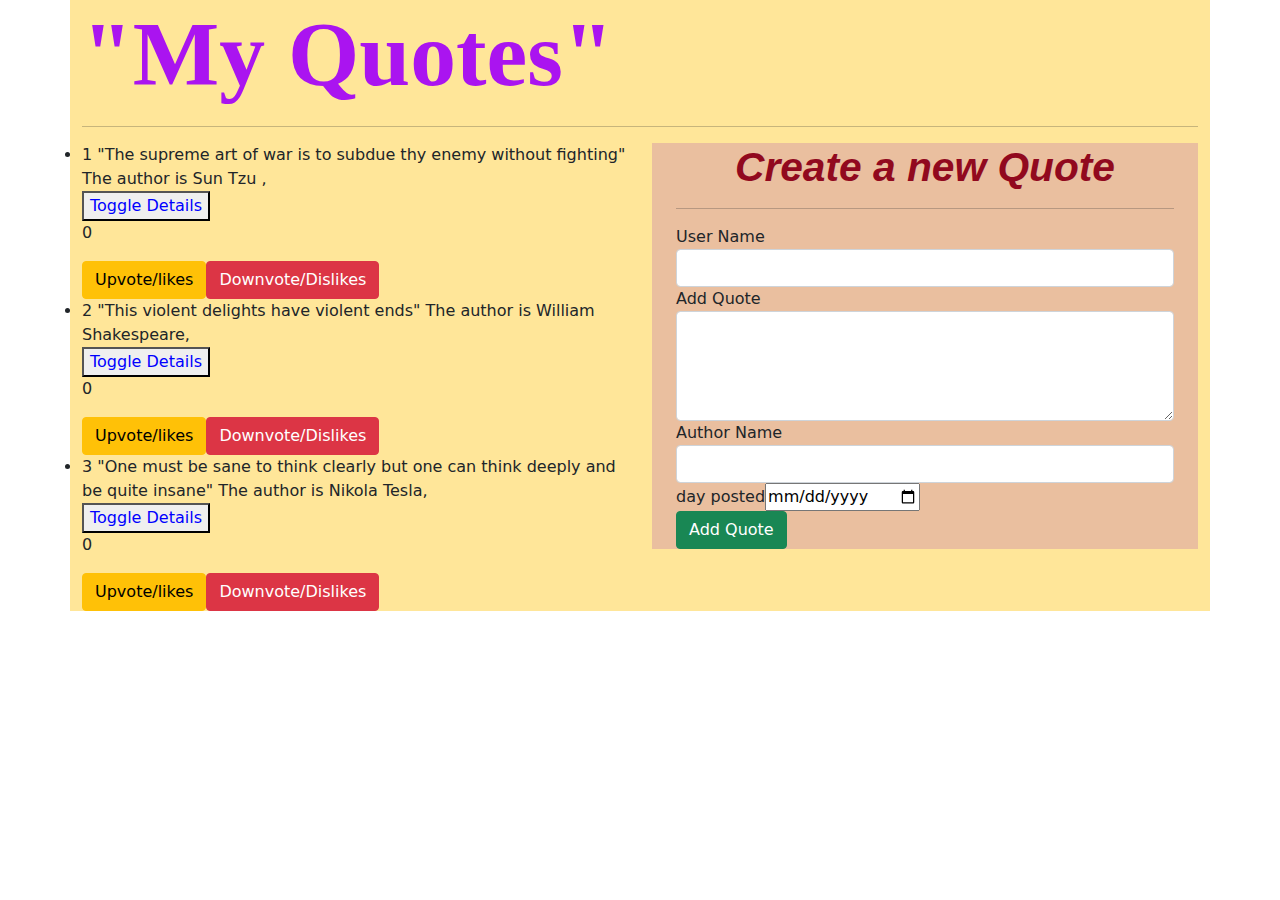
==== index.html @ 7415453a "Auto-generated commit [ci skip]" ====
<!DOCTYPE html><html lang="en"><head>
  <meta charset="utf-8">
  <title>Quotes</title>
  <base href="https://kahumbi.github.io/quotes/">
  <meta name="viewport" content="width=device-width, initial-scale=1">
  <link rel="icon" type="image/x-icon" href="favicon.ico">
<style>@charset "UTF-8";:root{--bs-blue:#0d6efd;--bs-indigo:#6610f2;--bs-purple:#6f42c1;--bs-pink:#d63384;--bs-red:#dc3545;--bs-orange:#fd7e14;--bs-yellow:#ffc107;--bs-green:#198754;--bs-teal:#20c997;--bs-cyan:#0dcaf0;--bs-white:#fff;--bs-gray:#6c757d;--bs-gray-dark:#343a40;--bs-gray-100:#f8f9fa;--bs-gray-200:#e9ecef;--bs-gray-300:#dee2e6;--bs-gray-400:#ced4da;--bs-gray-500:#adb5bd;--bs-gray-600:#6c757d;--bs-gray-700:#495057;--bs-gray-800:#343a40;--bs-gray-900:#212529;--bs-primary:#0d6efd;--bs-secondary:#6c757d;--bs-success:#198754;--bs-info:#0dcaf0;--bs-warning:#ffc107;--bs-danger:#dc3545;--bs-light:#f8f9fa;--bs-dark:#212529;--bs-primary-rgb:13, 110, 253;--bs-secondary-rgb:108, 117, 125;--bs-success-rgb:25, 135, 84;--bs-info-rgb:13, 202, 240;--bs-warning-rgb:255, 193, 7;--bs-danger-rgb:220, 53, 69;--bs-light-rgb:248, 249, 250;--bs-dark-rgb:33, 37, 41;--bs-white-rgb:255, 255, 255;--bs-black-rgb:0, 0, 0;--bs-body-color-rgb:33, 37, 41;--bs-body-bg-rgb:255, 255, 255;--bs-font-sans-serif:system-ui, -apple-system, "Segoe UI", Roboto, "Helvetica Neue", Arial, "Noto Sans", "Liberation Sans", sans-serif, "Apple Color Emoji", "Segoe UI Emoji", "Segoe UI Symbol", "Noto Color Emoji";--bs-font-monospace:SFMono-Regular, Menlo, Monaco, Consolas, "Liberation Mono", "Courier New", monospace;--bs-gradient:linear-gradient(180deg, rgba(255, 255, 255, .15), rgba(255, 255, 255, 0));--bs-body-font-family:var(--bs-font-sans-serif);--bs-body-font-size:1rem;--bs-body-font-weight:400;--bs-body-line-height:1.5;--bs-body-color:#212529;--bs-body-bg:#fff}*,*:before,*:after{box-sizing:border-box}@media (prefers-reduced-motion: no-preference){:root{scroll-behavior:smooth}}body{margin:0;font-family:var(--bs-body-font-family);font-size:var(--bs-body-font-size);font-weight:var(--bs-body-font-weight);line-height:var(--bs-body-line-height);color:var(--bs-body-color);text-align:var(--bs-body-text-align);background-color:var(--bs-body-bg);-webkit-text-size-adjust:100%;-webkit-tap-highlight-color:rgba(0,0,0,0)}</style><link rel="stylesheet" href="styles.f8e3132b35359c87.css" media="print" onload="this.media='all'"><noscript><link rel="stylesheet" href="styles.f8e3132b35359c87.css"></noscript></head>
<body>
  <app-root></app-root>
<script src="runtime.14b466b406fc6346.js" type="module"></script><script src="polyfills.1648eff4f7f8863d.js" type="module"></script><script src="main.7662142a7d25b098.js" type="module"></script>

</body></html>
---- styles.f8e3132b35359c87.css ----
@charset "UTF-8";/*!
 * Bootstrap v5.1.3 (https://getbootstrap.com/)
 * Copyright 2011-2021 The Bootstrap Authors
 * Copyright 2011-2021 Twitter, Inc.
 * Licensed under MIT (https://github.com/twbs/bootstrap/blob/main/LICENSE)
 */:root{--bs-blue: #0d6efd;--bs-indigo: #6610f2;--bs-purple: #6f42c1;--bs-pink: #d63384;--bs-red: #dc3545;--bs-orange: #fd7e14;--bs-yellow: #ffc107;--bs-green: #198754;--bs-teal: #20c997;--bs-cyan: #0dcaf0;--bs-white: #fff;--bs-gray: #6c757d;--bs-gray-dark: #343a40;--bs-gray-100: #f8f9fa;--bs-gray-200: #e9ecef;--bs-gray-300: #dee2e6;--bs-gray-400: #ced4da;--bs-gray-500: #adb5bd;--bs-gray-600: #6c757d;--bs-gray-700: #495057;--bs-gray-800: #343a40;--bs-gray-900: #212529;--bs-primary: #0d6efd;--bs-secondary: #6c757d;--bs-success: #198754;--bs-info: #0dcaf0;--bs-warning: #ffc107;--bs-danger: #dc3545;--bs-light: #f8f9fa;--bs-dark: #212529;--bs-primary-rgb: 13, 110, 253;--bs-secondary-rgb: 108, 117, 125;--bs-success-rgb: 25, 135, 84;--bs-info-rgb: 13, 202, 240;--bs-warning-rgb: 255, 193, 7;--bs-danger-rgb: 220, 53, 69;--bs-light-rgb: 248, 249, 250;--bs-dark-rgb: 33, 37, 41;--bs-white-rgb: 255, 255, 255;--bs-black-rgb: 0, 0, 0;--bs-body-color-rgb: 33, 37, 41;--bs-body-bg-rgb: 255, 255, 255;--bs-font-sans-serif: system-ui, -apple-system, "Segoe UI", Roboto, "Helvetica Neue", Arial, "Noto Sans", "Liberation Sans", sans-serif, "Apple Color Emoji", "Segoe UI Emoji", "Segoe UI Symbol", "Noto Color Emoji";--bs-font-monospace: SFMono-Regular, Menlo, Monaco, Consolas, "Liberation Mono", "Courier New", monospace;--bs-gradient: linear-gradient(180deg, rgba(255, 255, 255, .15), rgba(255, 255, 255, 0));--bs-body-font-family: var(--bs-font-sans-serif);--bs-body-font-size: 1rem;--bs-body-font-weight: 400;--bs-body-line-height: 1.5;--bs-body-color: #212529;--bs-body-bg: #fff}*,*:before,*:after{box-sizing:border-box}@media (prefers-reduced-motion: no-preference){:root{scroll-behavior:smooth}}body{margin:0;font-family:var(--bs-body-font-family);font-size:var(--bs-body-font-size);font-weight:var(--bs-body-font-weight);line-height:var(--bs-body-line-height);color:var(--bs-body-color);text-align:var(--bs-body-text-align);background-color:var(--bs-body-bg);-webkit-text-size-adjust:100%;-webkit-tap-highlight-color:rgba(0,0,0,0)}hr{margin:1rem 0;color:inherit;background-color:currentColor;border:0;opacity:.25}hr:not([size]){height:1px}h6,.h6,h5,.h5,h4,.h4,h3,.h3,h2,.h2,h1,.h1{margin-top:0;margin-bottom:.5rem;font-weight:500;line-height:1.2}h1,.h1{font-size:calc(1.375rem + 1.5vw)}@media (min-width: 1200px){h1,.h1{font-size:2.5rem}}h2,.h2{font-size:calc(1.325rem + .9vw)}@media (min-width: 1200px){h2,.h2{font-size:2rem}}h3,.h3{font-size:calc(1.3rem + .6vw)}@media (min-width: 1200px){h3,.h3{font-size:1.75rem}}h4,.h4{font-size:calc(1.275rem + .3vw)}@media (min-width: 1200px){h4,.h4{font-size:1.5rem}}h5,.h5{font-size:1.25rem}h6,.h6{font-size:1rem}p{margin-top:0;margin-bottom:1rem}abbr[title],abbr[data-bs-original-title]{-webkit-text-decoration:underline dotted;text-decoration:underline dotted;cursor:help;-webkit-text-decoration-skip-ink:none;text-decoration-skip-ink:none}address{margin-bottom:1rem;font-style:normal;line-height:inherit}ol,ul{padding-left:2rem}ol,ul,dl{margin-top:0;margin-bottom:1rem}ol ol,ul ul,ol ul,ul ol{margin-bottom:0}dt{font-weight:700}dd{margin-bottom:.5rem;margin-left:0}blockquote{margin:0 0 1rem}b,strong{font-weight:bolder}small,.small{font-size:.875em}mark,.mark{padding:.2em;background-color:#fcf8e3}sub,sup{position:relative;font-size:.75em;line-height:0;vertical-align:baseline}sub{bottom:-.25em}sup{top:-.5em}a{color:#0d6efd;text-decoration:underline}a:hover{color:#0a58ca}a:not([href]):not([class]),a:not([href]):not([class]):hover{color:inherit;text-decoration:none}pre,code,kbd,samp{font-family:var(--bs-font-monospace);font-size:1em;direction:ltr;unicode-bidi:bidi-override}pre{display:block;margin-top:0;margin-bottom:1rem;overflow:auto;font-size:.875em}pre code{font-size:inherit;color:inherit;word-break:normal}code{font-size:.875em;color:#d63384;word-wrap:break-word}a>code{color:inherit}kbd{padding:.2rem .4rem;font-size:.875em;color:#fff;background-color:#212529;border-radius:.2rem}kbd kbd{padding:0;font-size:1em;font-weight:700}figure{margin:0 0 1rem}img,svg{vertical-align:middle}table{caption-side:bottom;border-collapse:collapse}caption{padding-top:.5rem;padding-bottom:.5rem;color:#6c757d;text-align:left}th{text-align:inherit;text-align:-webkit-match-parent}thead,tbody,tfoot,tr,td,th{border-color:inherit;border-style:solid;border-width:0}label{display:inline-block}button{border-radius:0}button:focus:not(:focus-visible){outline:0}input,button,select,optgroup,textarea{margin:0;font-family:inherit;font-size:inherit;line-height:inherit}button,select{text-transform:none}[role=button]{cursor:pointer}select{word-wrap:normal}select:disabled{opacity:1}[list]::-webkit-calendar-picker-indicator{display:none}button,[type=button],[type=reset],[type=submit]{-webkit-appearance:button}button:not(:disabled),[type=button]:not(:disabled),[type=reset]:not(:disabled),[type=submit]:not(:disabled){cursor:pointer}::-moz-focus-inner{padding:0;border-style:none}textarea{resize:vertical}fieldset{min-width:0;padding:0;margin:0;border:0}legend{float:left;width:100%;padding:0;margin-bottom:.5rem;font-size:calc(1.275rem + .3vw);line-height:inherit}@media (min-width: 1200px){legend{font-size:1.5rem}}legend+*{clear:left}::-webkit-datetime-edit-fields-wrapper,::-webkit-datetime-edit-text,::-webkit-datetime-edit-minute,::-webkit-datetime-edit-hour-field,::-webkit-datetime-edit-day-field,::-webkit-datetime-edit-month-field,::-webkit-datetime-edit-year-field{padding:0}::-webkit-inner-spin-button{height:auto}[type=search]{outline-offset:-2px;-webkit-appearance:textfield}::-webkit-search-decoration{-webkit-appearance:none}::-webkit-color-swatch-wrapper{padding:0}::-webkit-file-upload-button{font:inherit}::file-selector-button{font:inherit}::-webkit-file-upload-button{font:inherit;-webkit-appearance:button}output{display:inline-block}iframe{border:0}summary{display:list-item;cursor:pointer}progress{vertical-align:baseline}[hidden]{display:none!important}.lead{font-size:1.25rem;font-weight:300}.display-1{font-size:calc(1.625rem + 4.5vw);font-weight:300;line-height:1.2}@media (min-width: 1200px){.display-1{font-size:5rem}}.display-2{font-size:calc(1.575rem + 3.9vw);font-weight:300;line-height:1.2}@media (min-width: 1200px){.display-2{font-size:4.5rem}}.display-3{font-size:calc(1.525rem + 3.3vw);font-weight:300;line-height:1.2}@media (min-width: 1200px){.display-3{font-size:4rem}}.display-4{font-size:calc(1.475rem + 2.7vw);font-weight:300;line-height:1.2}@media (min-width: 1200px){.display-4{font-size:3.5rem}}.display-5{font-size:calc(1.425rem + 2.1vw);font-weight:300;line-height:1.2}@media (min-width: 1200px){.display-5{font-size:3rem}}.display-6{font-size:calc(1.375rem + 1.5vw);font-weight:300;line-height:1.2}@media (min-width: 1200px){.display-6{font-size:2.5rem}}.list-unstyled,.list-inline{padding-left:0;list-style:none}.list-inline-item{display:inline-block}.list-inline-item:not(:last-child){margin-right:.5rem}.initialism{font-size:.875em;text-transform:uppercase}.blockquote{margin-bottom:1rem;font-size:1.25rem}.blockquote>:last-child{margin-bottom:0}.blockquote-footer{margin-top:-1rem;margin-bottom:1rem;font-size:.875em;color:#6c757d}.blockquote-footer:before{content:"\2014\a0"}.img-fluid{max-width:100%;height:auto}.img-thumbnail{padding:.25rem;background-color:#fff;border:1px solid #dee2e6;border-radius:.25rem;max-width:100%;height:auto}.figure{display:inline-block}.figure-img{margin-bottom:.5rem;line-height:1}.figure-caption{font-size:.875em;color:#6c757d}.container,.container-fluid,.container-xxl,.container-xl,.container-lg,.container-md,.container-sm{width:100%;padding-right:var(--bs-gutter-x, .75rem);padding-left:var(--bs-gutter-x, .75rem);margin-right:auto;margin-left:auto}@media (min-width: 576px){.container-sm,.container{max-width:540px}}@media (min-width: 768px){.container-md,.container-sm,.container{max-width:720px}}@media (min-width: 992px){.container-lg,.container-md,.container-sm,.container{max-width:960px}}@media (min-width: 1200px){.container-xl,.container-lg,.container-md,.container-sm,.container{max-width:1140px}}@media (min-width: 1400px){.container-xxl,.container-xl,.container-lg,.container-md,.container-sm,.container{max-width:1320px}}.row{--bs-gutter-x: 1.5rem;--bs-gutter-y: 0;display:flex;flex-wrap:wrap;margin-top:calc(-1 * var(--bs-gutter-y));margin-right:calc(-.5 * var(--bs-gutter-x));margin-left:calc(-.5 * var(--bs-gutter-x))}.row>*{flex-shrink:0;width:100%;max-width:100%;padding-right:calc(var(--bs-gutter-x) * .5);padding-left:calc(var(--bs-gutter-x) * .5);margin-top:var(--bs-gutter-y)}.col{flex:1 0 0%}.row-cols-auto>*{flex:0 0 auto;width:auto}.row-cols-1>*{flex:0 0 auto;width:100%}.row-cols-2>*{flex:0 0 auto;width:50%}.row-cols-3>*{flex:0 0 auto;width:33.3333333333%}.row-cols-4>*{flex:0 0 auto;width:25%}.row-cols-5>*{flex:0 0 auto;width:20%}.row-cols-6>*{flex:0 0 auto;width:16.6666666667%}.col-auto{flex:0 0 auto;width:auto}.col-1{flex:0 0 auto;width:8.33333333%}.col-2{flex:0 0 auto;width:16.66666667%}.col-3{flex:0 0 auto;width:25%}.col-4{flex:0 0 auto;width:33.33333333%}.col-5{flex:0 0 auto;width:41.66666667%}.col-6{flex:0 0 auto;width:50%}.col-7{flex:0 0 auto;width:58.33333333%}.col-8{flex:0 0 auto;width:66.66666667%}.col-9{flex:0 0 auto;width:75%}.col-10{flex:0 0 auto;width:83.33333333%}.col-11{flex:0 0 auto;width:91.66666667%}.col-12{flex:0 0 auto;width:100%}.offset-1{margin-left:8.33333333%}.offset-2{margin-left:16.66666667%}.offset-3{margin-left:25%}.offset-4{margin-left:33.33333333%}.offset-5{margin-left:41.66666667%}.offset-6{margin-left:50%}.offset-7{margin-left:58.33333333%}.offset-8{margin-left:66.66666667%}.offset-9{margin-left:75%}.offset-10{margin-left:83.33333333%}.offset-11{margin-left:91.66666667%}.g-0,.gx-0{--bs-gutter-x: 0}.g-0,.gy-0{--bs-gutter-y: 0}.g-1,.gx-1{--bs-gutter-x: .25rem}.g-1,.gy-1{--bs-gutter-y: .25rem}.g-2,.gx-2{--bs-gutter-x: .5rem}.g-2,.gy-2{--bs-gutter-y: .5rem}.g-3,.gx-3{--bs-gutter-x: 1rem}.g-3,.gy-3{--bs-gutter-y: 1rem}.g-4,.gx-4{--bs-gutter-x: 1.5rem}.g-4,.gy-4{--bs-gutter-y: 1.5rem}.g-5,.gx-5{--bs-gutter-x: 3rem}.g-5,.gy-5{--bs-gutter-y: 3rem}@media (min-width: 576px){.col-sm{flex:1 0 0%}.row-cols-sm-auto>*{flex:0 0 auto;width:auto}.row-cols-sm-1>*{flex:0 0 auto;width:100%}.row-cols-sm-2>*{flex:0 0 auto;width:50%}.row-cols-sm-3>*{flex:0 0 auto;width:33.3333333333%}.row-cols-sm-4>*{flex:0 0 auto;width:25%}.row-cols-sm-5>*{flex:0 0 auto;width:20%}.row-cols-sm-6>*{flex:0 0 auto;width:16.6666666667%}.col-sm-auto{flex:0 0 auto;width:auto}.col-sm-1{flex:0 0 auto;width:8.33333333%}.col-sm-2{flex:0 0 auto;width:16.66666667%}.col-sm-3{flex:0 0 auto;width:25%}.col-sm-4{flex:0 0 auto;width:33.33333333%}.col-sm-5{flex:0 0 auto;width:41.66666667%}.col-sm-6{flex:0 0 auto;width:50%}.col-sm-7{flex:0 0 auto;width:58.33333333%}.col-sm-8{flex:0 0 auto;width:66.66666667%}.col-sm-9{flex:0 0 auto;width:75%}.col-sm-10{flex:0 0 auto;width:83.33333333%}.col-sm-11{flex:0 0 auto;width:91.66666667%}.col-sm-12{flex:0 0 auto;width:100%}.offset-sm-0{margin-left:0}.offset-sm-1{margin-left:8.33333333%}.offset-sm-2{margin-left:16.66666667%}.offset-sm-3{margin-left:25%}.offset-sm-4{margin-left:33.33333333%}.offset-sm-5{margin-left:41.66666667%}.offset-sm-6{margin-left:50%}.offset-sm-7{margin-left:58.33333333%}.offset-sm-8{margin-left:66.66666667%}.offset-sm-9{margin-left:75%}.offset-sm-10{margin-left:83.33333333%}.offset-sm-11{margin-left:91.66666667%}.g-sm-0,.gx-sm-0{--bs-gutter-x: 0}.g-sm-0,.gy-sm-0{--bs-gutter-y: 0}.g-sm-1,.gx-sm-1{--bs-gutter-x: .25rem}.g-sm-1,.gy-sm-1{--bs-gutter-y: .25rem}.g-sm-2,.gx-sm-2{--bs-gutter-x: .5rem}.g-sm-2,.gy-sm-2{--bs-gutter-y: .5rem}.g-sm-3,.gx-sm-3{--bs-gutter-x: 1rem}.g-sm-3,.gy-sm-3{--bs-gutter-y: 1rem}.g-sm-4,.gx-sm-4{--bs-gutter-x: 1.5rem}.g-sm-4,.gy-sm-4{--bs-gutter-y: 1.5rem}.g-sm-5,.gx-sm-5{--bs-gutter-x: 3rem}.g-sm-5,.gy-sm-5{--bs-gutter-y: 3rem}}@media (min-width: 768px){.col-md{flex:1 0 0%}.row-cols-md-auto>*{flex:0 0 auto;width:auto}.row-cols-md-1>*{flex:0 0 auto;width:100%}.row-cols-md-2>*{flex:0 0 auto;width:50%}.row-cols-md-3>*{flex:0 0 auto;width:33.3333333333%}.row-cols-md-4>*{flex:0 0 auto;width:25%}.row-cols-md-5>*{flex:0 0 auto;width:20%}.row-cols-md-6>*{flex:0 0 auto;width:16.6666666667%}.col-md-auto{flex:0 0 auto;width:auto}.col-md-1{flex:0 0 auto;width:8.33333333%}.col-md-2{flex:0 0 auto;width:16.66666667%}.col-md-3{flex:0 0 auto;width:25%}.col-md-4{flex:0 0 auto;width:33.33333333%}.col-md-5{flex:0 0 auto;width:41.66666667%}.col-md-6{flex:0 0 auto;width:50%}.col-md-7{flex:0 0 auto;width:58.33333333%}.col-md-8{flex:0 0 auto;width:66.66666667%}.col-md-9{flex:0 0 auto;width:75%}.col-md-10{flex:0 0 auto;width:83.33333333%}.col-md-11{flex:0 0 auto;width:91.66666667%}.col-md-12{flex:0 0 auto;width:100%}.offset-md-0{margin-left:0}.offset-md-1{margin-left:8.33333333%}.offset-md-2{margin-left:16.66666667%}.offset-md-3{margin-left:25%}.offset-md-4{margin-left:33.33333333%}.offset-md-5{margin-left:41.66666667%}.offset-md-6{margin-left:50%}.offset-md-7{margin-left:58.33333333%}.offset-md-8{margin-left:66.66666667%}.offset-md-9{margin-left:75%}.offset-md-10{margin-left:83.33333333%}.offset-md-11{margin-left:91.66666667%}.g-md-0,.gx-md-0{--bs-gutter-x: 0}.g-md-0,.gy-md-0{--bs-gutter-y: 0}.g-md-1,.gx-md-1{--bs-gutter-x: .25rem}.g-md-1,.gy-md-1{--bs-gutter-y: .25rem}.g-md-2,.gx-md-2{--bs-gutter-x: .5rem}.g-md-2,.gy-md-2{--bs-gutter-y: .5rem}.g-md-3,.gx-md-3{--bs-gutter-x: 1rem}.g-md-3,.gy-md-3{--bs-gutter-y: 1rem}.g-md-4,.gx-md-4{--bs-gutter-x: 1.5rem}.g-md-4,.gy-md-4{--bs-gutter-y: 1.5rem}.g-md-5,.gx-md-5{--bs-gutter-x: 3rem}.g-md-5,.gy-md-5{--bs-gutter-y: 3rem}}@media (min-width: 992px){.col-lg{flex:1 0 0%}.row-cols-lg-auto>*{flex:0 0 auto;width:auto}.row-cols-lg-1>*{flex:0 0 auto;width:100%}.row-cols-lg-2>*{flex:0 0 auto;width:50%}.row-cols-lg-3>*{flex:0 0 auto;width:33.3333333333%}.row-cols-lg-4>*{flex:0 0 auto;width:25%}.row-cols-lg-5>*{flex:0 0 auto;width:20%}.row-cols-lg-6>*{flex:0 0 auto;width:16.6666666667%}.col-lg-auto{flex:0 0 auto;width:auto}.col-lg-1{flex:0 0 auto;width:8.33333333%}.col-lg-2{flex:0 0 auto;width:16.66666667%}.col-lg-3{flex:0 0 auto;width:25%}.col-lg-4{flex:0 0 auto;width:33.33333333%}.col-lg-5{flex:0 0 auto;width:41.66666667%}.col-lg-6{flex:0 0 auto;width:50%}.col-lg-7{flex:0 0 auto;width:58.33333333%}.col-lg-8{flex:0 0 auto;width:66.66666667%}.col-lg-9{flex:0 0 auto;width:75%}.col-lg-10{flex:0 0 auto;width:83.33333333%}.col-lg-11{flex:0 0 auto;width:91.66666667%}.col-lg-12{flex:0 0 auto;width:100%}.offset-lg-0{margin-left:0}.offset-lg-1{margin-left:8.33333333%}.offset-lg-2{margin-left:16.66666667%}.offset-lg-3{margin-left:25%}.offset-lg-4{margin-left:33.33333333%}.offset-lg-5{margin-left:41.66666667%}.offset-lg-6{margin-left:50%}.offset-lg-7{margin-left:58.33333333%}.offset-lg-8{margin-left:66.66666667%}.offset-lg-9{margin-left:75%}.offset-lg-10{margin-left:83.33333333%}.offset-lg-11{margin-left:91.66666667%}.g-lg-0,.gx-lg-0{--bs-gutter-x: 0}.g-lg-0,.gy-lg-0{--bs-gutter-y: 0}.g-lg-1,.gx-lg-1{--bs-gutter-x: .25rem}.g-lg-1,.gy-lg-1{--bs-gutter-y: .25rem}.g-lg-2,.gx-lg-2{--bs-gutter-x: .5rem}.g-lg-2,.gy-lg-2{--bs-gutter-y: .5rem}.g-lg-3,.gx-lg-3{--bs-gutter-x: 1rem}.g-lg-3,.gy-lg-3{--bs-gutter-y: 1rem}.g-lg-4,.gx-lg-4{--bs-gutter-x: 1.5rem}.g-lg-4,.gy-lg-4{--bs-gutter-y: 1.5rem}.g-lg-5,.gx-lg-5{--bs-gutter-x: 3rem}.g-lg-5,.gy-lg-5{--bs-gutter-y: 3rem}}@media (min-width: 1200px){.col-xl{flex:1 0 0%}.row-cols-xl-auto>*{flex:0 0 auto;width:auto}.row-cols-xl-1>*{flex:0 0 auto;width:100%}.row-cols-xl-2>*{flex:0 0 auto;width:50%}.row-cols-xl-3>*{flex:0 0 auto;width:33.3333333333%}.row-cols-xl-4>*{flex:0 0 auto;width:25%}.row-cols-xl-5>*{flex:0 0 auto;width:20%}.row-cols-xl-6>*{flex:0 0 auto;width:16.6666666667%}.col-xl-auto{flex:0 0 auto;width:auto}.col-xl-1{flex:0 0 auto;width:8.33333333%}.col-xl-2{flex:0 0 auto;width:16.66666667%}.col-xl-3{flex:0 0 auto;width:25%}.col-xl-4{flex:0 0 auto;width:33.33333333%}.col-xl-5{flex:0 0 auto;width:41.66666667%}.col-xl-6{flex:0 0 auto;width:50%}.col-xl-7{flex:0 0 auto;width:58.33333333%}.col-xl-8{flex:0 0 auto;width:66.66666667%}.col-xl-9{flex:0 0 auto;width:75%}.col-xl-10{flex:0 0 auto;width:83.33333333%}.col-xl-11{flex:0 0 auto;width:91.66666667%}.col-xl-12{flex:0 0 auto;width:100%}.offset-xl-0{margin-left:0}.offset-xl-1{margin-left:8.33333333%}.offset-xl-2{margin-left:16.66666667%}.offset-xl-3{margin-left:25%}.offset-xl-4{margin-left:33.33333333%}.offset-xl-5{margin-left:41.66666667%}.offset-xl-6{margin-left:50%}.offset-xl-7{margin-left:58.33333333%}.offset-xl-8{margin-left:66.66666667%}.offset-xl-9{margin-left:75%}.offset-xl-10{margin-left:83.33333333%}.offset-xl-11{margin-left:91.66666667%}.g-xl-0,.gx-xl-0{--bs-gutter-x: 0}.g-xl-0,.gy-xl-0{--bs-gutter-y: 0}.g-xl-1,.gx-xl-1{--bs-gutter-x: .25rem}.g-xl-1,.gy-xl-1{--bs-gutter-y: .25rem}.g-xl-2,.gx-xl-2{--bs-gutter-x: .5rem}.g-xl-2,.gy-xl-2{--bs-gutter-y: .5rem}.g-xl-3,.gx-xl-3{--bs-gutter-x: 1rem}.g-xl-3,.gy-xl-3{--bs-gutter-y: 1rem}.g-xl-4,.gx-xl-4{--bs-gutter-x: 1.5rem}.g-xl-4,.gy-xl-4{--bs-gutter-y: 1.5rem}.g-xl-5,.gx-xl-5{--bs-gutter-x: 3rem}.g-xl-5,.gy-xl-5{--bs-gutter-y: 3rem}}@media (min-width: 1400px){.col-xxl{flex:1 0 0%}.row-cols-xxl-auto>*{flex:0 0 auto;width:auto}.row-cols-xxl-1>*{flex:0 0 auto;width:100%}.row-cols-xxl-2>*{flex:0 0 auto;width:50%}.row-cols-xxl-3>*{flex:0 0 auto;width:33.3333333333%}.row-cols-xxl-4>*{flex:0 0 auto;width:25%}.row-cols-xxl-5>*{flex:0 0 auto;width:20%}.row-cols-xxl-6>*{flex:0 0 auto;width:16.6666666667%}.col-xxl-auto{flex:0 0 auto;width:auto}.col-xxl-1{flex:0 0 auto;width:8.33333333%}.col-xxl-2{flex:0 0 auto;width:16.66666667%}.col-xxl-3{flex:0 0 auto;width:25%}.col-xxl-4{flex:0 0 auto;width:33.33333333%}.col-xxl-5{flex:0 0 auto;width:41.66666667%}.col-xxl-6{flex:0 0 auto;width:50%}.col-xxl-7{flex:0 0 auto;width:58.33333333%}.col-xxl-8{flex:0 0 auto;width:66.66666667%}.col-xxl-9{flex:0 0 auto;width:75%}.col-xxl-10{flex:0 0 auto;width:83.33333333%}.col-xxl-11{flex:0 0 auto;width:91.66666667%}.col-xxl-12{flex:0 0 auto;width:100%}.offset-xxl-0{margin-left:0}.offset-xxl-1{margin-left:8.33333333%}.offset-xxl-2{margin-left:16.66666667%}.offset-xxl-3{margin-left:25%}.offset-xxl-4{margin-left:33.33333333%}.offset-xxl-5{margin-left:41.66666667%}.offset-xxl-6{margin-left:50%}.offset-xxl-7{margin-left:58.33333333%}.offset-xxl-8{margin-left:66.66666667%}.offset-xxl-9{margin-left:75%}.offset-xxl-10{margin-left:83.33333333%}.offset-xxl-11{margin-left:91.66666667%}.g-xxl-0,.gx-xxl-0{--bs-gutter-x: 0}.g-xxl-0,.gy-xxl-0{--bs-gutter-y: 0}.g-xxl-1,.gx-xxl-1{--bs-gutter-x: .25rem}.g-xxl-1,.gy-xxl-1{--bs-gutter-y: .25rem}.g-xxl-2,.gx-xxl-2{--bs-gutter-x: .5rem}.g-xxl-2,.gy-xxl-2{--bs-gutter-y: .5rem}.g-xxl-3,.gx-xxl-3{--bs-gutter-x: 1rem}.g-xxl-3,.gy-xxl-3{--bs-gutter-y: 1rem}.g-xxl-4,.gx-xxl-4{--bs-gutter-x: 1.5rem}.g-xxl-4,.gy-xxl-4{--bs-gutter-y: 1.5rem}.g-xxl-5,.gx-xxl-5{--bs-gutter-x: 3rem}.g-xxl-5,.gy-xxl-5{--bs-gutter-y: 3rem}}.table{--bs-table-bg: transparent;--bs-table-accent-bg: transparent;--bs-table-striped-color: #212529;--bs-table-striped-bg: rgba(0, 0, 0, .05);--bs-table-active-color: #212529;--bs-table-active-bg: rgba(0, 0, 0, .1);--bs-table-hover-color: #212529;--bs-table-hover-bg: rgba(0, 0, 0, .075);width:100%;margin-bottom:1rem;color:#212529;vertical-align:top;border-color:#dee2e6}.table>:not(caption)>*>*{padding:.5rem;background-color:var(--bs-table-bg);border-bottom-width:1px;box-shadow:inset 0 0 0 9999px var(--bs-table-accent-bg)}.table>tbody{vertical-align:inherit}.table>thead{vertical-align:bottom}.table>:not(:first-child){border-top:2px solid currentColor}.caption-top{caption-side:top}.table-sm>:not(caption)>*>*{padding:.25rem}.table-bordered>:not(caption)>*{border-width:1px 0}.table-bordered>:not(caption)>*>*{border-width:0 1px}.table-borderless>:not(caption)>*>*{border-bottom-width:0}.table-borderless>:not(:first-child){border-top-width:0}.table-striped>tbody>tr:nth-of-type(odd)>*{--bs-table-accent-bg: var(--bs-table-striped-bg);color:var(--bs-table-striped-color)}.table-active{--bs-table-accent-bg: var(--bs-table-active-bg);color:var(--bs-table-active-color)}.table-hover>tbody>tr:hover>*{--bs-table-accent-bg: var(--bs-table-hover-bg);color:var(--bs-table-hover-color)}.table-primary{--bs-table-bg: #cfe2ff;--bs-table-striped-bg: #c5d7f2;--bs-table-striped-color: #000;--bs-table-active-bg: #bacbe6;--bs-table-active-color: #000;--bs-table-hover-bg: #bfd1ec;--bs-table-hover-color: #000;color:#000;border-color:#bacbe6}.table-secondary{--bs-table-bg: #e2e3e5;--bs-table-striped-bg: #d7d8da;--bs-table-striped-color: #000;--bs-table-active-bg: #cbccce;--bs-table-active-color: #000;--bs-table-hover-bg: #d1d2d4;--bs-table-hover-color: #000;color:#000;border-color:#cbccce}.table-success{--bs-table-bg: #d1e7dd;--bs-table-striped-bg: #c7dbd2;--bs-table-striped-color: #000;--bs-table-active-bg: #bcd0c7;--bs-table-active-color: #000;--bs-table-hover-bg: #c1d6cc;--bs-table-hover-color: #000;color:#000;border-color:#bcd0c7}.table-info{--bs-table-bg: #cff4fc;--bs-table-striped-bg: #c5e8ef;--bs-table-striped-color: #000;--bs-table-active-bg: #badce3;--bs-table-active-color: #000;--bs-table-hover-bg: #bfe2e9;--bs-table-hover-color: #000;color:#000;border-color:#badce3}.table-warning{--bs-table-bg: #fff3cd;--bs-table-striped-bg: #f2e7c3;--bs-table-striped-color: #000;--bs-table-active-bg: #e6dbb9;--bs-table-active-color: #000;--bs-table-hover-bg: #ece1be;--bs-table-hover-color: #000;color:#000;border-color:#e6dbb9}.table-danger{--bs-table-bg: #f8d7da;--bs-table-striped-bg: #eccccf;--bs-table-striped-color: #000;--bs-table-active-bg: #dfc2c4;--bs-table-active-color: #000;--bs-table-hover-bg: #e5c7ca;--bs-table-hover-color: #000;color:#000;border-color:#dfc2c4}.table-light{--bs-table-bg: #f8f9fa;--bs-table-striped-bg: #ecedee;--bs-table-striped-color: #000;--bs-table-active-bg: #dfe0e1;--bs-table-active-color: #000;--bs-table-hover-bg: #e5e6e7;--bs-table-hover-color: #000;color:#000;border-color:#dfe0e1}.table-dark{--bs-table-bg: #212529;--bs-table-striped-bg: #2c3034;--bs-table-striped-color: #fff;--bs-table-active-bg: #373b3e;--bs-table-active-color: #fff;--bs-table-hover-bg: #323539;--bs-table-hover-color: #fff;color:#fff;border-color:#373b3e}.table-responsive{overflow-x:auto;-webkit-overflow-scrolling:touch}@media (max-width: 575.98px){.table-responsive-sm{overflow-x:auto;-webkit-overflow-scrolling:touch}}@media (max-width: 767.98px){.table-responsive-md{overflow-x:auto;-webkit-overflow-scrolling:touch}}@media (max-width: 991.98px){.table-responsive-lg{overflow-x:auto;-webkit-overflow-scrolling:touch}}@media (max-width: 1199.98px){.table-responsive-xl{overflow-x:auto;-webkit-overflow-scrolling:touch}}@media (max-width: 1399.98px){.table-responsive-xxl{overflow-x:auto;-webkit-overflow-scrolling:touch}}.form-label{margin-bottom:.5rem}.col-form-label{padding-top:calc(.375rem + 1px);padding-bottom:calc(.375rem + 1px);margin-bottom:0;font-size:inherit;line-height:1.5}.col-form-label-lg{padding-top:calc(.5rem + 1px);padding-bottom:calc(.5rem + 1px);font-size:1.25rem}.col-form-label-sm{padding-top:calc(.25rem + 1px);padding-bottom:calc(.25rem + 1px);font-size:.875rem}.form-text{margin-top:.25rem;font-size:.875em;color:#6c757d}.form-control{display:block;width:100%;padding:.375rem .75rem;font-size:1rem;font-weight:400;line-height:1.5;color:#212529;background-color:#fff;background-clip:padding-box;border:1px solid #ced4da;-webkit-appearance:none;appearance:none;border-radius:.25rem;transition:border-color .15s ease-in-out,box-shadow .15s ease-in-out}@media (prefers-reduced-motion: reduce){.form-control{transition:none}}.form-control[type=file]{overflow:hidden}.form-control[type=file]:not(:disabled):not([readonly]){cursor:pointer}.form-control:focus{color:#212529;background-color:#fff;border-color:#86b7fe;outline:0;box-shadow:0 0 0 .25rem #0d6efd40}.form-control::-webkit-date-and-time-value{height:1.5em}.form-control::placeholder{color:#6c757d;opacity:1}.form-control:disabled,.form-control[readonly]{background-color:#e9ecef;opacity:1}.form-control::-webkit-file-upload-button{padding:.375rem .75rem;margin:-.375rem -.75rem;margin-inline-end:.75rem;color:#212529;background-color:#e9ecef;pointer-events:none;border-color:inherit;border-style:solid;border-width:0;border-inline-end-width:1px;border-radius:0;-webkit-transition:color .15s ease-in-out,background-color .15s ease-in-out,border-color .15s ease-in-out,box-shadow .15s ease-in-out;transition:color .15s ease-in-out,background-color .15s ease-in-out,border-color .15s ease-in-out,box-shadow .15s ease-in-out}.form-control::file-selector-button{padding:.375rem .75rem;margin:-.375rem -.75rem;margin-inline-end:.75rem;color:#212529;background-color:#e9ecef;pointer-events:none;border-color:inherit;border-style:solid;border-width:0;border-inline-end-width:1px;border-radius:0;transition:color .15s ease-in-out,background-color .15s ease-in-out,border-color .15s ease-in-out,box-shadow .15s ease-in-out}@media (prefers-reduced-motion: reduce){.form-control::-webkit-file-upload-button{-webkit-transition:none;transition:none}.form-control::file-selector-button{transition:none}}.form-control:hover:not(:disabled):not([readonly])::-webkit-file-upload-button{background-color:#dde0e3}.form-control:hover:not(:disabled):not([readonly])::file-selector-button{background-color:#dde0e3}.form-control::-webkit-file-upload-button{padding:.375rem .75rem;margin:-.375rem -.75rem;margin-inline-end:.75rem;color:#212529;background-color:#e9ecef;pointer-events:none;border-color:inherit;border-style:solid;border-width:0;border-inline-end-width:1px;border-radius:0;-webkit-transition:color .15s ease-in-out,background-color .15s ease-in-out,border-color .15s ease-in-out,box-shadow .15s ease-in-out;transition:color .15s ease-in-out,background-color .15s ease-in-out,border-color .15s ease-in-out,box-shadow .15s ease-in-out}@media (prefers-reduced-motion: reduce){.form-control::-webkit-file-upload-button{-webkit-transition:none;transition:none}}.form-control:hover:not(:disabled):not([readonly])::-webkit-file-upload-button{background-color:#dde0e3}.form-control-plaintext{display:block;width:100%;padding:.375rem 0;margin-bottom:0;line-height:1.5;color:#212529;background-color:transparent;border:solid transparent;border-width:1px 0}.form-control-plaintext.form-control-sm,.form-control-plaintext.form-control-lg{padding-right:0;padding-left:0}.form-control-sm{min-height:calc(1.5em + .5rem + 2px);padding:.25rem .5rem;font-size:.875rem;border-radius:.2rem}.form-control-sm::-webkit-file-upload-button{padding:.25rem .5rem;margin:-.25rem -.5rem;margin-inline-end:.5rem}.form-control-sm::file-selector-button{padding:.25rem .5rem;margin:-.25rem -.5rem;margin-inline-end:.5rem}.form-control-sm::-webkit-file-upload-button{padding:.25rem .5rem;margin:-.25rem -.5rem;margin-inline-end:.5rem}.form-control-lg{min-height:calc(1.5em + 1rem + 2px);padding:.5rem 1rem;font-size:1.25rem;border-radius:.3rem}.form-control-lg::-webkit-file-upload-button{padding:.5rem 1rem;margin:-.5rem -1rem;margin-inline-end:1rem}.form-control-lg::file-selector-button{padding:.5rem 1rem;margin:-.5rem -1rem;margin-inline-end:1rem}.form-control-lg::-webkit-file-upload-button{padding:.5rem 1rem;margin:-.5rem -1rem;margin-inline-end:1rem}textarea.form-control{min-height:calc(1.5em + .75rem + 2px)}textarea.form-control-sm{min-height:calc(1.5em + .5rem + 2px)}textarea.form-control-lg{min-height:calc(1.5em + 1rem + 2px)}.form-control-color{width:3rem;height:auto;padding:.375rem}.form-control-color:not(:disabled):not([readonly]){cursor:pointer}.form-control-color::-moz-color-swatch{height:1.5em;border-radius:.25rem}.form-control-color::-webkit-color-swatch{height:1.5em;border-radius:.25rem}.form-select{display:block;width:100%;padding:.375rem 2.25rem .375rem .75rem;-moz-padding-start:calc(.75rem - 3px);font-size:1rem;font-weight:400;line-height:1.5;color:#212529;background-color:#fff;background-image:url("data:image/svg+xml,%3csvg xmlns='http://www.w3.org/2000/svg' viewBox='0 0 16 16'%3e%3cpath fill='none' stroke='%23343a40' stroke-linecap='round' stroke-linejoin='round' stroke-width='2' d='M2 5l6 6 6-6'/%3e%3c/svg%3e");background-repeat:no-repeat;background-position:right .75rem center;background-size:16px 12px;border:1px solid #ced4da;border-radius:.25rem;transition:border-color .15s ease-in-out,box-shadow .15s ease-in-out;-webkit-appearance:none;appearance:none}@media (prefers-reduced-motion: reduce){.form-select{transition:none}}.form-select:focus{border-color:#86b7fe;outline:0;box-shadow:0 0 0 .25rem #0d6efd40}.form-select[multiple],.form-select[size]:not([size="1"]){padding-right:.75rem;background-image:none}.form-select:disabled{background-color:#e9ecef}.form-select:-moz-focusring{color:transparent;text-shadow:0 0 0 #212529}.form-select-sm{padding-top:.25rem;padding-bottom:.25rem;padding-left:.5rem;font-size:.875rem;border-radius:.2rem}.form-select-lg{padding-top:.5rem;padding-bottom:.5rem;padding-left:1rem;font-size:1.25rem;border-radius:.3rem}.form-check{display:block;min-height:1.5rem;padding-left:1.5em;margin-bottom:.125rem}.form-check .form-check-input{float:left;margin-left:-1.5em}.form-check-input{width:1em;height:1em;margin-top:.25em;vertical-align:top;background-color:#fff;background-repeat:no-repeat;background-position:center;background-size:contain;border:1px solid rgba(0,0,0,.25);-webkit-appearance:none;appearance:none;-webkit-print-color-adjust:exact;color-adjust:exact}.form-check-input[type=checkbox]{border-radius:.25em}.form-check-input[type=radio]{border-radius:50%}.form-check-input:active{filter:brightness(90%)}.form-check-input:focus{border-color:#86b7fe;outline:0;box-shadow:0 0 0 .25rem #0d6efd40}.form-check-input:checked{background-color:#0d6efd;border-color:#0d6efd}.form-check-input:checked[type=checkbox]{background-image:url("data:image/svg+xml,%3csvg xmlns='http://www.w3.org/2000/svg' viewBox='0 0 20 20'%3e%3cpath fill='none' stroke='%23fff' stroke-linecap='round' stroke-linejoin='round' stroke-width='3' d='M6 10l3 3l6-6'/%3e%3c/svg%3e")}.form-check-input:checked[type=radio]{background-image:url("data:image/svg+xml,%3csvg xmlns='http://www.w3.org/2000/svg' viewBox='-4 -4 8 8'%3e%3ccircle r='2' fill='%23fff'/%3e%3c/svg%3e")}.form-check-input[type=checkbox]:indeterminate{background-color:#0d6efd;border-color:#0d6efd;background-image:url("data:image/svg+xml,%3csvg xmlns='http://www.w3.org/2000/svg' viewBox='0 0 20 20'%3e%3cpath fill='none' stroke='%23fff' stroke-linecap='round' stroke-linejoin='round' stroke-width='3' d='M6 10h8'/%3e%3c/svg%3e")}.form-check-input:disabled{pointer-events:none;filter:none;opacity:.5}.form-check-input[disabled]~.form-check-label,.form-check-input:disabled~.form-check-label{opacity:.5}.form-switch{padding-left:2.5em}.form-switch .form-check-input{width:2em;margin-left:-2.5em;background-image:url("data:image/svg+xml,%3csvg xmlns='http://www.w3.org/2000/svg' viewBox='-4 -4 8 8'%3e%3ccircle r='3' fill='rgba%280, 0, 0, 0.25%29'/%3e%3c/svg%3e");background-position:left center;border-radius:2em;transition:background-position .15s ease-in-out}@media (prefers-reduced-motion: reduce){.form-switch .form-check-input{transition:none}}.form-switch .form-check-input:focus{background-image:url("data:image/svg+xml,%3csvg xmlns='http://www.w3.org/2000/svg' viewBox='-4 -4 8 8'%3e%3ccircle r='3' fill='%2386b7fe'/%3e%3c/svg%3e")}.form-switch .form-check-input:checked{background-position:right center;background-image:url("data:image/svg+xml,%3csvg xmlns='http://www.w3.org/2000/svg' viewBox='-4 -4 8 8'%3e%3ccircle r='3' fill='%23fff'/%3e%3c/svg%3e")}.form-check-inline{display:inline-block;margin-right:1rem}.btn-check{position:absolute;clip:rect(0,0,0,0);pointer-events:none}.btn-check[disabled]+.btn,.btn-check:disabled+.btn{pointer-events:none;filter:none;opacity:.65}.form-range{width:100%;height:1.5rem;padding:0;background-color:transparent;-webkit-appearance:none;appearance:none}.form-range:focus{outline:0}.form-range:focus::-webkit-slider-thumb{box-shadow:0 0 0 1px #fff,0 0 0 .25rem #0d6efd40}.form-range:focus::-moz-range-thumb{box-shadow:0 0 0 1px #fff,0 0 0 .25rem #0d6efd40}.form-range::-moz-focus-outer{border:0}.form-range::-webkit-slider-thumb{width:1rem;height:1rem;margin-top:-.25rem;background-color:#0d6efd;border:0;border-radius:1rem;-webkit-transition:background-color .15s ease-in-out,border-color .15s ease-in-out,box-shadow .15s ease-in-out;transition:background-color .15s ease-in-out,border-color .15s ease-in-out,box-shadow .15s ease-in-out;-webkit-appearance:none;appearance:none}@media (prefers-reduced-motion: reduce){.form-range::-webkit-slider-thumb{-webkit-transition:none;transition:none}}.form-range::-webkit-slider-thumb:active{background-color:#b6d4fe}.form-range::-webkit-slider-runnable-track{width:100%;height:.5rem;color:transparent;cursor:pointer;background-color:#dee2e6;border-color:transparent;border-radius:1rem}.form-range::-moz-range-thumb{width:1rem;height:1rem;background-color:#0d6efd;border:0;border-radius:1rem;-moz-transition:background-color .15s ease-in-out,border-color .15s ease-in-out,box-shadow .15s ease-in-out;transition:background-color .15s ease-in-out,border-color .15s ease-in-out,box-shadow .15s ease-in-out;appearance:none}@media (prefers-reduced-motion: reduce){.form-range::-moz-range-thumb{-moz-transition:none;transition:none}}.form-range::-moz-range-thumb:active{background-color:#b6d4fe}.form-range::-moz-range-track{width:100%;height:.5rem;color:transparent;cursor:pointer;background-color:#dee2e6;border-color:transparent;border-radius:1rem}.form-range:disabled{pointer-events:none}.form-range:disabled::-webkit-slider-thumb{background-color:#adb5bd}.form-range:disabled::-moz-range-thumb{background-color:#adb5bd}.form-floating{position:relative}.form-floating>.form-control,.form-floating>.form-select{height:calc(3.5rem + 2px);line-height:1.25}.form-floating>label{position:absolute;top:0;left:0;height:100%;padding:1rem .75rem;pointer-events:none;border:1px solid transparent;transform-origin:0 0;transition:opacity .1s ease-in-out,transform .1s ease-in-out}@media (prefers-reduced-motion: reduce){.form-floating>label{transition:none}}.form-floating>.form-control{padding:1rem .75rem}.form-floating>.form-control::placeholder{color:transparent}.form-floating>.form-control:focus,.form-floating>.form-control:not(:placeholder-shown){padding-top:1.625rem;padding-bottom:.625rem}.form-floating>.form-control:-webkit-autofill{padding-top:1.625rem;padding-bottom:.625rem}.form-floating>.form-select{padding-top:1.625rem;padding-bottom:.625rem}.form-floating>.form-control:focus~label,.form-floating>.form-control:not(:placeholder-shown)~label,.form-floating>.form-select~label{opacity:.65;transform:scale(.85) translateY(-.5rem) translate(.15rem)}.form-floating>.form-control:-webkit-autofill~label{opacity:.65;transform:scale(.85) translateY(-.5rem) translate(.15rem)}.input-group{position:relative;display:flex;flex-wrap:wrap;align-items:stretch;width:100%}.input-group>.form-control,.input-group>.form-select{position:relative;flex:1 1 auto;width:1%;min-width:0}.input-group>.form-control:focus,.input-group>.form-select:focus{z-index:3}.input-group .btn{position:relative;z-index:2}.input-group .btn:focus{z-index:3}.input-group-text{display:flex;align-items:center;padding:.375rem .75rem;font-size:1rem;font-weight:400;line-height:1.5;color:#212529;text-align:center;white-space:nowrap;background-color:#e9ecef;border:1px solid #ced4da;border-radius:.25rem}.input-group-lg>.form-control,.input-group-lg>.form-select,.input-group-lg>.input-group-text,.input-group-lg>.btn{padding:.5rem 1rem;font-size:1.25rem;border-radius:.3rem}.input-group-sm>.form-control,.input-group-sm>.form-select,.input-group-sm>.input-group-text,.input-group-sm>.btn{padding:.25rem .5rem;font-size:.875rem;border-radius:.2rem}.input-group-lg>.form-select,.input-group-sm>.form-select{padding-right:3rem}.input-group:not(.has-validation)>:not(:last-child):not(.dropdown-toggle):not(.dropdown-menu),.input-group:not(.has-validation)>.dropdown-toggle:nth-last-child(n+3){border-top-right-radius:0;border-bottom-right-radius:0}.input-group.has-validation>:nth-last-child(n+3):not(.dropdown-toggle):not(.dropdown-menu),.input-group.has-validation>.dropdown-toggle:nth-last-child(n+4){border-top-right-radius:0;border-bottom-right-radius:0}.input-group>:not(:first-child):not(.dropdown-menu):not(.valid-tooltip):not(.valid-feedback):not(.invalid-tooltip):not(.invalid-feedback){margin-left:-1px;border-top-left-radius:0;border-bottom-left-radius:0}.valid-feedback{display:none;width:100%;margin-top:.25rem;font-size:.875em;color:#198754}.valid-tooltip{position:absolute;top:100%;z-index:5;display:none;max-width:100%;padding:.25rem .5rem;margin-top:.1rem;font-size:.875rem;color:#fff;background-color:#198754e6;border-radius:.25rem}.was-validated :valid~.valid-feedback,.was-validated :valid~.valid-tooltip,.is-valid~.valid-feedback,.is-valid~.valid-tooltip{display:block}.was-validated .form-control:valid,.form-control.is-valid{border-color:#198754;padding-right:calc(1.5em + .75rem);background-image:url("data:image/svg+xml,%3csvg xmlns='http://www.w3.org/2000/svg' viewBox='0 0 8 8'%3e%3cpath fill='%23198754' d='M2.3 6.73L.6 4.53c-.4-1.04.46-1.4 1.1-.8l1.1 1.4 3.4-3.8c.6-.63 1.6-.27 1.2.7l-4 4.6c-.43.5-.8.4-1.1.1z'/%3e%3c/svg%3e");background-repeat:no-repeat;background-position:right calc(.375em + .1875rem) center;background-size:calc(.75em + .375rem) calc(.75em + .375rem)}.was-validated .form-control:valid:focus,.form-control.is-valid:focus{border-color:#198754;box-shadow:0 0 0 .25rem #19875440}.was-validated textarea.form-control:valid,textarea.form-control.is-valid{padding-right:calc(1.5em + .75rem);background-position:top calc(.375em + .1875rem) right calc(.375em + .1875rem)}.was-validated .form-select:valid,.form-select.is-valid{border-color:#198754}.was-validated .form-select:valid:not([multiple]):not([size]),.was-validated .form-select:valid:not([multiple])[size="1"],.form-select.is-valid:not([multiple]):not([size]),.form-select.is-valid:not([multiple])[size="1"]{padding-right:4.125rem;background-image:url("data:image/svg+xml,%3csvg xmlns='http://www.w3.org/2000/svg' viewBox='0 0 16 16'%3e%3cpath fill='none' stroke='%23343a40' stroke-linecap='round' stroke-linejoin='round' stroke-width='2' d='M2 5l6 6 6-6'/%3e%3c/svg%3e"),url("data:image/svg+xml,%3csvg xmlns='http://www.w3.org/2000/svg' viewBox='0 0 8 8'%3e%3cpath fill='%23198754' d='M2.3 6.73L.6 4.53c-.4-1.04.46-1.4 1.1-.8l1.1 1.4 3.4-3.8c.6-.63 1.6-.27 1.2.7l-4 4.6c-.43.5-.8.4-1.1.1z'/%3e%3c/svg%3e");background-position:right .75rem center,center right 2.25rem;background-size:16px 12px,calc(.75em + .375rem) calc(.75em + .375rem)}.was-validated .form-select:valid:focus,.form-select.is-valid:focus{border-color:#198754;box-shadow:0 0 0 .25rem #19875440}.was-validated .form-check-input:valid,.form-check-input.is-valid{border-color:#198754}.was-validated .form-check-input:valid:checked,.form-check-input.is-valid:checked{background-color:#198754}.was-validated .form-check-input:valid:focus,.form-check-input.is-valid:focus{box-shadow:0 0 0 .25rem #19875440}.was-validated .form-check-input:valid~.form-check-label,.form-check-input.is-valid~.form-check-label{color:#198754}.form-check-inline .form-check-input~.valid-feedback{margin-left:.5em}.was-validated .input-group .form-control:valid,.input-group .form-control.is-valid,.was-validated .input-group .form-select:valid,.input-group .form-select.is-valid{z-index:1}.was-validated .input-group .form-control:valid:focus,.input-group .form-control.is-valid:focus,.was-validated .input-group .form-select:valid:focus,.input-group .form-select.is-valid:focus{z-index:3}.invalid-feedback{display:none;width:100%;margin-top:.25rem;font-size:.875em;color:#dc3545}.invalid-tooltip{position:absolute;top:100%;z-index:5;display:none;max-width:100%;padding:.25rem .5rem;margin-top:.1rem;font-size:.875rem;color:#fff;background-color:#dc3545e6;border-radius:.25rem}.was-validated :invalid~.invalid-feedback,.was-validated :invalid~.invalid-tooltip,.is-invalid~.invalid-feedback,.is-invalid~.invalid-tooltip{display:block}.was-validated .form-control:invalid,.form-control.is-invalid{border-color:#dc3545;padding-right:calc(1.5em + .75rem);background-image:url("data:image/svg+xml,%3csvg xmlns='http://www.w3.org/2000/svg' viewBox='0 0 12 12' width='12' height='12' fill='none' stroke='%23dc3545'%3e%3ccircle cx='6' cy='6' r='4.5'/%3e%3cpath stroke-linejoin='round' d='M5.8 3.6h.4L6 6.5z'/%3e%3ccircle cx='6' cy='8.2' r='.6' fill='%23dc3545' stroke='none'/%3e%3c/svg%3e");background-repeat:no-repeat;background-position:right calc(.375em + .1875rem) center;background-size:calc(.75em + .375rem) calc(.75em + .375rem)}.was-validated .form-control:invalid:focus,.form-control.is-invalid:focus{border-color:#dc3545;box-shadow:0 0 0 .25rem #dc354540}.was-validated textarea.form-control:invalid,textarea.form-control.is-invalid{padding-right:calc(1.5em + .75rem);background-position:top calc(.375em + .1875rem) right calc(.375em + .1875rem)}.was-validated .form-select:invalid,.form-select.is-invalid{border-color:#dc3545}.was-validated .form-select:invalid:not([multiple]):not([size]),.was-validated .form-select:invalid:not([multiple])[size="1"],.form-select.is-invalid:not([multiple]):not([size]),.form-select.is-invalid:not([multiple])[size="1"]{padding-right:4.125rem;background-image:url("data:image/svg+xml,%3csvg xmlns='http://www.w3.org/2000/svg' viewBox='0 0 16 16'%3e%3cpath fill='none' stroke='%23343a40' stroke-linecap='round' stroke-linejoin='round' stroke-width='2' d='M2 5l6 6 6-6'/%3e%3c/svg%3e"),url("data:image/svg+xml,%3csvg xmlns='http://www.w3.org/2000/svg' viewBox='0 0 12 12' width='12' height='12' fill='none' stroke='%23dc3545'%3e%3ccircle cx='6' cy='6' r='4.5'/%3e%3cpath stroke-linejoin='round' d='M5.8 3.6h.4L6 6.5z'/%3e%3ccircle cx='6' cy='8.2' r='.6' fill='%23dc3545' stroke='none'/%3e%3c/svg%3e");background-position:right .75rem center,center right 2.25rem;background-size:16px 12px,calc(.75em + .375rem) calc(.75em + .375rem)}.was-validated .form-select:invalid:focus,.form-select.is-invalid:focus{border-color:#dc3545;box-shadow:0 0 0 .25rem #dc354540}.was-validated .form-check-input:invalid,.form-check-input.is-invalid{border-color:#dc3545}.was-validated .form-check-input:invalid:checked,.form-check-input.is-invalid:checked{background-color:#dc3545}.was-validated .form-check-input:invalid:focus,.form-check-input.is-invalid:focus{box-shadow:0 0 0 .25rem #dc354540}.was-validated .form-check-input:invalid~.form-check-label,.form-check-input.is-invalid~.form-check-label{color:#dc3545}.form-check-inline .form-check-input~.invalid-feedback{margin-left:.5em}.was-validated .input-group .form-control:invalid,.input-group .form-control.is-invalid,.was-validated .input-group .form-select:invalid,.input-group .form-select.is-invalid{z-index:2}.was-validated .input-group .form-control:invalid:focus,.input-group .form-control.is-invalid:focus,.was-validated .input-group .form-select:invalid:focus,.input-group .form-select.is-invalid:focus{z-index:3}.btn{display:inline-block;font-weight:400;line-height:1.5;color:#212529;text-align:center;text-decoration:none;vertical-align:middle;cursor:pointer;-webkit-user-select:none;user-select:none;background-color:transparent;border:1px solid transparent;padding:.375rem .75rem;font-size:1rem;border-radius:.25rem;transition:color .15s ease-in-out,background-color .15s ease-in-out,border-color .15s ease-in-out,box-shadow .15s ease-in-out}@media (prefers-reduced-motion: reduce){.btn{transition:none}}.btn:hover{color:#212529}.btn-check:focus+.btn,.btn:focus{outline:0;box-shadow:0 0 0 .25rem #0d6efd40}.btn:disabled,.btn.disabled,fieldset:disabled .btn{pointer-events:none;opacity:.65}.btn-primary{color:#fff;background-color:#0d6efd;border-color:#0d6efd}.btn-primary:hover{color:#fff;background-color:#0b5ed7;border-color:#0a58ca}.btn-check:focus+.btn-primary,.btn-primary:focus{color:#fff;background-color:#0b5ed7;border-color:#0a58ca;box-shadow:0 0 0 .25rem #3184fd80}.btn-check:checked+.btn-primary,.btn-check:active+.btn-primary,.btn-primary:active,.btn-primary.active,.show>.btn-primary.dropdown-toggle{color:#fff;background-color:#0a58ca;border-color:#0a53be}.btn-check:checked+.btn-primary:focus,.btn-check:active+.btn-primary:focus,.btn-primary:active:focus,.btn-primary.active:focus,.show>.btn-primary.dropdown-toggle:focus{box-shadow:0 0 0 .25rem #3184fd80}.btn-primary:disabled,.btn-primary.disabled{color:#fff;background-color:#0d6efd;border-color:#0d6efd}.btn-secondary{color:#fff;background-color:#6c757d;border-color:#6c757d}.btn-secondary:hover{color:#fff;background-color:#5c636a;border-color:#565e64}.btn-check:focus+.btn-secondary,.btn-secondary:focus{color:#fff;background-color:#5c636a;border-color:#565e64;box-shadow:0 0 0 .25rem #828a9180}.btn-check:checked+.btn-secondary,.btn-check:active+.btn-secondary,.btn-secondary:active,.btn-secondary.active,.show>.btn-secondary.dropdown-toggle{color:#fff;background-color:#565e64;border-color:#51585e}.btn-check:checked+.btn-secondary:focus,.btn-check:active+.btn-secondary:focus,.btn-secondary:active:focus,.btn-secondary.active:focus,.show>.btn-secondary.dropdown-toggle:focus{box-shadow:0 0 0 .25rem #828a9180}.btn-secondary:disabled,.btn-secondary.disabled{color:#fff;background-color:#6c757d;border-color:#6c757d}.btn-success{color:#fff;background-color:#198754;border-color:#198754}.btn-success:hover{color:#fff;background-color:#157347;border-color:#146c43}.btn-check:focus+.btn-success,.btn-success:focus{color:#fff;background-color:#157347;border-color:#146c43;box-shadow:0 0 0 .25rem #3c996e80}.btn-check:checked+.btn-success,.btn-check:active+.btn-success,.btn-success:active,.btn-success.active,.show>.btn-success.dropdown-toggle{color:#fff;background-color:#146c43;border-color:#13653f}.btn-check:checked+.btn-success:focus,.btn-check:active+.btn-success:focus,.btn-success:active:focus,.btn-success.active:focus,.show>.btn-success.dropdown-toggle:focus{box-shadow:0 0 0 .25rem #3c996e80}.btn-success:disabled,.btn-success.disabled{color:#fff;background-color:#198754;border-color:#198754}.btn-info{color:#000;background-color:#0dcaf0;border-color:#0dcaf0}.btn-info:hover{color:#000;background-color:#31d2f2;border-color:#25cff2}.btn-check:focus+.btn-info,.btn-info:focus{color:#000;background-color:#31d2f2;border-color:#25cff2;box-shadow:0 0 0 .25rem #0baccc80}.btn-check:checked+.btn-info,.btn-check:active+.btn-info,.btn-info:active,.btn-info.active,.show>.btn-info.dropdown-toggle{color:#000;background-color:#3dd5f3;border-color:#25cff2}.btn-check:checked+.btn-info:focus,.btn-check:active+.btn-info:focus,.btn-info:active:focus,.btn-info.active:focus,.show>.btn-info.dropdown-toggle:focus{box-shadow:0 0 0 .25rem #0baccc80}.btn-info:disabled,.btn-info.disabled{color:#000;background-color:#0dcaf0;border-color:#0dcaf0}.btn-warning{color:#000;background-color:#ffc107;border-color:#ffc107}.btn-warning:hover{color:#000;background-color:#ffca2c;border-color:#ffc720}.btn-check:focus+.btn-warning,.btn-warning:focus{color:#000;background-color:#ffca2c;border-color:#ffc720;box-shadow:0 0 0 .25rem #d9a40680}.btn-check:checked+.btn-warning,.btn-check:active+.btn-warning,.btn-warning:active,.btn-warning.active,.show>.btn-warning.dropdown-toggle{color:#000;background-color:#ffcd39;border-color:#ffc720}.btn-check:checked+.btn-warning:focus,.btn-check:active+.btn-warning:focus,.btn-warning:active:focus,.btn-warning.active:focus,.show>.btn-warning.dropdown-toggle:focus{box-shadow:0 0 0 .25rem #d9a40680}.btn-warning:disabled,.btn-warning.disabled{color:#000;background-color:#ffc107;border-color:#ffc107}.btn-danger{color:#fff;background-color:#dc3545;border-color:#dc3545}.btn-danger:hover{color:#fff;background-color:#bb2d3b;border-color:#b02a37}.btn-check:focus+.btn-danger,.btn-danger:focus{color:#fff;background-color:#bb2d3b;border-color:#b02a37;box-shadow:0 0 0 .25rem #e1536180}.btn-check:checked+.btn-danger,.btn-check:active+.btn-danger,.btn-danger:active,.btn-danger.active,.show>.btn-danger.dropdown-toggle{color:#fff;background-color:#b02a37;border-color:#a52834}.btn-check:checked+.btn-danger:focus,.btn-check:active+.btn-danger:focus,.btn-danger:active:focus,.btn-danger.active:focus,.show>.btn-danger.dropdown-toggle:focus{box-shadow:0 0 0 .25rem #e1536180}.btn-danger:disabled,.btn-danger.disabled{color:#fff;background-color:#dc3545;border-color:#dc3545}.btn-light{color:#000;background-color:#f8f9fa;border-color:#f8f9fa}.btn-light:hover{color:#000;background-color:#f9fafb;border-color:#f9fafb}.btn-check:focus+.btn-light,.btn-light:focus{color:#000;background-color:#f9fafb;border-color:#f9fafb;box-shadow:0 0 0 .25rem #d3d4d580}.btn-check:checked+.btn-light,.btn-check:active+.btn-light,.btn-light:active,.btn-light.active,.show>.btn-light.dropdown-toggle{color:#000;background-color:#f9fafb;border-color:#f9fafb}.btn-check:checked+.btn-light:focus,.btn-check:active+.btn-light:focus,.btn-light:active:focus,.btn-light.active:focus,.show>.btn-light.dropdown-toggle:focus{box-shadow:0 0 0 .25rem #d3d4d580}.btn-light:disabled,.btn-light.disabled{color:#000;background-color:#f8f9fa;border-color:#f8f9fa}.btn-dark{color:#fff;background-color:#212529;border-color:#212529}.btn-dark:hover{color:#fff;background-color:#1c1f23;border-color:#1a1e21}.btn-check:focus+.btn-dark,.btn-dark:focus{color:#fff;background-color:#1c1f23;border-color:#1a1e21;box-shadow:0 0 0 .25rem #42464980}.btn-check:checked+.btn-dark,.btn-check:active+.btn-dark,.btn-dark:active,.btn-dark.active,.show>.btn-dark.dropdown-toggle{color:#fff;background-color:#1a1e21;border-color:#191c1f}.btn-check:checked+.btn-dark:focus,.btn-check:active+.btn-dark:focus,.btn-dark:active:focus,.btn-dark.active:focus,.show>.btn-dark.dropdown-toggle:focus{box-shadow:0 0 0 .25rem #42464980}.btn-dark:disabled,.btn-dark.disabled{color:#fff;background-color:#212529;border-color:#212529}.btn-outline-primary{color:#0d6efd;border-color:#0d6efd}.btn-outline-primary:hover{color:#fff;background-color:#0d6efd;border-color:#0d6efd}.btn-check:focus+.btn-outline-primary,.btn-outline-primary:focus{box-shadow:0 0 0 .25rem #0d6efd80}.btn-check:checked+.btn-outline-primary,.btn-check:active+.btn-outline-primary,.btn-outline-primary:active,.btn-outline-primary.active,.btn-outline-primary.dropdown-toggle.show{color:#fff;background-color:#0d6efd;border-color:#0d6efd}.btn-check:checked+.btn-outline-primary:focus,.btn-check:active+.btn-outline-primary:focus,.btn-outline-primary:active:focus,.btn-outline-primary.active:focus,.btn-outline-primary.dropdown-toggle.show:focus{box-shadow:0 0 0 .25rem #0d6efd80}.btn-outline-primary:disabled,.btn-outline-primary.disabled{color:#0d6efd;background-color:transparent}.btn-outline-secondary{color:#6c757d;border-color:#6c757d}.btn-outline-secondary:hover{color:#fff;background-color:#6c757d;border-color:#6c757d}.btn-check:focus+.btn-outline-secondary,.btn-outline-secondary:focus{box-shadow:0 0 0 .25rem #6c757d80}.btn-check:checked+.btn-outline-secondary,.btn-check:active+.btn-outline-secondary,.btn-outline-secondary:active,.btn-outline-secondary.active,.btn-outline-secondary.dropdown-toggle.show{color:#fff;background-color:#6c757d;border-color:#6c757d}.btn-check:checked+.btn-outline-secondary:focus,.btn-check:active+.btn-outline-secondary:focus,.btn-outline-secondary:active:focus,.btn-outline-secondary.active:focus,.btn-outline-secondary.dropdown-toggle.show:focus{box-shadow:0 0 0 .25rem #6c757d80}.btn-outline-secondary:disabled,.btn-outline-secondary.disabled{color:#6c757d;background-color:transparent}.btn-outline-success{color:#198754;border-color:#198754}.btn-outline-success:hover{color:#fff;background-color:#198754;border-color:#198754}.btn-check:focus+.btn-outline-success,.btn-outline-success:focus{box-shadow:0 0 0 .25rem #19875480}.btn-check:checked+.btn-outline-success,.btn-check:active+.btn-outline-success,.btn-outline-success:active,.btn-outline-success.active,.btn-outline-success.dropdown-toggle.show{color:#fff;background-color:#198754;border-color:#198754}.btn-check:checked+.btn-outline-success:focus,.btn-check:active+.btn-outline-success:focus,.btn-outline-success:active:focus,.btn-outline-success.active:focus,.btn-outline-success.dropdown-toggle.show:focus{box-shadow:0 0 0 .25rem #19875480}.btn-outline-success:disabled,.btn-outline-success.disabled{color:#198754;background-color:transparent}.btn-outline-info{color:#0dcaf0;border-color:#0dcaf0}.btn-outline-info:hover{color:#000;background-color:#0dcaf0;border-color:#0dcaf0}.btn-check:focus+.btn-outline-info,.btn-outline-info:focus{box-shadow:0 0 0 .25rem #0dcaf080}.btn-check:checked+.btn-outline-info,.btn-check:active+.btn-outline-info,.btn-outline-info:active,.btn-outline-info.active,.btn-outline-info.dropdown-toggle.show{color:#000;background-color:#0dcaf0;border-color:#0dcaf0}.btn-check:checked+.btn-outline-info:focus,.btn-check:active+.btn-outline-info:focus,.btn-outline-info:active:focus,.btn-outline-info.active:focus,.btn-outline-info.dropdown-toggle.show:focus{box-shadow:0 0 0 .25rem #0dcaf080}.btn-outline-info:disabled,.btn-outline-info.disabled{color:#0dcaf0;background-color:transparent}.btn-outline-warning{color:#ffc107;border-color:#ffc107}.btn-outline-warning:hover{color:#000;background-color:#ffc107;border-color:#ffc107}.btn-check:focus+.btn-outline-warning,.btn-outline-warning:focus{box-shadow:0 0 0 .25rem #ffc10780}.btn-check:checked+.btn-outline-warning,.btn-check:active+.btn-outline-warning,.btn-outline-warning:active,.btn-outline-warning.active,.btn-outline-warning.dropdown-toggle.show{color:#000;background-color:#ffc107;border-color:#ffc107}.btn-check:checked+.btn-outline-warning:focus,.btn-check:active+.btn-outline-warning:focus,.btn-outline-warning:active:focus,.btn-outline-warning.active:focus,.btn-outline-warning.dropdown-toggle.show:focus{box-shadow:0 0 0 .25rem #ffc10780}.btn-outline-warning:disabled,.btn-outline-warning.disabled{color:#ffc107;background-color:transparent}.btn-outline-danger{color:#dc3545;border-color:#dc3545}.btn-outline-danger:hover{color:#fff;background-color:#dc3545;border-color:#dc3545}.btn-check:focus+.btn-outline-danger,.btn-outline-danger:focus{box-shadow:0 0 0 .25rem #dc354580}.btn-check:checked+.btn-outline-danger,.btn-check:active+.btn-outline-danger,.btn-outline-danger:active,.btn-outline-danger.active,.btn-outline-danger.dropdown-toggle.show{color:#fff;background-color:#dc3545;border-color:#dc3545}.btn-check:checked+.btn-outline-danger:focus,.btn-check:active+.btn-outline-danger:focus,.btn-outline-danger:active:focus,.btn-outline-danger.active:focus,.btn-outline-danger.dropdown-toggle.show:focus{box-shadow:0 0 0 .25rem #dc354580}.btn-outline-danger:disabled,.btn-outline-danger.disabled{color:#dc3545;background-color:transparent}.btn-outline-light{color:#f8f9fa;border-color:#f8f9fa}.btn-outline-light:hover{color:#000;background-color:#f8f9fa;border-color:#f8f9fa}.btn-check:focus+.btn-outline-light,.btn-outline-light:focus{box-shadow:0 0 0 .25rem #f8f9fa80}.btn-check:checked+.btn-outline-light,.btn-check:active+.btn-outline-light,.btn-outline-light:active,.btn-outline-light.active,.btn-outline-light.dropdown-toggle.show{color:#000;background-color:#f8f9fa;border-color:#f8f9fa}.btn-check:checked+.btn-outline-light:focus,.btn-check:active+.btn-outline-light:focus,.btn-outline-light:active:focus,.btn-outline-light.active:focus,.btn-outline-light.dropdown-toggle.show:focus{box-shadow:0 0 0 .25rem #f8f9fa80}.btn-outline-light:disabled,.btn-outline-light.disabled{color:#f8f9fa;background-color:transparent}.btn-outline-dark{color:#212529;border-color:#212529}.btn-outline-dark:hover{color:#fff;background-color:#212529;border-color:#212529}.btn-check:focus+.btn-outline-dark,.btn-outline-dark:focus{box-shadow:0 0 0 .25rem #21252980}.btn-check:checked+.btn-outline-dark,.btn-check:active+.btn-outline-dark,.btn-outline-dark:active,.btn-outline-dark.active,.btn-outline-dark.dropdown-toggle.show{color:#fff;background-color:#212529;border-color:#212529}.btn-check:checked+.btn-outline-dark:focus,.btn-check:active+.btn-outline-dark:focus,.btn-outline-dark:active:focus,.btn-outline-dark.active:focus,.btn-outline-dark.dropdown-toggle.show:focus{box-shadow:0 0 0 .25rem #21252980}.btn-outline-dark:disabled,.btn-outline-dark.disabled{color:#212529;background-color:transparent}.btn-link{font-weight:400;color:#0d6efd;text-decoration:underline}.btn-link:hover{color:#0a58ca}.btn-link:disabled,.btn-link.disabled{color:#6c757d}.btn-lg,.btn-group-lg>.btn{padding:.5rem 1rem;font-size:1.25rem;border-radius:.3rem}.btn-sm,.btn-group-sm>.btn{padding:.25rem .5rem;font-size:.875rem;border-radius:.2rem}.fade{transition:opacity .15s linear}@media (prefers-reduced-motion: reduce){.fade{transition:none}}.fade:not(.show){opacity:0}.collapse:not(.show){display:none}.collapsing{height:0;overflow:hidden;transition:height .35s ease}@media (prefers-reduced-motion: reduce){.collapsing{transition:none}}.collapsing.collapse-horizontal{width:0;height:auto;transition:width .35s ease}@media (prefers-reduced-motion: reduce){.collapsing.collapse-horizontal{transition:none}}.dropup,.dropend,.dropdown,.dropstart{position:relative}.dropdown-toggle{white-space:nowrap}.dropdown-toggle:after{display:inline-block;margin-left:.255em;vertical-align:.255em;content:"";border-top:.3em solid;border-right:.3em solid transparent;border-bottom:0;border-left:.3em solid transparent}.dropdown-toggle:empty:after{margin-left:0}.dropdown-menu{position:absolute;z-index:1000;display:none;min-width:10rem;padding:.5rem 0;margin:0;font-size:1rem;color:#212529;text-align:left;list-style:none;background-color:#fff;background-clip:padding-box;border:1px solid rgba(0,0,0,.15);border-radius:.25rem}.dropdown-menu[data-bs-popper]{top:100%;left:0;margin-top:.125rem}.dropdown-menu-start{--bs-position: start}.dropdown-menu-start[data-bs-popper]{right:auto;left:0}.dropdown-menu-end{--bs-position: end}.dropdown-menu-end[data-bs-popper]{right:0;left:auto}@media (min-width: 576px){.dropdown-menu-sm-start{--bs-position: start}.dropdown-menu-sm-start[data-bs-popper]{right:auto;left:0}.dropdown-menu-sm-end{--bs-position: end}.dropdown-menu-sm-end[data-bs-popper]{right:0;left:auto}}@media (min-width: 768px){.dropdown-menu-md-start{--bs-position: start}.dropdown-menu-md-start[data-bs-popper]{right:auto;left:0}.dropdown-menu-md-end{--bs-position: end}.dropdown-menu-md-end[data-bs-popper]{right:0;left:auto}}@media (min-width: 992px){.dropdown-menu-lg-start{--bs-position: start}.dropdown-menu-lg-start[data-bs-popper]{right:auto;left:0}.dropdown-menu-lg-end{--bs-position: end}.dropdown-menu-lg-end[data-bs-popper]{right:0;left:auto}}@media (min-width: 1200px){.dropdown-menu-xl-start{--bs-position: start}.dropdown-menu-xl-start[data-bs-popper]{right:auto;left:0}.dropdown-menu-xl-end{--bs-position: end}.dropdown-menu-xl-end[data-bs-popper]{right:0;left:auto}}@media (min-width: 1400px){.dropdown-menu-xxl-start{--bs-position: start}.dropdown-menu-xxl-start[data-bs-popper]{right:auto;left:0}.dropdown-menu-xxl-end{--bs-position: end}.dropdown-menu-xxl-end[data-bs-popper]{right:0;left:auto}}.dropup .dropdown-menu[data-bs-popper]{top:auto;bottom:100%;margin-top:0;margin-bottom:.125rem}.dropup .dropdown-toggle:after{display:inline-block;margin-left:.255em;vertical-align:.255em;content:"";border-top:0;border-right:.3em solid transparent;border-bottom:.3em solid;border-left:.3em solid transparent}.dropup .dropdown-toggle:empty:after{margin-left:0}.dropend .dropdown-menu[data-bs-popper]{top:0;right:auto;left:100%;margin-top:0;margin-left:.125rem}.dropend .dropdown-toggle:after{display:inline-block;margin-left:.255em;vertical-align:.255em;content:"";border-top:.3em solid transparent;border-right:0;border-bottom:.3em solid transparent;border-left:.3em solid}.dropend .dropdown-toggle:empty:after{margin-left:0}.dropend .dropdown-toggle:after{vertical-align:0}.dropstart .dropdown-menu[data-bs-popper]{top:0;right:100%;left:auto;margin-top:0;margin-right:.125rem}.dropstart .dropdown-toggle:after{display:inline-block;margin-left:.255em;vertical-align:.255em;content:""}.dropstart .dropdown-toggle:after{display:none}.dropstart .dropdown-toggle:before{display:inline-block;margin-right:.255em;vertical-align:.255em;content:"";border-top:.3em solid transparent;border-right:.3em solid;border-bottom:.3em solid transparent}.dropstart .dropdown-toggle:empty:after{margin-left:0}.dropstart .dropdown-toggle:before{vertical-align:0}.dropdown-divider{height:0;margin:.5rem 0;overflow:hidden;border-top:1px solid rgba(0,0,0,.15)}.dropdown-item{display:block;width:100%;padding:.25rem 1rem;clear:both;font-weight:400;color:#212529;text-align:inherit;text-decoration:none;white-space:nowrap;background-color:transparent;border:0}.dropdown-item:hover,.dropdown-item:focus{color:#1e2125;background-color:#e9ecef}.dropdown-item.active,.dropdown-item:active{color:#fff;text-decoration:none;background-color:#0d6efd}.dropdown-item.disabled,.dropdown-item:disabled{color:#adb5bd;pointer-events:none;background-color:transparent}.dropdown-menu.show{display:block}.dropdown-header{display:block;padding:.5rem 1rem;margin-bottom:0;font-size:.875rem;color:#6c757d;white-space:nowrap}.dropdown-item-text{display:block;padding:.25rem 1rem;color:#212529}.dropdown-menu-dark{color:#dee2e6;background-color:#343a40;border-color:#00000026}.dropdown-menu-dark .dropdown-item{color:#dee2e6}.dropdown-menu-dark .dropdown-item:hover,.dropdown-menu-dark .dropdown-item:focus{color:#fff;background-color:#ffffff26}.dropdown-menu-dark .dropdown-item.active,.dropdown-menu-dark .dropdown-item:active{color:#fff;background-color:#0d6efd}.dropdown-menu-dark .dropdown-item.disabled,.dropdown-menu-dark .dropdown-item:disabled{color:#adb5bd}.dropdown-menu-dark .dropdown-divider{border-color:#00000026}.dropdown-menu-dark .dropdown-item-text{color:#dee2e6}.dropdown-menu-dark .dropdown-header{color:#adb5bd}.btn-group,.btn-group-vertical{position:relative;display:inline-flex;vertical-align:middle}.btn-group>.btn,.btn-group-vertical>.btn{position:relative;flex:1 1 auto}.btn-group>.btn-check:checked+.btn,.btn-group>.btn-check:focus+.btn,.btn-group>.btn:hover,.btn-group>.btn:focus,.btn-group>.btn:active,.btn-group>.btn.active,.btn-group-vertical>.btn-check:checked+.btn,.btn-group-vertical>.btn-check:focus+.btn,.btn-group-vertical>.btn:hover,.btn-group-vertical>.btn:focus,.btn-group-vertical>.btn:active,.btn-group-vertical>.btn.active{z-index:1}.btn-toolbar{display:flex;flex-wrap:wrap;justify-content:flex-start}.btn-toolbar .input-group{width:auto}.btn-group>.btn:not(:first-child),.btn-group>.btn-group:not(:first-child){margin-left:-1px}.btn-group>.btn:not(:last-child):not(.dropdown-toggle),.btn-group>.btn-group:not(:last-child)>.btn{border-top-right-radius:0;border-bottom-right-radius:0}.btn-group>.btn:nth-child(n+3),.btn-group>:not(.btn-check)+.btn,.btn-group>.btn-group:not(:first-child)>.btn{border-top-left-radius:0;border-bottom-left-radius:0}.dropdown-toggle-split{padding-right:.5625rem;padding-left:.5625rem}.dropdown-toggle-split:after,.dropup .dropdown-toggle-split:after,.dropend .dropdown-toggle-split:after{margin-left:0}.dropstart .dropdown-toggle-split:before{margin-right:0}.btn-sm+.dropdown-toggle-split,.btn-group-sm>.btn+.dropdown-toggle-split{padding-right:.375rem;padding-left:.375rem}.btn-lg+.dropdown-toggle-split,.btn-group-lg>.btn+.dropdown-toggle-split{padding-right:.75rem;padding-left:.75rem}.btn-group-vertical{flex-direction:column;align-items:flex-start;justify-content:center}.btn-group-vertical>.btn,.btn-group-vertical>.btn-group{width:100%}.btn-group-vertical>.btn:not(:first-child),.btn-group-vertical>.btn-group:not(:first-child){margin-top:-1px}.btn-group-vertical>.btn:not(:last-child):not(.dropdown-toggle),.btn-group-vertical>.btn-group:not(:last-child)>.btn{border-bottom-right-radius:0;border-bottom-left-radius:0}.btn-group-vertical>.btn~.btn,.btn-group-vertical>.btn-group:not(:first-child)>.btn{border-top-left-radius:0;border-top-right-radius:0}.nav{display:flex;flex-wrap:wrap;padding-left:0;margin-bottom:0;list-style:none}.nav-link{display:block;padding:.5rem 1rem;color:#0d6efd;text-decoration:none;transition:color .15s ease-in-out,background-color .15s ease-in-out,border-color .15s ease-in-out}@media (prefers-reduced-motion: reduce){.nav-link{transition:none}}.nav-link:hover,.nav-link:focus{color:#0a58ca}.nav-link.disabled{color:#6c757d;pointer-events:none;cursor:default}.nav-tabs{border-bottom:1px solid #dee2e6}.nav-tabs .nav-link{margin-bottom:-1px;background:none;border:1px solid transparent;border-top-left-radius:.25rem;border-top-right-radius:.25rem}.nav-tabs .nav-link:hover,.nav-tabs .nav-link:focus{border-color:#e9ecef #e9ecef #dee2e6;isolation:isolate}.nav-tabs .nav-link.disabled{color:#6c757d;background-color:transparent;border-color:transparent}.nav-tabs .nav-link.active,.nav-tabs .nav-item.show .nav-link{color:#495057;background-color:#fff;border-color:#dee2e6 #dee2e6 #fff}.nav-tabs .dropdown-menu{margin-top:-1px;border-top-left-radius:0;border-top-right-radius:0}.nav-pills .nav-link{background:none;border:0;border-radius:.25rem}.nav-pills .nav-link.active,.nav-pills .show>.nav-link{color:#fff;background-color:#0d6efd}.nav-fill>.nav-link,.nav-fill .nav-item{flex:1 1 auto;text-align:center}.nav-justified>.nav-link,.nav-justified .nav-item{flex-basis:0;flex-grow:1;text-align:center}.nav-fill .nav-item .nav-link,.nav-justified .nav-item .nav-link{width:100%}.tab-content>.tab-pane{display:none}.tab-content>.active{display:block}.navbar{position:relative;display:flex;flex-wrap:wrap;align-items:center;justify-content:space-between;padding-top:.5rem;padding-bottom:.5rem}.navbar>.container,.navbar>.container-fluid,.navbar>.container-sm,.navbar>.container-md,.navbar>.container-lg,.navbar>.container-xl,.navbar>.container-xxl{display:flex;flex-wrap:inherit;align-items:center;justify-content:space-between}.navbar-brand{padding-top:.3125rem;padding-bottom:.3125rem;margin-right:1rem;font-size:1.25rem;text-decoration:none;white-space:nowrap}.navbar-nav{display:flex;flex-direction:column;padding-left:0;margin-bottom:0;list-style:none}.navbar-nav .nav-link{padding-right:0;padding-left:0}.navbar-nav .dropdown-menu{position:static}.navbar-text{padding-top:.5rem;padding-bottom:.5rem}.navbar-collapse{flex-basis:100%;flex-grow:1;align-items:center}.navbar-toggler{padding:.25rem .75rem;font-size:1.25rem;line-height:1;background-color:transparent;border:1px solid transparent;border-radius:.25rem;transition:box-shadow .15s ease-in-out}@media (prefers-reduced-motion: reduce){.navbar-toggler{transition:none}}.navbar-toggler:hover{text-decoration:none}.navbar-toggler:focus{text-decoration:none;outline:0;box-shadow:0 0 0 .25rem}.navbar-toggler-icon{display:inline-block;width:1.5em;height:1.5em;vertical-align:middle;background-repeat:no-repeat;background-position:center;background-size:100%}.navbar-nav-scroll{max-height:var(--bs-scroll-height, 75vh);overflow-y:auto}@media (min-width: 576px){.navbar-expand-sm{flex-wrap:nowrap;justify-content:flex-start}.navbar-expand-sm .navbar-nav{flex-direction:row}.navbar-expand-sm .navbar-nav .dropdown-menu{position:absolute}.navbar-expand-sm .navbar-nav .nav-link{padding-right:.5rem;padding-left:.5rem}.navbar-expand-sm .navbar-nav-scroll{overflow:visible}.navbar-expand-sm .navbar-collapse{display:flex!important;flex-basis:auto}.navbar-expand-sm .navbar-toggler,.navbar-expand-sm .offcanvas-header{display:none}.navbar-expand-sm .offcanvas{position:inherit;bottom:0;z-index:1000;flex-grow:1;visibility:visible!important;background-color:transparent;border-right:0;border-left:0;transition:none;transform:none}.navbar-expand-sm .offcanvas-top,.navbar-expand-sm .offcanvas-bottom{height:auto;border-top:0;border-bottom:0}.navbar-expand-sm .offcanvas-body{display:flex;flex-grow:0;padding:0;overflow-y:visible}}@media (min-width: 768px){.navbar-expand-md{flex-wrap:nowrap;justify-content:flex-start}.navbar-expand-md .navbar-nav{flex-direction:row}.navbar-expand-md .navbar-nav .dropdown-menu{position:absolute}.navbar-expand-md .navbar-nav .nav-link{padding-right:.5rem;padding-left:.5rem}.navbar-expand-md .navbar-nav-scroll{overflow:visible}.navbar-expand-md .navbar-collapse{display:flex!important;flex-basis:auto}.navbar-expand-md .navbar-toggler,.navbar-expand-md .offcanvas-header{display:none}.navbar-expand-md .offcanvas{position:inherit;bottom:0;z-index:1000;flex-grow:1;visibility:visible!important;background-color:transparent;border-right:0;border-left:0;transition:none;transform:none}.navbar-expand-md .offcanvas-top,.navbar-expand-md .offcanvas-bottom{height:auto;border-top:0;border-bottom:0}.navbar-expand-md .offcanvas-body{display:flex;flex-grow:0;padding:0;overflow-y:visible}}@media (min-width: 992px){.navbar-expand-lg{flex-wrap:nowrap;justify-content:flex-start}.navbar-expand-lg .navbar-nav{flex-direction:row}.navbar-expand-lg .navbar-nav .dropdown-menu{position:absolute}.navbar-expand-lg .navbar-nav .nav-link{padding-right:.5rem;padding-left:.5rem}.navbar-expand-lg .navbar-nav-scroll{overflow:visible}.navbar-expand-lg .navbar-collapse{display:flex!important;flex-basis:auto}.navbar-expand-lg .navbar-toggler,.navbar-expand-lg .offcanvas-header{display:none}.navbar-expand-lg .offcanvas{position:inherit;bottom:0;z-index:1000;flex-grow:1;visibility:visible!important;background-color:transparent;border-right:0;border-left:0;transition:none;transform:none}.navbar-expand-lg .offcanvas-top,.navbar-expand-lg .offcanvas-bottom{height:auto;border-top:0;border-bottom:0}.navbar-expand-lg .offcanvas-body{display:flex;flex-grow:0;padding:0;overflow-y:visible}}@media (min-width: 1200px){.navbar-expand-xl{flex-wrap:nowrap;justify-content:flex-start}.navbar-expand-xl .navbar-nav{flex-direction:row}.navbar-expand-xl .navbar-nav .dropdown-menu{position:absolute}.navbar-expand-xl .navbar-nav .nav-link{padding-right:.5rem;padding-left:.5rem}.navbar-expand-xl .navbar-nav-scroll{overflow:visible}.navbar-expand-xl .navbar-collapse{display:flex!important;flex-basis:auto}.navbar-expand-xl .navbar-toggler,.navbar-expand-xl .offcanvas-header{display:none}.navbar-expand-xl .offcanvas{position:inherit;bottom:0;z-index:1000;flex-grow:1;visibility:visible!important;background-color:transparent;border-right:0;border-left:0;transition:none;transform:none}.navbar-expand-xl .offcanvas-top,.navbar-expand-xl .offcanvas-bottom{height:auto;border-top:0;border-bottom:0}.navbar-expand-xl .offcanvas-body{display:flex;flex-grow:0;padding:0;overflow-y:visible}}@media (min-width: 1400px){.navbar-expand-xxl{flex-wrap:nowrap;justify-content:flex-start}.navbar-expand-xxl .navbar-nav{flex-direction:row}.navbar-expand-xxl .navbar-nav .dropdown-menu{position:absolute}.navbar-expand-xxl .navbar-nav .nav-link{padding-right:.5rem;padding-left:.5rem}.navbar-expand-xxl .navbar-nav-scroll{overflow:visible}.navbar-expand-xxl .navbar-collapse{display:flex!important;flex-basis:auto}.navbar-expand-xxl .navbar-toggler,.navbar-expand-xxl .offcanvas-header{display:none}.navbar-expand-xxl .offcanvas{position:inherit;bottom:0;z-index:1000;flex-grow:1;visibility:visible!important;background-color:transparent;border-right:0;border-left:0;transition:none;transform:none}.navbar-expand-xxl .offcanvas-top,.navbar-expand-xxl .offcanvas-bottom{height:auto;border-top:0;border-bottom:0}.navbar-expand-xxl .offcanvas-body{display:flex;flex-grow:0;padding:0;overflow-y:visible}}.navbar-expand{flex-wrap:nowrap;justify-content:flex-start}.navbar-expand .navbar-nav{flex-direction:row}.navbar-expand .navbar-nav .dropdown-menu{position:absolute}.navbar-expand .navbar-nav .nav-link{padding-right:.5rem;padding-left:.5rem}.navbar-expand .navbar-nav-scroll{overflow:visible}.navbar-expand .navbar-collapse{display:flex!important;flex-basis:auto}.navbar-expand .navbar-toggler,.navbar-expand .offcanvas-header{display:none}.navbar-expand .offcanvas{position:inherit;bottom:0;z-index:1000;flex-grow:1;visibility:visible!important;background-color:transparent;border-right:0;border-left:0;transition:none;transform:none}.navbar-expand .offcanvas-top,.navbar-expand .offcanvas-bottom{height:auto;border-top:0;border-bottom:0}.navbar-expand .offcanvas-body{display:flex;flex-grow:0;padding:0;overflow-y:visible}.navbar-light .navbar-brand{color:#000000e6}.navbar-light .navbar-brand:hover,.navbar-light .navbar-brand:focus{color:#000000e6}.navbar-light .navbar-nav .nav-link{color:#0000008c}.navbar-light .navbar-nav .nav-link:hover,.navbar-light .navbar-nav .nav-link:focus{color:#000000b3}.navbar-light .navbar-nav .nav-link.disabled{color:#0000004d}.navbar-light .navbar-nav .show>.nav-link,.navbar-light .navbar-nav .nav-link.active{color:#000000e6}.navbar-light .navbar-toggler{color:#0000008c;border-color:#0000001a}.navbar-light .navbar-toggler-icon{background-image:url("data:image/svg+xml,%3csvg xmlns='http://www.w3.org/2000/svg' viewBox='0 0 30 30'%3e%3cpath stroke='rgba%280, 0, 0, 0.55%29' stroke-linecap='round' stroke-miterlimit='10' stroke-width='2' d='M4 7h22M4 15h22M4 23h22'/%3e%3c/svg%3e")}.navbar-light .navbar-text{color:#0000008c}.navbar-light .navbar-text a,.navbar-light .navbar-text a:hover,.navbar-light .navbar-text a:focus{color:#000000e6}.navbar-dark .navbar-brand{color:#fff}.navbar-dark .navbar-brand:hover,.navbar-dark .navbar-brand:focus{color:#fff}.navbar-dark .navbar-nav .nav-link{color:#ffffff8c}.navbar-dark .navbar-nav .nav-link:hover,.navbar-dark .navbar-nav .nav-link:focus{color:#ffffffbf}.navbar-dark .navbar-nav .nav-link.disabled{color:#ffffff40}.navbar-dark .navbar-nav .show>.nav-link,.navbar-dark .navbar-nav .nav-link.active{color:#fff}.navbar-dark .navbar-toggler{color:#ffffff8c;border-color:#ffffff1a}.navbar-dark .navbar-toggler-icon{background-image:url("data:image/svg+xml,%3csvg xmlns='http://www.w3.org/2000/svg' viewBox='0 0 30 30'%3e%3cpath stroke='rgba%28255, 255, 255, 0.55%29' stroke-linecap='round' stroke-miterlimit='10' stroke-width='2' d='M4 7h22M4 15h22M4 23h22'/%3e%3c/svg%3e")}.navbar-dark .navbar-text{color:#ffffff8c}.navbar-dark .navbar-text a,.navbar-dark .navbar-text a:hover,.navbar-dark .navbar-text a:focus{color:#fff}.card{position:relative;display:flex;flex-direction:column;min-width:0;word-wrap:break-word;background-color:#fff;background-clip:border-box;border:1px solid rgba(0,0,0,.125);border-radius:.25rem}.card>hr{margin-right:0;margin-left:0}.card>.list-group{border-top:inherit;border-bottom:inherit}.card>.list-group:first-child{border-top-width:0;border-top-left-radius:calc(.25rem - 1px);border-top-right-radius:calc(.25rem - 1px)}.card>.list-group:last-child{border-bottom-width:0;border-bottom-right-radius:calc(.25rem - 1px);border-bottom-left-radius:calc(.25rem - 1px)}.card>.card-header+.list-group,.card>.list-group+.card-footer{border-top:0}.card-body{flex:1 1 auto;padding:1rem}.card-title{margin-bottom:.5rem}.card-subtitle{margin-top:-.25rem;margin-bottom:0}.card-text:last-child{margin-bottom:0}.card-link+.card-link{margin-left:1rem}.card-header{padding:.5rem 1rem;margin-bottom:0;background-color:#00000008;border-bottom:1px solid rgba(0,0,0,.125)}.card-header:first-child{border-radius:calc(.25rem - 1px) calc(.25rem - 1px) 0 0}.card-footer{padding:.5rem 1rem;background-color:#00000008;border-top:1px solid rgba(0,0,0,.125)}.card-footer:last-child{border-radius:0 0 calc(.25rem - 1px) calc(.25rem - 1px)}.card-header-tabs{margin-right:-.5rem;margin-bottom:-.5rem;margin-left:-.5rem;border-bottom:0}.card-header-pills{margin-right:-.5rem;margin-left:-.5rem}.card-img-overlay{position:absolute;top:0;right:0;bottom:0;left:0;padding:1rem;border-radius:calc(.25rem - 1px)}.card-img,.card-img-top,.card-img-bottom{width:100%}.card-img,.card-img-top{border-top-left-radius:calc(.25rem - 1px);border-top-right-radius:calc(.25rem - 1px)}.card-img,.card-img-bottom{border-bottom-right-radius:calc(.25rem - 1px);border-bottom-left-radius:calc(.25rem - 1px)}.card-group>.card{margin-bottom:.75rem}@media (min-width: 576px){.card-group{display:flex;flex-flow:row wrap}.card-group>.card{flex:1 0 0%;margin-bottom:0}.card-group>.card+.card{margin-left:0;border-left:0}.card-group>.card:not(:last-child){border-top-right-radius:0;border-bottom-right-radius:0}.card-group>.card:not(:last-child) .card-img-top,.card-group>.card:not(:last-child) .card-header{border-top-right-radius:0}.card-group>.card:not(:last-child) .card-img-bottom,.card-group>.card:not(:last-child) .card-footer{border-bottom-right-radius:0}.card-group>.card:not(:first-child){border-top-left-radius:0;border-bottom-left-radius:0}.card-group>.card:not(:first-child) .card-img-top,.card-group>.card:not(:first-child) .card-header{border-top-left-radius:0}.card-group>.card:not(:first-child) .card-img-bottom,.card-group>.card:not(:first-child) .card-footer{border-bottom-left-radius:0}}.accordion-button{position:relative;display:flex;align-items:center;width:100%;padding:1rem 1.25rem;font-size:1rem;color:#212529;text-align:left;background-color:#fff;border:0;border-radius:0;overflow-anchor:none;transition:color .15s ease-in-out,background-color .15s ease-in-out,border-color .15s ease-in-out,box-shadow .15s ease-in-out,border-radius .15s ease}@media (prefers-reduced-motion: reduce){.accordion-button{transition:none}}.accordion-button:not(.collapsed){color:#0c63e4;background-color:#e7f1ff;box-shadow:inset 0 -1px #00000020}.accordion-button:not(.collapsed):after{background-image:url("data:image/svg+xml,%3csvg xmlns='http://www.w3.org/2000/svg' viewBox='0 0 16 16' fill='%230c63e4'%3e%3cpath fill-rule='evenodd' d='M1.646 4.646a.5.5 0 0 1 .708 0L8 10.293l5.646-5.647a.5.5 0 0 1 .708.708l-6 6a.5.5 0 0 1-.708 0l-6-6a.5.5 0 0 1 0-.708z'/%3e%3c/svg%3e");transform:rotate(-180deg)}.accordion-button:after{flex-shrink:0;width:1.25rem;height:1.25rem;margin-left:auto;content:"";background-image:url("data:image/svg+xml,%3csvg xmlns='http://www.w3.org/2000/svg' viewBox='0 0 16 16' fill='%23212529'%3e%3cpath fill-rule='evenodd' d='M1.646 4.646a.5.5 0 0 1 .708 0L8 10.293l5.646-5.647a.5.5 0 0 1 .708.708l-6 6a.5.5 0 0 1-.708 0l-6-6a.5.5 0 0 1 0-.708z'/%3e%3c/svg%3e");background-repeat:no-repeat;background-size:1.25rem;transition:transform .2s ease-in-out}@media (prefers-reduced-motion: reduce){.accordion-button:after{transition:none}}.accordion-button:hover{z-index:2}.accordion-button:focus{z-index:3;border-color:#86b7fe;outline:0;box-shadow:0 0 0 .25rem #0d6efd40}.accordion-header{margin-bottom:0}.accordion-item{background-color:#fff;border:1px solid rgba(0,0,0,.125)}.accordion-item:first-of-type{border-top-left-radius:.25rem;border-top-right-radius:.25rem}.accordion-item:first-of-type .accordion-button{border-top-left-radius:calc(.25rem - 1px);border-top-right-radius:calc(.25rem - 1px)}.accordion-item:not(:first-of-type){border-top:0}.accordion-item:last-of-type{border-bottom-right-radius:.25rem;border-bottom-left-radius:.25rem}.accordion-item:last-of-type .accordion-button.collapsed{border-bottom-right-radius:calc(.25rem - 1px);border-bottom-left-radius:calc(.25rem - 1px)}.accordion-item:last-of-type .accordion-collapse{border-bottom-right-radius:.25rem;border-bottom-left-radius:.25rem}.accordion-body{padding:1rem 1.25rem}.accordion-flush .accordion-collapse{border-width:0}.accordion-flush .accordion-item{border-right:0;border-left:0;border-radius:0}.accordion-flush .accordion-item:first-child{border-top:0}.accordion-flush .accordion-item:last-child{border-bottom:0}.accordion-flush .accordion-item .accordion-button{border-radius:0}.breadcrumb{display:flex;flex-wrap:wrap;padding:0;margin-bottom:1rem;list-style:none}.breadcrumb-item+.breadcrumb-item{padding-left:.5rem}.breadcrumb-item+.breadcrumb-item:before{float:left;padding-right:.5rem;color:#6c757d;content:var(--bs-breadcrumb-divider, "/")}.breadcrumb-item.active{color:#6c757d}.pagination{display:flex;padding-left:0;list-style:none}.page-link{position:relative;display:block;color:#0d6efd;text-decoration:none;background-color:#fff;border:1px solid #dee2e6;transition:color .15s ease-in-out,background-color .15s ease-in-out,border-color .15s ease-in-out,box-shadow .15s ease-in-out}@media (prefers-reduced-motion: reduce){.page-link{transition:none}}.page-link:hover{z-index:2;color:#0a58ca;background-color:#e9ecef;border-color:#dee2e6}.page-link:focus{z-index:3;color:#0a58ca;background-color:#e9ecef;outline:0;box-shadow:0 0 0 .25rem #0d6efd40}.page-item:not(:first-child) .page-link{margin-left:-1px}.page-item.active .page-link{z-index:3;color:#fff;background-color:#0d6efd;border-color:#0d6efd}.page-item.disabled .page-link{color:#6c757d;pointer-events:none;background-color:#fff;border-color:#dee2e6}.page-link{padding:.375rem .75rem}.page-item:first-child .page-link{border-top-left-radius:.25rem;border-bottom-left-radius:.25rem}.page-item:last-child .page-link{border-top-right-radius:.25rem;border-bottom-right-radius:.25rem}.pagination-lg .page-link{padding:.75rem 1.5rem;font-size:1.25rem}.pagination-lg .page-item:first-child .page-link{border-top-left-radius:.3rem;border-bottom-left-radius:.3rem}.pagination-lg .page-item:last-child .page-link{border-top-right-radius:.3rem;border-bottom-right-radius:.3rem}.pagination-sm .page-link{padding:.25rem .5rem;font-size:.875rem}.pagination-sm .page-item:first-child .page-link{border-top-left-radius:.2rem;border-bottom-left-radius:.2rem}.pagination-sm .page-item:last-child .page-link{border-top-right-radius:.2rem;border-bottom-right-radius:.2rem}.badge{display:inline-block;padding:.35em .65em;font-size:.75em;font-weight:700;line-height:1;color:#fff;text-align:center;white-space:nowrap;vertical-align:baseline;border-radius:.25rem}.badge:empty{display:none}.btn .badge{position:relative;top:-1px}.alert{position:relative;padding:1rem;margin-bottom:1rem;border:1px solid transparent;border-radius:.25rem}.alert-heading{color:inherit}.alert-link{font-weight:700}.alert-dismissible{padding-right:3rem}.alert-dismissible .btn-close{position:absolute;top:0;right:0;z-index:2;padding:1.25rem 1rem}.alert-primary{color:#084298;background-color:#cfe2ff;border-color:#b6d4fe}.alert-primary .alert-link{color:#06357a}.alert-secondary{color:#41464b;background-color:#e2e3e5;border-color:#d3d6d8}.alert-secondary .alert-link{color:#34383c}.alert-success{color:#0f5132;background-color:#d1e7dd;border-color:#badbcc}.alert-success .alert-link{color:#0c4128}.alert-info{color:#055160;background-color:#cff4fc;border-color:#b6effb}.alert-info .alert-link{color:#04414d}.alert-warning{color:#664d03;background-color:#fff3cd;border-color:#ffecb5}.alert-warning .alert-link{color:#523e02}.alert-danger{color:#842029;background-color:#f8d7da;border-color:#f5c2c7}.alert-danger .alert-link{color:#6a1a21}.alert-light{color:#636464;background-color:#fefefe;border-color:#fdfdfe}.alert-light .alert-link{color:#4f5050}.alert-dark{color:#141619;background-color:#d3d3d4;border-color:#bcbebf}.alert-dark .alert-link{color:#101214}@keyframes progress-bar-stripes{0%{background-position-x:1rem}}.progress{display:flex;height:1rem;overflow:hidden;font-size:.75rem;background-color:#e9ecef;border-radius:.25rem}.progress-bar{display:flex;flex-direction:column;justify-content:center;overflow:hidden;color:#fff;text-align:center;white-space:nowrap;background-color:#0d6efd;transition:width .6s ease}@media (prefers-reduced-motion: reduce){.progress-bar{transition:none}}.progress-bar-striped{background-image:linear-gradient(45deg,rgba(255,255,255,.15) 25%,transparent 25%,transparent 50%,rgba(255,255,255,.15) 50%,rgba(255,255,255,.15) 75%,transparent 75%,transparent);background-size:1rem 1rem}.progress-bar-animated{animation:1s linear infinite progress-bar-stripes}@media (prefers-reduced-motion: reduce){.progress-bar-animated{animation:none}}.list-group{display:flex;flex-direction:column;padding-left:0;margin-bottom:0;border-radius:.25rem}.list-group-numbered{list-style-type:none;counter-reset:section}.list-group-numbered>li:before{content:counters(section,".") ". ";counter-increment:section}.list-group-item-action{width:100%;color:#495057;text-align:inherit}.list-group-item-action:hover,.list-group-item-action:focus{z-index:1;color:#495057;text-decoration:none;background-color:#f8f9fa}.list-group-item-action:active{color:#212529;background-color:#e9ecef}.list-group-item{position:relative;display:block;padding:.5rem 1rem;color:#212529;text-decoration:none;background-color:#fff;border:1px solid rgba(0,0,0,.125)}.list-group-item:first-child{border-top-left-radius:inherit;border-top-right-radius:inherit}.list-group-item:last-child{border-bottom-right-radius:inherit;border-bottom-left-radius:inherit}.list-group-item.disabled,.list-group-item:disabled{color:#6c757d;pointer-events:none;background-color:#fff}.list-group-item.active{z-index:2;color:#fff;background-color:#0d6efd;border-color:#0d6efd}.list-group-item+.list-group-item{border-top-width:0}.list-group-item+.list-group-item.active{margin-top:-1px;border-top-width:1px}.list-group-horizontal{flex-direction:row}.list-group-horizontal>.list-group-item:first-child{border-bottom-left-radius:.25rem;border-top-right-radius:0}.list-group-horizontal>.list-group-item:last-child{border-top-right-radius:.25rem;border-bottom-left-radius:0}.list-group-horizontal>.list-group-item.active{margin-top:0}.list-group-horizontal>.list-group-item+.list-group-item{border-top-width:1px;border-left-width:0}.list-group-horizontal>.list-group-item+.list-group-item.active{margin-left:-1px;border-left-width:1px}@media (min-width: 576px){.list-group-horizontal-sm{flex-direction:row}.list-group-horizontal-sm>.list-group-item:first-child{border-bottom-left-radius:.25rem;border-top-right-radius:0}.list-group-horizontal-sm>.list-group-item:last-child{border-top-right-radius:.25rem;border-bottom-left-radius:0}.list-group-horizontal-sm>.list-group-item.active{margin-top:0}.list-group-horizontal-sm>.list-group-item+.list-group-item{border-top-width:1px;border-left-width:0}.list-group-horizontal-sm>.list-group-item+.list-group-item.active{margin-left:-1px;border-left-width:1px}}@media (min-width: 768px){.list-group-horizontal-md{flex-direction:row}.list-group-horizontal-md>.list-group-item:first-child{border-bottom-left-radius:.25rem;border-top-right-radius:0}.list-group-horizontal-md>.list-group-item:last-child{border-top-right-radius:.25rem;border-bottom-left-radius:0}.list-group-horizontal-md>.list-group-item.active{margin-top:0}.list-group-horizontal-md>.list-group-item+.list-group-item{border-top-width:1px;border-left-width:0}.list-group-horizontal-md>.list-group-item+.list-group-item.active{margin-left:-1px;border-left-width:1px}}@media (min-width: 992px){.list-group-horizontal-lg{flex-direction:row}.list-group-horizontal-lg>.list-group-item:first-child{border-bottom-left-radius:.25rem;border-top-right-radius:0}.list-group-horizontal-lg>.list-group-item:last-child{border-top-right-radius:.25rem;border-bottom-left-radius:0}.list-group-horizontal-lg>.list-group-item.active{margin-top:0}.list-group-horizontal-lg>.list-group-item+.list-group-item{border-top-width:1px;border-left-width:0}.list-group-horizontal-lg>.list-group-item+.list-group-item.active{margin-left:-1px;border-left-width:1px}}@media (min-width: 1200px){.list-group-horizontal-xl{flex-direction:row}.list-group-horizontal-xl>.list-group-item:first-child{border-bottom-left-radius:.25rem;border-top-right-radius:0}.list-group-horizontal-xl>.list-group-item:last-child{border-top-right-radius:.25rem;border-bottom-left-radius:0}.list-group-horizontal-xl>.list-group-item.active{margin-top:0}.list-group-horizontal-xl>.list-group-item+.list-group-item{border-top-width:1px;border-left-width:0}.list-group-horizontal-xl>.list-group-item+.list-group-item.active{margin-left:-1px;border-left-width:1px}}@media (min-width: 1400px){.list-group-horizontal-xxl{flex-direction:row}.list-group-horizontal-xxl>.list-group-item:first-child{border-bottom-left-radius:.25rem;border-top-right-radius:0}.list-group-horizontal-xxl>.list-group-item:last-child{border-top-right-radius:.25rem;border-bottom-left-radius:0}.list-group-horizontal-xxl>.list-group-item.active{margin-top:0}.list-group-horizontal-xxl>.list-group-item+.list-group-item{border-top-width:1px;border-left-width:0}.list-group-horizontal-xxl>.list-group-item+.list-group-item.active{margin-left:-1px;border-left-width:1px}}.list-group-flush{border-radius:0}.list-group-flush>.list-group-item{border-width:0 0 1px}.list-group-flush>.list-group-item:last-child{border-bottom-width:0}.list-group-item-primary{color:#084298;background-color:#cfe2ff}.list-group-item-primary.list-group-item-action:hover,.list-group-item-primary.list-group-item-action:focus{color:#084298;background-color:#bacbe6}.list-group-item-primary.list-group-item-action.active{color:#fff;background-color:#084298;border-color:#084298}.list-group-item-secondary{color:#41464b;background-color:#e2e3e5}.list-group-item-secondary.list-group-item-action:hover,.list-group-item-secondary.list-group-item-action:focus{color:#41464b;background-color:#cbccce}.list-group-item-secondary.list-group-item-action.active{color:#fff;background-color:#41464b;border-color:#41464b}.list-group-item-success{color:#0f5132;background-color:#d1e7dd}.list-group-item-success.list-group-item-action:hover,.list-group-item-success.list-group-item-action:focus{color:#0f5132;background-color:#bcd0c7}.list-group-item-success.list-group-item-action.active{color:#fff;background-color:#0f5132;border-color:#0f5132}.list-group-item-info{color:#055160;background-color:#cff4fc}.list-group-item-info.list-group-item-action:hover,.list-group-item-info.list-group-item-action:focus{color:#055160;background-color:#badce3}.list-group-item-info.list-group-item-action.active{color:#fff;background-color:#055160;border-color:#055160}.list-group-item-warning{color:#664d03;background-color:#fff3cd}.list-group-item-warning.list-group-item-action:hover,.list-group-item-warning.list-group-item-action:focus{color:#664d03;background-color:#e6dbb9}.list-group-item-warning.list-group-item-action.active{color:#fff;background-color:#664d03;border-color:#664d03}.list-group-item-danger{color:#842029;background-color:#f8d7da}.list-group-item-danger.list-group-item-action:hover,.list-group-item-danger.list-group-item-action:focus{color:#842029;background-color:#dfc2c4}.list-group-item-danger.list-group-item-action.active{color:#fff;background-color:#842029;border-color:#842029}.list-group-item-light{color:#636464;background-color:#fefefe}.list-group-item-light.list-group-item-action:hover,.list-group-item-light.list-group-item-action:focus{color:#636464;background-color:#e5e5e5}.list-group-item-light.list-group-item-action.active{color:#fff;background-color:#636464;border-color:#636464}.list-group-item-dark{color:#141619;background-color:#d3d3d4}.list-group-item-dark.list-group-item-action:hover,.list-group-item-dark.list-group-item-action:focus{color:#141619;background-color:#bebebf}.list-group-item-dark.list-group-item-action.active{color:#fff;background-color:#141619;border-color:#141619}.btn-close{box-sizing:content-box;width:1em;height:1em;padding:.25em;color:#000;background:transparent url("data:image/svg+xml,%3csvg xmlns='http://www.w3.org/2000/svg' viewBox='0 0 16 16' fill='%23000'%3e%3cpath d='M.293.293a1 1 0 011.414 0L8 6.586 14.293.293a1 1 0 111.414 1.414L9.414 8l6.293 6.293a1 1 0 01-1.414 1.414L8 9.414l-6.293 6.293a1 1 0 01-1.414-1.414L6.586 8 .293 1.707a1 1 0 010-1.414z'/%3e%3c/svg%3e") center/1em auto no-repeat;border:0;border-radius:.25rem;opacity:.5}.btn-close:hover{color:#000;text-decoration:none;opacity:.75}.btn-close:focus{outline:0;box-shadow:0 0 0 .25rem #0d6efd40;opacity:1}.btn-close:disabled,.btn-close.disabled{pointer-events:none;-webkit-user-select:none;user-select:none;opacity:.25}.btn-close-white{filter:invert(1) grayscale(100%) brightness(200%)}.toast{width:350px;max-width:100%;font-size:.875rem;pointer-events:auto;background-color:#ffffffd9;background-clip:padding-box;border:1px solid rgba(0,0,0,.1);box-shadow:0 .5rem 1rem #00000026;border-radius:.25rem}.toast.showing{opacity:0}.toast:not(.show){display:none}.toast-container{width:max-content;max-width:100%;pointer-events:none}.toast-container>:not(:last-child){margin-bottom:.75rem}.toast-header{display:flex;align-items:center;padding:.5rem .75rem;color:#6c757d;background-color:#ffffffd9;background-clip:padding-box;border-bottom:1px solid rgba(0,0,0,.05);border-top-left-radius:calc(.25rem - 1px);border-top-right-radius:calc(.25rem - 1px)}.toast-header .btn-close{margin-right:-.375rem;margin-left:.75rem}.toast-body{padding:.75rem;word-wrap:break-word}.modal{position:fixed;top:0;left:0;z-index:1055;display:none;width:100%;height:100%;overflow-x:hidden;overflow-y:auto;outline:0}.modal-dialog{position:relative;width:auto;margin:.5rem;pointer-events:none}.modal.fade .modal-dialog{transition:transform .3s ease-out;transform:translateY(-50px)}@media (prefers-reduced-motion: reduce){.modal.fade .modal-dialog{transition:none}}.modal.show .modal-dialog{transform:none}.modal.modal-static .modal-dialog{transform:scale(1.02)}.modal-dialog-scrollable{height:calc(100% - 1rem)}.modal-dialog-scrollable .modal-content{max-height:100%;overflow:hidden}.modal-dialog-scrollable .modal-body{overflow-y:auto}.modal-dialog-centered{display:flex;align-items:center;min-height:calc(100% - 1rem)}.modal-content{position:relative;display:flex;flex-direction:column;width:100%;pointer-events:auto;background-color:#fff;background-clip:padding-box;border:1px solid rgba(0,0,0,.2);border-radius:.3rem;outline:0}.modal-backdrop{position:fixed;top:0;left:0;z-index:1050;width:100vw;height:100vh;background-color:#000}.modal-backdrop.fade{opacity:0}.modal-backdrop.show{opacity:.5}.modal-header{display:flex;flex-shrink:0;align-items:center;justify-content:space-between;padding:1rem;border-bottom:1px solid #dee2e6;border-top-left-radius:calc(.3rem - 1px);border-top-right-radius:calc(.3rem - 1px)}.modal-header .btn-close{padding:.5rem;margin:-.5rem -.5rem -.5rem auto}.modal-title{margin-bottom:0;line-height:1.5}.modal-body{position:relative;flex:1 1 auto;padding:1rem}.modal-footer{display:flex;flex-wrap:wrap;flex-shrink:0;align-items:center;justify-content:flex-end;padding:.75rem;border-top:1px solid #dee2e6;border-bottom-right-radius:calc(.3rem - 1px);border-bottom-left-radius:calc(.3rem - 1px)}.modal-footer>*{margin:.25rem}@media (min-width: 576px){.modal-dialog{max-width:500px;margin:1.75rem auto}.modal-dialog-scrollable{height:calc(100% - 3.5rem)}.modal-dialog-centered{min-height:calc(100% - 3.5rem)}.modal-sm{max-width:300px}}@media (min-width: 992px){.modal-lg,.modal-xl{max-width:800px}}@media (min-width: 1200px){.modal-xl{max-width:1140px}}.modal-fullscreen{width:100vw;max-width:none;height:100%;margin:0}.modal-fullscreen .modal-content{height:100%;border:0;border-radius:0}.modal-fullscreen .modal-header{border-radius:0}.modal-fullscreen .modal-body{overflow-y:auto}.modal-fullscreen .modal-footer{border-radius:0}@media (max-width: 575.98px){.modal-fullscreen-sm-down{width:100vw;max-width:none;height:100%;margin:0}.modal-fullscreen-sm-down .modal-content{height:100%;border:0;border-radius:0}.modal-fullscreen-sm-down .modal-header{border-radius:0}.modal-fullscreen-sm-down .modal-body{overflow-y:auto}.modal-fullscreen-sm-down .modal-footer{border-radius:0}}@media (max-width: 767.98px){.modal-fullscreen-md-down{width:100vw;max-width:none;height:100%;margin:0}.modal-fullscreen-md-down .modal-content{height:100%;border:0;border-radius:0}.modal-fullscreen-md-down .modal-header{border-radius:0}.modal-fullscreen-md-down .modal-body{overflow-y:auto}.modal-fullscreen-md-down .modal-footer{border-radius:0}}@media (max-width: 991.98px){.modal-fullscreen-lg-down{width:100vw;max-width:none;height:100%;margin:0}.modal-fullscreen-lg-down .modal-content{height:100%;border:0;border-radius:0}.modal-fullscreen-lg-down .modal-header{border-radius:0}.modal-fullscreen-lg-down .modal-body{overflow-y:auto}.modal-fullscreen-lg-down .modal-footer{border-radius:0}}@media (max-width: 1199.98px){.modal-fullscreen-xl-down{width:100vw;max-width:none;height:100%;margin:0}.modal-fullscreen-xl-down .modal-content{height:100%;border:0;border-radius:0}.modal-fullscreen-xl-down .modal-header{border-radius:0}.modal-fullscreen-xl-down .modal-body{overflow-y:auto}.modal-fullscreen-xl-down .modal-footer{border-radius:0}}@media (max-width: 1399.98px){.modal-fullscreen-xxl-down{width:100vw;max-width:none;height:100%;margin:0}.modal-fullscreen-xxl-down .modal-content{height:100%;border:0;border-radius:0}.modal-fullscreen-xxl-down .modal-header{border-radius:0}.modal-fullscreen-xxl-down .modal-body{overflow-y:auto}.modal-fullscreen-xxl-down .modal-footer{border-radius:0}}.tooltip{position:absolute;z-index:1080;display:block;margin:0;font-family:var(--bs-font-sans-serif);font-style:normal;font-weight:400;line-height:1.5;text-align:left;text-align:start;text-decoration:none;text-shadow:none;text-transform:none;letter-spacing:normal;word-break:normal;word-spacing:normal;white-space:normal;line-break:auto;font-size:.875rem;word-wrap:break-word;opacity:0}.tooltip.show{opacity:.9}.tooltip .tooltip-arrow{position:absolute;display:block;width:.8rem;height:.4rem}.tooltip .tooltip-arrow:before{position:absolute;content:"";border-color:transparent;border-style:solid}.bs-tooltip-top,.bs-tooltip-auto[data-popper-placement^=top]{padding:.4rem 0}.bs-tooltip-top .tooltip-arrow,.bs-tooltip-auto[data-popper-placement^=top] .tooltip-arrow{bottom:0}.bs-tooltip-top .tooltip-arrow:before,.bs-tooltip-auto[data-popper-placement^=top] .tooltip-arrow:before{top:-1px;border-width:.4rem .4rem 0;border-top-color:#000}.bs-tooltip-end,.bs-tooltip-auto[data-popper-placement^=right]{padding:0 .4rem}.bs-tooltip-end .tooltip-arrow,.bs-tooltip-auto[data-popper-placement^=right] .tooltip-arrow{left:0;width:.4rem;height:.8rem}.bs-tooltip-end .tooltip-arrow:before,.bs-tooltip-auto[data-popper-placement^=right] .tooltip-arrow:before{right:-1px;border-width:.4rem .4rem .4rem 0;border-right-color:#000}.bs-tooltip-bottom,.bs-tooltip-auto[data-popper-placement^=bottom]{padding:.4rem 0}.bs-tooltip-bottom .tooltip-arrow,.bs-tooltip-auto[data-popper-placement^=bottom] .tooltip-arrow{top:0}.bs-tooltip-bottom .tooltip-arrow:before,.bs-tooltip-auto[data-popper-placement^=bottom] .tooltip-arrow:before{bottom:-1px;border-width:0 .4rem .4rem;border-bottom-color:#000}.bs-tooltip-start,.bs-tooltip-auto[data-popper-placement^=left]{padding:0 .4rem}.bs-tooltip-start .tooltip-arrow,.bs-tooltip-auto[data-popper-placement^=left] .tooltip-arrow{right:0;width:.4rem;height:.8rem}.bs-tooltip-start .tooltip-arrow:before,.bs-tooltip-auto[data-popper-placement^=left] .tooltip-arrow:before{left:-1px;border-width:.4rem 0 .4rem .4rem;border-left-color:#000}.tooltip-inner{max-width:200px;padding:.25rem .5rem;color:#fff;text-align:center;background-color:#000;border-radius:.25rem}.popover{position:absolute;top:0;left:0;z-index:1070;display:block;max-width:276px;font-family:var(--bs-font-sans-serif);font-style:normal;font-weight:400;line-height:1.5;text-align:left;text-align:start;text-decoration:none;text-shadow:none;text-transform:none;letter-spacing:normal;word-break:normal;word-spacing:normal;white-space:normal;line-break:auto;font-size:.875rem;word-wrap:break-word;background-color:#fff;background-clip:padding-box;border:1px solid rgba(0,0,0,.2);border-radius:.3rem}.popover .popover-arrow{position:absolute;display:block;width:1rem;height:.5rem}.popover .popover-arrow:before,.popover .popover-arrow:after{position:absolute;display:block;content:"";border-color:transparent;border-style:solid}.bs-popover-top>.popover-arrow,.bs-popover-auto[data-popper-placement^=top]>.popover-arrow{bottom:calc(-.5rem - 1px)}.bs-popover-top>.popover-arrow:before,.bs-popover-auto[data-popper-placement^=top]>.popover-arrow:before{bottom:0;border-width:.5rem .5rem 0;border-top-color:#00000040}.bs-popover-top>.popover-arrow:after,.bs-popover-auto[data-popper-placement^=top]>.popover-arrow:after{bottom:1px;border-width:.5rem .5rem 0;border-top-color:#fff}.bs-popover-end>.popover-arrow,.bs-popover-auto[data-popper-placement^=right]>.popover-arrow{left:calc(-.5rem - 1px);width:.5rem;height:1rem}.bs-popover-end>.popover-arrow:before,.bs-popover-auto[data-popper-placement^=right]>.popover-arrow:before{left:0;border-width:.5rem .5rem .5rem 0;border-right-color:#00000040}.bs-popover-end>.popover-arrow:after,.bs-popover-auto[data-popper-placement^=right]>.popover-arrow:after{left:1px;border-width:.5rem .5rem .5rem 0;border-right-color:#fff}.bs-popover-bottom>.popover-arrow,.bs-popover-auto[data-popper-placement^=bottom]>.popover-arrow{top:calc(-.5rem - 1px)}.bs-popover-bottom>.popover-arrow:before,.bs-popover-auto[data-popper-placement^=bottom]>.popover-arrow:before{top:0;border-width:0 .5rem .5rem .5rem;border-bottom-color:#00000040}.bs-popover-bottom>.popover-arrow:after,.bs-popover-auto[data-popper-placement^=bottom]>.popover-arrow:after{top:1px;border-width:0 .5rem .5rem .5rem;border-bottom-color:#fff}.bs-popover-bottom .popover-header:before,.bs-popover-auto[data-popper-placement^=bottom] .popover-header:before{position:absolute;top:0;left:50%;display:block;width:1rem;margin-left:-.5rem;content:"";border-bottom:1px solid #f0f0f0}.bs-popover-start>.popover-arrow,.bs-popover-auto[data-popper-placement^=left]>.popover-arrow{right:calc(-.5rem - 1px);width:.5rem;height:1rem}.bs-popover-start>.popover-arrow:before,.bs-popover-auto[data-popper-placement^=left]>.popover-arrow:before{right:0;border-width:.5rem 0 .5rem .5rem;border-left-color:#00000040}.bs-popover-start>.popover-arrow:after,.bs-popover-auto[data-popper-placement^=left]>.popover-arrow:after{right:1px;border-width:.5rem 0 .5rem .5rem;border-left-color:#fff}.popover-header{padding:.5rem 1rem;margin-bottom:0;font-size:1rem;background-color:#f0f0f0;border-bottom:1px solid rgba(0,0,0,.2);border-top-left-radius:calc(.3rem - 1px);border-top-right-radius:calc(.3rem - 1px)}.popover-header:empty{display:none}.popover-body{padding:1rem;color:#212529}.carousel{position:relative}.carousel.pointer-event{touch-action:pan-y}.carousel-inner{position:relative;width:100%;overflow:hidden}.carousel-inner:after{display:block;clear:both;content:""}.carousel-item{position:relative;display:none;float:left;width:100%;margin-right:-100%;-webkit-backface-visibility:hidden;backface-visibility:hidden;transition:transform .6s ease-in-out}@media (prefers-reduced-motion: reduce){.carousel-item{transition:none}}.carousel-item.active,.carousel-item-next,.carousel-item-prev{display:block}.carousel-item-next:not(.carousel-item-start),.active.carousel-item-end{transform:translate(100%)}.carousel-item-prev:not(.carousel-item-end),.active.carousel-item-start{transform:translate(-100%)}.carousel-fade .carousel-item{opacity:0;transition-property:opacity;transform:none}.carousel-fade .carousel-item.active,.carousel-fade .carousel-item-next.carousel-item-start,.carousel-fade .carousel-item-prev.carousel-item-end{z-index:1;opacity:1}.carousel-fade .active.carousel-item-start,.carousel-fade .active.carousel-item-end{z-index:0;opacity:0;transition:opacity 0s .6s}@media (prefers-reduced-motion: reduce){.carousel-fade .active.carousel-item-start,.carousel-fade .active.carousel-item-end{transition:none}}.carousel-control-prev,.carousel-control-next{position:absolute;top:0;bottom:0;z-index:1;display:flex;align-items:center;justify-content:center;width:15%;padding:0;color:#fff;text-align:center;background:none;border:0;opacity:.5;transition:opacity .15s ease}@media (prefers-reduced-motion: reduce){.carousel-control-prev,.carousel-control-next{transition:none}}.carousel-control-prev:hover,.carousel-control-prev:focus,.carousel-control-next:hover,.carousel-control-next:focus{color:#fff;text-decoration:none;outline:0;opacity:.9}.carousel-control-prev{left:0}.carousel-control-next{right:0}.carousel-control-prev-icon,.carousel-control-next-icon{display:inline-block;width:2rem;height:2rem;background-repeat:no-repeat;background-position:50%;background-size:100% 100%}.carousel-control-prev-icon{background-image:url("data:image/svg+xml,%3csvg xmlns='http://www.w3.org/2000/svg' viewBox='0 0 16 16' fill='%23fff'%3e%3cpath d='M11.354 1.646a.5.5 0 0 1 0 .708L5.707 8l5.647 5.646a.5.5 0 0 1-.708.708l-6-6a.5.5 0 0 1 0-.708l6-6a.5.5 0 0 1 .708 0z'/%3e%3c/svg%3e")}.carousel-control-next-icon{background-image:url("data:image/svg+xml,%3csvg xmlns='http://www.w3.org/2000/svg' viewBox='0 0 16 16' fill='%23fff'%3e%3cpath d='M4.646 1.646a.5.5 0 0 1 .708 0l6 6a.5.5 0 0 1 0 .708l-6 6a.5.5 0 0 1-.708-.708L10.293 8 4.646 2.354a.5.5 0 0 1 0-.708z'/%3e%3c/svg%3e")}.carousel-indicators{position:absolute;right:0;bottom:0;left:0;z-index:2;display:flex;justify-content:center;padding:0;margin-right:15%;margin-bottom:1rem;margin-left:15%;list-style:none}.carousel-indicators [data-bs-target]{box-sizing:content-box;flex:0 1 auto;width:30px;height:3px;padding:0;margin-right:3px;margin-left:3px;text-indent:-999px;cursor:pointer;background-color:#fff;background-clip:padding-box;border:0;border-top:10px solid transparent;border-bottom:10px solid transparent;opacity:.5;transition:opacity .6s ease}@media (prefers-reduced-motion: reduce){.carousel-indicators [data-bs-target]{transition:none}}.carousel-indicators .active{opacity:1}.carousel-caption{position:absolute;right:15%;bottom:1.25rem;left:15%;padding-top:1.25rem;padding-bottom:1.25rem;color:#fff;text-align:center}.carousel-dark .carousel-control-prev-icon,.carousel-dark .carousel-control-next-icon{filter:invert(1) grayscale(100)}.carousel-dark .carousel-indicators [data-bs-target]{background-color:#000}.carousel-dark .carousel-caption{color:#000}@keyframes spinner-border{to{transform:rotate(360deg)}}.spinner-border{display:inline-block;width:2rem;height:2rem;vertical-align:-.125em;border:.25em solid currentColor;border-right-color:transparent;border-radius:50%;animation:.75s linear infinite spinner-border}.spinner-border-sm{width:1rem;height:1rem;border-width:.2em}@keyframes spinner-grow{0%{transform:scale(0)}50%{opacity:1;transform:none}}.spinner-grow{display:inline-block;width:2rem;height:2rem;vertical-align:-.125em;background-color:currentColor;border-radius:50%;opacity:0;animation:.75s linear infinite spinner-grow}.spinner-grow-sm{width:1rem;height:1rem}@media (prefers-reduced-motion: reduce){.spinner-border,.spinner-grow{animation-duration:1.5s}}.offcanvas{position:fixed;bottom:0;z-index:1045;display:flex;flex-direction:column;max-width:100%;visibility:hidden;background-color:#fff;background-clip:padding-box;outline:0;transition:transform .3s ease-in-out}@media (prefers-reduced-motion: reduce){.offcanvas{transition:none}}.offcanvas-backdrop{position:fixed;top:0;left:0;z-index:1040;width:100vw;height:100vh;background-color:#000}.offcanvas-backdrop.fade{opacity:0}.offcanvas-backdrop.show{opacity:.5}.offcanvas-header{display:flex;align-items:center;justify-content:space-between;padding:1rem}.offcanvas-header .btn-close{padding:.5rem;margin-top:-.5rem;margin-right:-.5rem;margin-bottom:-.5rem}.offcanvas-title{margin-bottom:0;line-height:1.5}.offcanvas-body{flex-grow:1;padding:1rem;overflow-y:auto}.offcanvas-start{top:0;left:0;width:400px;border-right:1px solid rgba(0,0,0,.2);transform:translate(-100%)}.offcanvas-end{top:0;right:0;width:400px;border-left:1px solid rgba(0,0,0,.2);transform:translate(100%)}.offcanvas-top{top:0;right:0;left:0;height:30vh;max-height:100%;border-bottom:1px solid rgba(0,0,0,.2);transform:translateY(-100%)}.offcanvas-bottom{right:0;left:0;height:30vh;max-height:100%;border-top:1px solid rgba(0,0,0,.2);transform:translateY(100%)}.offcanvas.show{transform:none}.placeholder{display:inline-block;min-height:1em;vertical-align:middle;cursor:wait;background-color:currentColor;opacity:.5}.placeholder.btn:before{display:inline-block;content:""}.placeholder-xs{min-height:.6em}.placeholder-sm{min-height:.8em}.placeholder-lg{min-height:1.2em}.placeholder-glow .placeholder{animation:placeholder-glow 2s ease-in-out infinite}@keyframes placeholder-glow{50%{opacity:.2}}.placeholder-wave{-webkit-mask-image:linear-gradient(130deg,#000 55%,rgba(0,0,0,.8) 75%,#000 95%);mask-image:linear-gradient(130deg,#000 55%,rgba(0,0,0,.8) 75%,#000 95%);-webkit-mask-size:200% 100%;mask-size:200% 100%;animation:placeholder-wave 2s linear infinite}@keyframes placeholder-wave{to{-webkit-mask-position:-200% 0%;mask-position:-200% 0%}}.clearfix:after{display:block;clear:both;content:""}.link-primary{color:#0d6efd}.link-primary:hover,.link-primary:focus{color:#0a58ca}.link-secondary{color:#6c757d}.link-secondary:hover,.link-secondary:focus{color:#565e64}.link-success{color:#198754}.link-success:hover,.link-success:focus{color:#146c43}.link-info{color:#0dcaf0}.link-info:hover,.link-info:focus{color:#3dd5f3}.link-warning{color:#ffc107}.link-warning:hover,.link-warning:focus{color:#ffcd39}.link-danger{color:#dc3545}.link-danger:hover,.link-danger:focus{color:#b02a37}.link-light{color:#f8f9fa}.link-light:hover,.link-light:focus{color:#f9fafb}.link-dark{color:#212529}.link-dark:hover,.link-dark:focus{color:#1a1e21}.ratio{position:relative;width:100%}.ratio:before{display:block;padding-top:var(--bs-aspect-ratio);content:""}.ratio>*{position:absolute;top:0;left:0;width:100%;height:100%}.ratio-1x1{--bs-aspect-ratio: 100%}.ratio-4x3{--bs-aspect-ratio: 75%}.ratio-16x9{--bs-aspect-ratio: 56.25%}.ratio-21x9{--bs-aspect-ratio: 42.8571428571%}.fixed-top{position:fixed;top:0;right:0;left:0;z-index:1030}.fixed-bottom{position:fixed;right:0;bottom:0;left:0;z-index:1030}.sticky-top{position:sticky;top:0;z-index:1020}@media (min-width: 576px){.sticky-sm-top{position:sticky;top:0;z-index:1020}}@media (min-width: 768px){.sticky-md-top{position:sticky;top:0;z-index:1020}}@media (min-width: 992px){.sticky-lg-top{position:sticky;top:0;z-index:1020}}@media (min-width: 1200px){.sticky-xl-top{position:sticky;top:0;z-index:1020}}@media (min-width: 1400px){.sticky-xxl-top{position:sticky;top:0;z-index:1020}}.hstack{display:flex;flex-direction:row;align-items:center;align-self:stretch}.vstack{display:flex;flex:1 1 auto;flex-direction:column;align-self:stretch}.visually-hidden,.visually-hidden-focusable:not(:focus):not(:focus-within){position:absolute!important;width:1px!important;height:1px!important;padding:0!important;margin:-1px!important;overflow:hidden!important;clip:rect(0,0,0,0)!important;white-space:nowrap!important;border:0!important}.stretched-link:after{position:absolute;top:0;right:0;bottom:0;left:0;z-index:1;content:""}.text-truncate{overflow:hidden;text-overflow:ellipsis;white-space:nowrap}.vr{display:inline-block;align-self:stretch;width:1px;min-height:1em;background-color:currentColor;opacity:.25}.align-baseline{vertical-align:baseline!important}.align-top{vertical-align:top!important}.align-middle{vertical-align:middle!important}.align-bottom{vertical-align:bottom!important}.align-text-bottom{vertical-align:text-bottom!important}.align-text-top{vertical-align:text-top!important}.float-start{float:left!important}.float-end{float:right!important}.float-none{float:none!important}.opacity-0{opacity:0!important}.opacity-25{opacity:.25!important}.opacity-50{opacity:.5!important}.opacity-75{opacity:.75!important}.opacity-100{opacity:1!important}.overflow-auto{overflow:auto!important}.overflow-hidden{overflow:hidden!important}.overflow-visible{overflow:visible!important}.overflow-scroll{overflow:scroll!important}.d-inline{display:inline!important}.d-inline-block{display:inline-block!important}.d-block{display:block!important}.d-grid{display:grid!important}.d-table{display:table!important}.d-table-row{display:table-row!important}.d-table-cell{display:table-cell!important}.d-flex{display:flex!important}.d-inline-flex{display:inline-flex!important}.d-none{display:none!important}.shadow{box-shadow:0 .5rem 1rem #00000026!important}.shadow-sm{box-shadow:0 .125rem .25rem #00000013!important}.shadow-lg{box-shadow:0 1rem 3rem #0000002d!important}.shadow-none{box-shadow:none!important}.position-static{position:static!important}.position-relative{position:relative!important}.position-absolute{position:absolute!important}.position-fixed{position:fixed!important}.position-sticky{position:sticky!important}.top-0{top:0!important}.top-50{top:50%!important}.top-100{top:100%!important}.bottom-0{bottom:0!important}.bottom-50{bottom:50%!important}.bottom-100{bottom:100%!important}.start-0{left:0!important}.start-50{left:50%!important}.start-100{left:100%!important}.end-0{right:0!important}.end-50{right:50%!important}.end-100{right:100%!important}.translate-middle{transform:translate(-50%,-50%)!important}.translate-middle-x{transform:translate(-50%)!important}.translate-middle-y{transform:translateY(-50%)!important}.border{border:1px solid #dee2e6!important}.border-0{border:0!important}.border-top{border-top:1px solid #dee2e6!important}.border-top-0{border-top:0!important}.border-end{border-right:1px solid #dee2e6!important}.border-end-0{border-right:0!important}.border-bottom{border-bottom:1px solid #dee2e6!important}.border-bottom-0{border-bottom:0!important}.border-start{border-left:1px solid #dee2e6!important}.border-start-0{border-left:0!important}.border-primary{border-color:#0d6efd!important}.border-secondary{border-color:#6c757d!important}.border-success{border-color:#198754!important}.border-info{border-color:#0dcaf0!important}.border-warning{border-color:#ffc107!important}.border-danger{border-color:#dc3545!important}.border-light{border-color:#f8f9fa!important}.border-dark{border-color:#212529!important}.border-white{border-color:#fff!important}.border-1{border-width:1px!important}.border-2{border-width:2px!important}.border-3{border-width:3px!important}.border-4{border-width:4px!important}.border-5{border-width:5px!important}.w-25{width:25%!important}.w-50{width:50%!important}.w-75{width:75%!important}.w-100{width:100%!important}.w-auto{width:auto!important}.mw-100{max-width:100%!important}.vw-100{width:100vw!important}.min-vw-100{min-width:100vw!important}.h-25{height:25%!important}.h-50{height:50%!important}.h-75{height:75%!important}.h-100{height:100%!important}.h-auto{height:auto!important}.mh-100{max-height:100%!important}.vh-100{height:100vh!important}.min-vh-100{min-height:100vh!important}.flex-fill{flex:1 1 auto!important}.flex-row{flex-direction:row!important}.flex-column{flex-direction:column!important}.flex-row-reverse{flex-direction:row-reverse!important}.flex-column-reverse{flex-direction:column-reverse!important}.flex-grow-0{flex-grow:0!important}.flex-grow-1{flex-grow:1!important}.flex-shrink-0{flex-shrink:0!important}.flex-shrink-1{flex-shrink:1!important}.flex-wrap{flex-wrap:wrap!important}.flex-nowrap{flex-wrap:nowrap!important}.flex-wrap-reverse{flex-wrap:wrap-reverse!important}.gap-0{gap:0!important}.gap-1{gap:.25rem!important}.gap-2{gap:.5rem!important}.gap-3{gap:1rem!important}.gap-4{gap:1.5rem!important}.gap-5{gap:3rem!important}.justify-content-start{justify-content:flex-start!important}.justify-content-end{justify-content:flex-end!important}.justify-content-center{justify-content:center!important}.justify-content-between{justify-content:space-between!important}.justify-content-around{justify-content:space-around!important}.justify-content-evenly{justify-content:space-evenly!important}.align-items-start{align-items:flex-start!important}.align-items-end{align-items:flex-end!important}.align-items-center{align-items:center!important}.align-items-baseline{align-items:baseline!important}.align-items-stretch{align-items:stretch!important}.align-content-start{align-content:flex-start!important}.align-content-end{align-content:flex-end!important}.align-content-center{align-content:center!important}.align-content-between{align-content:space-between!important}.align-content-around{align-content:space-around!important}.align-content-stretch{align-content:stretch!important}.align-self-auto{align-self:auto!important}.align-self-start{align-self:flex-start!important}.align-self-end{align-self:flex-end!important}.align-self-center{align-self:center!important}.align-self-baseline{align-self:baseline!important}.align-self-stretch{align-self:stretch!important}.order-first{order:-1!important}.order-0{order:0!important}.order-1{order:1!important}.order-2{order:2!important}.order-3{order:3!important}.order-4{order:4!important}.order-5{order:5!important}.order-last{order:6!important}.m-0{margin:0!important}.m-1{margin:.25rem!important}.m-2{margin:.5rem!important}.m-3{margin:1rem!important}.m-4{margin:1.5rem!important}.m-5{margin:3rem!important}.m-auto{margin:auto!important}.mx-0{margin-right:0!important;margin-left:0!important}.mx-1{margin-right:.25rem!important;margin-left:.25rem!important}.mx-2{margin-right:.5rem!important;margin-left:.5rem!important}.mx-3{margin-right:1rem!important;margin-left:1rem!important}.mx-4{margin-right:1.5rem!important;margin-left:1.5rem!important}.mx-5{margin-right:3rem!important;margin-left:3rem!important}.mx-auto{margin-right:auto!important;margin-left:auto!important}.my-0{margin-top:0!important;margin-bottom:0!important}.my-1{margin-top:.25rem!important;margin-bottom:.25rem!important}.my-2{margin-top:.5rem!important;margin-bottom:.5rem!important}.my-3{margin-top:1rem!important;margin-bottom:1rem!important}.my-4{margin-top:1.5rem!important;margin-bottom:1.5rem!important}.my-5{margin-top:3rem!important;margin-bottom:3rem!important}.my-auto{margin-top:auto!important;margin-bottom:auto!important}.mt-0{margin-top:0!important}.mt-1{margin-top:.25rem!important}.mt-2{margin-top:.5rem!important}.mt-3{margin-top:1rem!important}.mt-4{margin-top:1.5rem!important}.mt-5{margin-top:3rem!important}.mt-auto{margin-top:auto!important}.me-0{margin-right:0!important}.me-1{margin-right:.25rem!important}.me-2{margin-right:.5rem!important}.me-3{margin-right:1rem!important}.me-4{margin-right:1.5rem!important}.me-5{margin-right:3rem!important}.me-auto{margin-right:auto!important}.mb-0{margin-bottom:0!important}.mb-1{margin-bottom:.25rem!important}.mb-2{margin-bottom:.5rem!important}.mb-3{margin-bottom:1rem!important}.mb-4{margin-bottom:1.5rem!important}.mb-5{margin-bottom:3rem!important}.mb-auto{margin-bottom:auto!important}.ms-0{margin-left:0!important}.ms-1{margin-left:.25rem!important}.ms-2{margin-left:.5rem!important}.ms-3{margin-left:1rem!important}.ms-4{margin-left:1.5rem!important}.ms-5{margin-left:3rem!important}.ms-auto{margin-left:auto!important}.p-0{padding:0!important}.p-1{padding:.25rem!important}.p-2{padding:.5rem!important}.p-3{padding:1rem!important}.p-4{padding:1.5rem!important}.p-5{padding:3rem!important}.px-0{padding-right:0!important;padding-left:0!important}.px-1{padding-right:.25rem!important;padding-left:.25rem!important}.px-2{padding-right:.5rem!important;padding-left:.5rem!important}.px-3{padding-right:1rem!important;padding-left:1rem!important}.px-4{padding-right:1.5rem!important;padding-left:1.5rem!important}.px-5{padding-right:3rem!important;padding-left:3rem!important}.py-0{padding-top:0!important;padding-bottom:0!important}.py-1{padding-top:.25rem!important;padding-bottom:.25rem!important}.py-2{padding-top:.5rem!important;padding-bottom:.5rem!important}.py-3{padding-top:1rem!important;padding-bottom:1rem!important}.py-4{padding-top:1.5rem!important;padding-bottom:1.5rem!important}.py-5{padding-top:3rem!important;padding-bottom:3rem!important}.pt-0{padding-top:0!important}.pt-1{padding-top:.25rem!important}.pt-2{padding-top:.5rem!important}.pt-3{padding-top:1rem!important}.pt-4{padding-top:1.5rem!important}.pt-5{padding-top:3rem!important}.pe-0{padding-right:0!important}.pe-1{padding-right:.25rem!important}.pe-2{padding-right:.5rem!important}.pe-3{padding-right:1rem!important}.pe-4{padding-right:1.5rem!important}.pe-5{padding-right:3rem!important}.pb-0{padding-bottom:0!important}.pb-1{padding-bottom:.25rem!important}.pb-2{padding-bottom:.5rem!important}.pb-3{padding-bottom:1rem!important}.pb-4{padding-bottom:1.5rem!important}.pb-5{padding-bottom:3rem!important}.ps-0{padding-left:0!important}.ps-1{padding-left:.25rem!important}.ps-2{padding-left:.5rem!important}.ps-3{padding-left:1rem!important}.ps-4{padding-left:1.5rem!important}.ps-5{padding-left:3rem!important}.font-monospace{font-family:var(--bs-font-monospace)!important}.fs-1{font-size:calc(1.375rem + 1.5vw)!important}.fs-2{font-size:calc(1.325rem + .9vw)!important}.fs-3{font-size:calc(1.3rem + .6vw)!important}.fs-4{font-size:calc(1.275rem + .3vw)!important}.fs-5{font-size:1.25rem!important}.fs-6{font-size:1rem!important}.fst-italic{font-style:italic!important}.fst-normal{font-style:normal!important}.fw-light{font-weight:300!important}.fw-lighter{font-weight:lighter!important}.fw-normal{font-weight:400!important}.fw-bold{font-weight:700!important}.fw-bolder{font-weight:bolder!important}.lh-1{line-height:1!important}.lh-sm{line-height:1.25!important}.lh-base{line-height:1.5!important}.lh-lg{line-height:2!important}.text-start{text-align:left!important}.text-end{text-align:right!important}.text-center{text-align:center!important}.text-decoration-none{text-decoration:none!important}.text-decoration-underline{text-decoration:underline!important}.text-decoration-line-through{text-decoration:line-through!important}.text-lowercase{text-transform:lowercase!important}.text-uppercase{text-transform:uppercase!important}.text-capitalize{text-transform:capitalize!important}.text-wrap{white-space:normal!important}.text-nowrap{white-space:nowrap!important}.text-break{word-wrap:break-word!important;word-break:break-word!important}.text-primary{--bs-text-opacity: 1;color:rgba(var(--bs-primary-rgb),var(--bs-text-opacity))!important}.text-secondary{--bs-text-opacity: 1;color:rgba(var(--bs-secondary-rgb),var(--bs-text-opacity))!important}.text-success{--bs-text-opacity: 1;color:rgba(var(--bs-success-rgb),var(--bs-text-opacity))!important}.text-info{--bs-text-opacity: 1;color:rgba(var(--bs-info-rgb),var(--bs-text-opacity))!important}.text-warning{--bs-text-opacity: 1;color:rgba(var(--bs-warning-rgb),var(--bs-text-opacity))!important}.text-danger{--bs-text-opacity: 1;color:rgba(var(--bs-danger-rgb),var(--bs-text-opacity))!important}.text-light{--bs-text-opacity: 1;color:rgba(var(--bs-light-rgb),var(--bs-text-opacity))!important}.text-dark{--bs-text-opacity: 1;color:rgba(var(--bs-dark-rgb),var(--bs-text-opacity))!important}.text-black{--bs-text-opacity: 1;color:rgba(var(--bs-black-rgb),var(--bs-text-opacity))!important}.text-white{--bs-text-opacity: 1;color:rgba(var(--bs-white-rgb),var(--bs-text-opacity))!important}.text-body{--bs-text-opacity: 1;color:rgba(var(--bs-body-color-rgb),var(--bs-text-opacity))!important}.text-muted{--bs-text-opacity: 1;color:#6c757d!important}.text-black-50{--bs-text-opacity: 1;color:#00000080!important}.text-white-50{--bs-text-opacity: 1;color:#ffffff80!important}.text-reset{--bs-text-opacity: 1;color:inherit!important}.text-opacity-25{--bs-text-opacity: .25}.text-opacity-50{--bs-text-opacity: .5}.text-opacity-75{--bs-text-opacity: .75}.text-opacity-100{--bs-text-opacity: 1}.bg-primary{--bs-bg-opacity: 1;background-color:rgba(var(--bs-primary-rgb),var(--bs-bg-opacity))!important}.bg-secondary{--bs-bg-opacity: 1;background-color:rgba(var(--bs-secondary-rgb),var(--bs-bg-opacity))!important}.bg-success{--bs-bg-opacity: 1;background-color:rgba(var(--bs-success-rgb),var(--bs-bg-opacity))!important}.bg-info{--bs-bg-opacity: 1;background-color:rgba(var(--bs-info-rgb),var(--bs-bg-opacity))!important}.bg-warning{--bs-bg-opacity: 1;background-color:rgba(var(--bs-warning-rgb),var(--bs-bg-opacity))!important}.bg-danger{--bs-bg-opacity: 1;background-color:rgba(var(--bs-danger-rgb),var(--bs-bg-opacity))!important}.bg-light{--bs-bg-opacity: 1;background-color:rgba(var(--bs-light-rgb),var(--bs-bg-opacity))!important}.bg-dark{--bs-bg-opacity: 1;background-color:rgba(var(--bs-dark-rgb),var(--bs-bg-opacity))!important}.bg-black{--bs-bg-opacity: 1;background-color:rgba(var(--bs-black-rgb),var(--bs-bg-opacity))!important}.bg-white{--bs-bg-opacity: 1;background-color:rgba(var(--bs-white-rgb),var(--bs-bg-opacity))!important}.bg-body{--bs-bg-opacity: 1;background-color:rgba(var(--bs-body-bg-rgb),var(--bs-bg-opacity))!important}.bg-transparent{--bs-bg-opacity: 1;background-color:transparent!important}.bg-opacity-10{--bs-bg-opacity: .1}.bg-opacity-25{--bs-bg-opacity: .25}.bg-opacity-50{--bs-bg-opacity: .5}.bg-opacity-75{--bs-bg-opacity: .75}.bg-opacity-100{--bs-bg-opacity: 1}.bg-gradient{background-image:var(--bs-gradient)!important}.user-select-all{-webkit-user-select:all!important;user-select:all!important}.user-select-auto{-webkit-user-select:auto!important;user-select:auto!important}.user-select-none{-webkit-user-select:none!important;user-select:none!important}.pe-none{pointer-events:none!important}.pe-auto{pointer-events:auto!important}.rounded{border-radius:.25rem!important}.rounded-0{border-radius:0!important}.rounded-1{border-radius:.2rem!important}.rounded-2{border-radius:.25rem!important}.rounded-3{border-radius:.3rem!important}.rounded-circle{border-radius:50%!important}.rounded-pill{border-radius:50rem!important}.rounded-top{border-top-left-radius:.25rem!important;border-top-right-radius:.25rem!important}.rounded-end{border-top-right-radius:.25rem!important;border-bottom-right-radius:.25rem!important}.rounded-bottom{border-bottom-right-radius:.25rem!important;border-bottom-left-radius:.25rem!important}.rounded-start{border-bottom-left-radius:.25rem!important;border-top-left-radius:.25rem!important}.visible{visibility:visible!important}.invisible{visibility:hidden!important}@media (min-width: 576px){.float-sm-start{float:left!important}.float-sm-end{float:right!important}.float-sm-none{float:none!important}.d-sm-inline{display:inline!important}.d-sm-inline-block{display:inline-block!important}.d-sm-block{display:block!important}.d-sm-grid{display:grid!important}.d-sm-table{display:table!important}.d-sm-table-row{display:table-row!important}.d-sm-table-cell{display:table-cell!important}.d-sm-flex{display:flex!important}.d-sm-inline-flex{display:inline-flex!important}.d-sm-none{display:none!important}.flex-sm-fill{flex:1 1 auto!important}.flex-sm-row{flex-direction:row!important}.flex-sm-column{flex-direction:column!important}.flex-sm-row-reverse{flex-direction:row-reverse!important}.flex-sm-column-reverse{flex-direction:column-reverse!important}.flex-sm-grow-0{flex-grow:0!important}.flex-sm-grow-1{flex-grow:1!important}.flex-sm-shrink-0{flex-shrink:0!important}.flex-sm-shrink-1{flex-shrink:1!important}.flex-sm-wrap{flex-wrap:wrap!important}.flex-sm-nowrap{flex-wrap:nowrap!important}.flex-sm-wrap-reverse{flex-wrap:wrap-reverse!important}.gap-sm-0{gap:0!important}.gap-sm-1{gap:.25rem!important}.gap-sm-2{gap:.5rem!important}.gap-sm-3{gap:1rem!important}.gap-sm-4{gap:1.5rem!important}.gap-sm-5{gap:3rem!important}.justify-content-sm-start{justify-content:flex-start!important}.justify-content-sm-end{justify-content:flex-end!important}.justify-content-sm-center{justify-content:center!important}.justify-content-sm-between{justify-content:space-between!important}.justify-content-sm-around{justify-content:space-around!important}.justify-content-sm-evenly{justify-content:space-evenly!important}.align-items-sm-start{align-items:flex-start!important}.align-items-sm-end{align-items:flex-end!important}.align-items-sm-center{align-items:center!important}.align-items-sm-baseline{align-items:baseline!important}.align-items-sm-stretch{align-items:stretch!important}.align-content-sm-start{align-content:flex-start!important}.align-content-sm-end{align-content:flex-end!important}.align-content-sm-center{align-content:center!important}.align-content-sm-between{align-content:space-between!important}.align-content-sm-around{align-content:space-around!important}.align-content-sm-stretch{align-content:stretch!important}.align-self-sm-auto{align-self:auto!important}.align-self-sm-start{align-self:flex-start!important}.align-self-sm-end{align-self:flex-end!important}.align-self-sm-center{align-self:center!important}.align-self-sm-baseline{align-self:baseline!important}.align-self-sm-stretch{align-self:stretch!important}.order-sm-first{order:-1!important}.order-sm-0{order:0!important}.order-sm-1{order:1!important}.order-sm-2{order:2!important}.order-sm-3{order:3!important}.order-sm-4{order:4!important}.order-sm-5{order:5!important}.order-sm-last{order:6!important}.m-sm-0{margin:0!important}.m-sm-1{margin:.25rem!important}.m-sm-2{margin:.5rem!important}.m-sm-3{margin:1rem!important}.m-sm-4{margin:1.5rem!important}.m-sm-5{margin:3rem!important}.m-sm-auto{margin:auto!important}.mx-sm-0{margin-right:0!important;margin-left:0!important}.mx-sm-1{margin-right:.25rem!important;margin-left:.25rem!important}.mx-sm-2{margin-right:.5rem!important;margin-left:.5rem!important}.mx-sm-3{margin-right:1rem!important;margin-left:1rem!important}.mx-sm-4{margin-right:1.5rem!important;margin-left:1.5rem!important}.mx-sm-5{margin-right:3rem!important;margin-left:3rem!important}.mx-sm-auto{margin-right:auto!important;margin-left:auto!important}.my-sm-0{margin-top:0!important;margin-bottom:0!important}.my-sm-1{margin-top:.25rem!important;margin-bottom:.25rem!important}.my-sm-2{margin-top:.5rem!important;margin-bottom:.5rem!important}.my-sm-3{margin-top:1rem!important;margin-bottom:1rem!important}.my-sm-4{margin-top:1.5rem!important;margin-bottom:1.5rem!important}.my-sm-5{margin-top:3rem!important;margin-bottom:3rem!important}.my-sm-auto{margin-top:auto!important;margin-bottom:auto!important}.mt-sm-0{margin-top:0!important}.mt-sm-1{margin-top:.25rem!important}.mt-sm-2{margin-top:.5rem!important}.mt-sm-3{margin-top:1rem!important}.mt-sm-4{margin-top:1.5rem!important}.mt-sm-5{margin-top:3rem!important}.mt-sm-auto{margin-top:auto!important}.me-sm-0{margin-right:0!important}.me-sm-1{margin-right:.25rem!important}.me-sm-2{margin-right:.5rem!important}.me-sm-3{margin-right:1rem!important}.me-sm-4{margin-right:1.5rem!important}.me-sm-5{margin-right:3rem!important}.me-sm-auto{margin-right:auto!important}.mb-sm-0{margin-bottom:0!important}.mb-sm-1{margin-bottom:.25rem!important}.mb-sm-2{margin-bottom:.5rem!important}.mb-sm-3{margin-bottom:1rem!important}.mb-sm-4{margin-bottom:1.5rem!important}.mb-sm-5{margin-bottom:3rem!important}.mb-sm-auto{margin-bottom:auto!important}.ms-sm-0{margin-left:0!important}.ms-sm-1{margin-left:.25rem!important}.ms-sm-2{margin-left:.5rem!important}.ms-sm-3{margin-left:1rem!important}.ms-sm-4{margin-left:1.5rem!important}.ms-sm-5{margin-left:3rem!important}.ms-sm-auto{margin-left:auto!important}.p-sm-0{padding:0!important}.p-sm-1{padding:.25rem!important}.p-sm-2{padding:.5rem!important}.p-sm-3{padding:1rem!important}.p-sm-4{padding:1.5rem!important}.p-sm-5{padding:3rem!important}.px-sm-0{padding-right:0!important;padding-left:0!important}.px-sm-1{padding-right:.25rem!important;padding-left:.25rem!important}.px-sm-2{padding-right:.5rem!important;padding-left:.5rem!important}.px-sm-3{padding-right:1rem!important;padding-left:1rem!important}.px-sm-4{padding-right:1.5rem!important;padding-left:1.5rem!important}.px-sm-5{padding-right:3rem!important;padding-left:3rem!important}.py-sm-0{padding-top:0!important;padding-bottom:0!important}.py-sm-1{padding-top:.25rem!important;padding-bottom:.25rem!important}.py-sm-2{padding-top:.5rem!important;padding-bottom:.5rem!important}.py-sm-3{padding-top:1rem!important;padding-bottom:1rem!important}.py-sm-4{padding-top:1.5rem!important;padding-bottom:1.5rem!important}.py-sm-5{padding-top:3rem!important;padding-bottom:3rem!important}.pt-sm-0{padding-top:0!important}.pt-sm-1{padding-top:.25rem!important}.pt-sm-2{padding-top:.5rem!important}.pt-sm-3{padding-top:1rem!important}.pt-sm-4{padding-top:1.5rem!important}.pt-sm-5{padding-top:3rem!important}.pe-sm-0{padding-right:0!important}.pe-sm-1{padding-right:.25rem!important}.pe-sm-2{padding-right:.5rem!important}.pe-sm-3{padding-right:1rem!important}.pe-sm-4{padding-right:1.5rem!important}.pe-sm-5{padding-right:3rem!important}.pb-sm-0{padding-bottom:0!important}.pb-sm-1{padding-bottom:.25rem!important}.pb-sm-2{padding-bottom:.5rem!important}.pb-sm-3{padding-bottom:1rem!important}.pb-sm-4{padding-bottom:1.5rem!important}.pb-sm-5{padding-bottom:3rem!important}.ps-sm-0{padding-left:0!important}.ps-sm-1{padding-left:.25rem!important}.ps-sm-2{padding-left:.5rem!important}.ps-sm-3{padding-left:1rem!important}.ps-sm-4{padding-left:1.5rem!important}.ps-sm-5{padding-left:3rem!important}.text-sm-start{text-align:left!important}.text-sm-end{text-align:right!important}.text-sm-center{text-align:center!important}}@media (min-width: 768px){.float-md-start{float:left!important}.float-md-end{float:right!important}.float-md-none{float:none!important}.d-md-inline{display:inline!important}.d-md-inline-block{display:inline-block!important}.d-md-block{display:block!important}.d-md-grid{display:grid!important}.d-md-table{display:table!important}.d-md-table-row{display:table-row!important}.d-md-table-cell{display:table-cell!important}.d-md-flex{display:flex!important}.d-md-inline-flex{display:inline-flex!important}.d-md-none{display:none!important}.flex-md-fill{flex:1 1 auto!important}.flex-md-row{flex-direction:row!important}.flex-md-column{flex-direction:column!important}.flex-md-row-reverse{flex-direction:row-reverse!important}.flex-md-column-reverse{flex-direction:column-reverse!important}.flex-md-grow-0{flex-grow:0!important}.flex-md-grow-1{flex-grow:1!important}.flex-md-shrink-0{flex-shrink:0!important}.flex-md-shrink-1{flex-shrink:1!important}.flex-md-wrap{flex-wrap:wrap!important}.flex-md-nowrap{flex-wrap:nowrap!important}.flex-md-wrap-reverse{flex-wrap:wrap-reverse!important}.gap-md-0{gap:0!important}.gap-md-1{gap:.25rem!important}.gap-md-2{gap:.5rem!important}.gap-md-3{gap:1rem!important}.gap-md-4{gap:1.5rem!important}.gap-md-5{gap:3rem!important}.justify-content-md-start{justify-content:flex-start!important}.justify-content-md-end{justify-content:flex-end!important}.justify-content-md-center{justify-content:center!important}.justify-content-md-between{justify-content:space-between!important}.justify-content-md-around{justify-content:space-around!important}.justify-content-md-evenly{justify-content:space-evenly!important}.align-items-md-start{align-items:flex-start!important}.align-items-md-end{align-items:flex-end!important}.align-items-md-center{align-items:center!important}.align-items-md-baseline{align-items:baseline!important}.align-items-md-stretch{align-items:stretch!important}.align-content-md-start{align-content:flex-start!important}.align-content-md-end{align-content:flex-end!important}.align-content-md-center{align-content:center!important}.align-content-md-between{align-content:space-between!important}.align-content-md-around{align-content:space-around!important}.align-content-md-stretch{align-content:stretch!important}.align-self-md-auto{align-self:auto!important}.align-self-md-start{align-self:flex-start!important}.align-self-md-end{align-self:flex-end!important}.align-self-md-center{align-self:center!important}.align-self-md-baseline{align-self:baseline!important}.align-self-md-stretch{align-self:stretch!important}.order-md-first{order:-1!important}.order-md-0{order:0!important}.order-md-1{order:1!important}.order-md-2{order:2!important}.order-md-3{order:3!important}.order-md-4{order:4!important}.order-md-5{order:5!important}.order-md-last{order:6!important}.m-md-0{margin:0!important}.m-md-1{margin:.25rem!important}.m-md-2{margin:.5rem!important}.m-md-3{margin:1rem!important}.m-md-4{margin:1.5rem!important}.m-md-5{margin:3rem!important}.m-md-auto{margin:auto!important}.mx-md-0{margin-right:0!important;margin-left:0!important}.mx-md-1{margin-right:.25rem!important;margin-left:.25rem!important}.mx-md-2{margin-right:.5rem!important;margin-left:.5rem!important}.mx-md-3{margin-right:1rem!important;margin-left:1rem!important}.mx-md-4{margin-right:1.5rem!important;margin-left:1.5rem!important}.mx-md-5{margin-right:3rem!important;margin-left:3rem!important}.mx-md-auto{margin-right:auto!important;margin-left:auto!important}.my-md-0{margin-top:0!important;margin-bottom:0!important}.my-md-1{margin-top:.25rem!important;margin-bottom:.25rem!important}.my-md-2{margin-top:.5rem!important;margin-bottom:.5rem!important}.my-md-3{margin-top:1rem!important;margin-bottom:1rem!important}.my-md-4{margin-top:1.5rem!important;margin-bottom:1.5rem!important}.my-md-5{margin-top:3rem!important;margin-bottom:3rem!important}.my-md-auto{margin-top:auto!important;margin-bottom:auto!important}.mt-md-0{margin-top:0!important}.mt-md-1{margin-top:.25rem!important}.mt-md-2{margin-top:.5rem!important}.mt-md-3{margin-top:1rem!important}.mt-md-4{margin-top:1.5rem!important}.mt-md-5{margin-top:3rem!important}.mt-md-auto{margin-top:auto!important}.me-md-0{margin-right:0!important}.me-md-1{margin-right:.25rem!important}.me-md-2{margin-right:.5rem!important}.me-md-3{margin-right:1rem!important}.me-md-4{margin-right:1.5rem!important}.me-md-5{margin-right:3rem!important}.me-md-auto{margin-right:auto!important}.mb-md-0{margin-bottom:0!important}.mb-md-1{margin-bottom:.25rem!important}.mb-md-2{margin-bottom:.5rem!important}.mb-md-3{margin-bottom:1rem!important}.mb-md-4{margin-bottom:1.5rem!important}.mb-md-5{margin-bottom:3rem!important}.mb-md-auto{margin-bottom:auto!important}.ms-md-0{margin-left:0!important}.ms-md-1{margin-left:.25rem!important}.ms-md-2{margin-left:.5rem!important}.ms-md-3{margin-left:1rem!important}.ms-md-4{margin-left:1.5rem!important}.ms-md-5{margin-left:3rem!important}.ms-md-auto{margin-left:auto!important}.p-md-0{padding:0!important}.p-md-1{padding:.25rem!important}.p-md-2{padding:.5rem!important}.p-md-3{padding:1rem!important}.p-md-4{padding:1.5rem!important}.p-md-5{padding:3rem!important}.px-md-0{padding-right:0!important;padding-left:0!important}.px-md-1{padding-right:.25rem!important;padding-left:.25rem!important}.px-md-2{padding-right:.5rem!important;padding-left:.5rem!important}.px-md-3{padding-right:1rem!important;padding-left:1rem!important}.px-md-4{padding-right:1.5rem!important;padding-left:1.5rem!important}.px-md-5{padding-right:3rem!important;padding-left:3rem!important}.py-md-0{padding-top:0!important;padding-bottom:0!important}.py-md-1{padding-top:.25rem!important;padding-bottom:.25rem!important}.py-md-2{padding-top:.5rem!important;padding-bottom:.5rem!important}.py-md-3{padding-top:1rem!important;padding-bottom:1rem!important}.py-md-4{padding-top:1.5rem!important;padding-bottom:1.5rem!important}.py-md-5{padding-top:3rem!important;padding-bottom:3rem!important}.pt-md-0{padding-top:0!important}.pt-md-1{padding-top:.25rem!important}.pt-md-2{padding-top:.5rem!important}.pt-md-3{padding-top:1rem!important}.pt-md-4{padding-top:1.5rem!important}.pt-md-5{padding-top:3rem!important}.pe-md-0{padding-right:0!important}.pe-md-1{padding-right:.25rem!important}.pe-md-2{padding-right:.5rem!important}.pe-md-3{padding-right:1rem!important}.pe-md-4{padding-right:1.5rem!important}.pe-md-5{padding-right:3rem!important}.pb-md-0{padding-bottom:0!important}.pb-md-1{padding-bottom:.25rem!important}.pb-md-2{padding-bottom:.5rem!important}.pb-md-3{padding-bottom:1rem!important}.pb-md-4{padding-bottom:1.5rem!important}.pb-md-5{padding-bottom:3rem!important}.ps-md-0{padding-left:0!important}.ps-md-1{padding-left:.25rem!important}.ps-md-2{padding-left:.5rem!important}.ps-md-3{padding-left:1rem!important}.ps-md-4{padding-left:1.5rem!important}.ps-md-5{padding-left:3rem!important}.text-md-start{text-align:left!important}.text-md-end{text-align:right!important}.text-md-center{text-align:center!important}}@media (min-width: 992px){.float-lg-start{float:left!important}.float-lg-end{float:right!important}.float-lg-none{float:none!important}.d-lg-inline{display:inline!important}.d-lg-inline-block{display:inline-block!important}.d-lg-block{display:block!important}.d-lg-grid{display:grid!important}.d-lg-table{display:table!important}.d-lg-table-row{display:table-row!important}.d-lg-table-cell{display:table-cell!important}.d-lg-flex{display:flex!important}.d-lg-inline-flex{display:inline-flex!important}.d-lg-none{display:none!important}.flex-lg-fill{flex:1 1 auto!important}.flex-lg-row{flex-direction:row!important}.flex-lg-column{flex-direction:column!important}.flex-lg-row-reverse{flex-direction:row-reverse!important}.flex-lg-column-reverse{flex-direction:column-reverse!important}.flex-lg-grow-0{flex-grow:0!important}.flex-lg-grow-1{flex-grow:1!important}.flex-lg-shrink-0{flex-shrink:0!important}.flex-lg-shrink-1{flex-shrink:1!important}.flex-lg-wrap{flex-wrap:wrap!important}.flex-lg-nowrap{flex-wrap:nowrap!important}.flex-lg-wrap-reverse{flex-wrap:wrap-reverse!important}.gap-lg-0{gap:0!important}.gap-lg-1{gap:.25rem!important}.gap-lg-2{gap:.5rem!important}.gap-lg-3{gap:1rem!important}.gap-lg-4{gap:1.5rem!important}.gap-lg-5{gap:3rem!important}.justify-content-lg-start{justify-content:flex-start!important}.justify-content-lg-end{justify-content:flex-end!important}.justify-content-lg-center{justify-content:center!important}.justify-content-lg-between{justify-content:space-between!important}.justify-content-lg-around{justify-content:space-around!important}.justify-content-lg-evenly{justify-content:space-evenly!important}.align-items-lg-start{align-items:flex-start!important}.align-items-lg-end{align-items:flex-end!important}.align-items-lg-center{align-items:center!important}.align-items-lg-baseline{align-items:baseline!important}.align-items-lg-stretch{align-items:stretch!important}.align-content-lg-start{align-content:flex-start!important}.align-content-lg-end{align-content:flex-end!important}.align-content-lg-center{align-content:center!important}.align-content-lg-between{align-content:space-between!important}.align-content-lg-around{align-content:space-around!important}.align-content-lg-stretch{align-content:stretch!important}.align-self-lg-auto{align-self:auto!important}.align-self-lg-start{align-self:flex-start!important}.align-self-lg-end{align-self:flex-end!important}.align-self-lg-center{align-self:center!important}.align-self-lg-baseline{align-self:baseline!important}.align-self-lg-stretch{align-self:stretch!important}.order-lg-first{order:-1!important}.order-lg-0{order:0!important}.order-lg-1{order:1!important}.order-lg-2{order:2!important}.order-lg-3{order:3!important}.order-lg-4{order:4!important}.order-lg-5{order:5!important}.order-lg-last{order:6!important}.m-lg-0{margin:0!important}.m-lg-1{margin:.25rem!important}.m-lg-2{margin:.5rem!important}.m-lg-3{margin:1rem!important}.m-lg-4{margin:1.5rem!important}.m-lg-5{margin:3rem!important}.m-lg-auto{margin:auto!important}.mx-lg-0{margin-right:0!important;margin-left:0!important}.mx-lg-1{margin-right:.25rem!important;margin-left:.25rem!important}.mx-lg-2{margin-right:.5rem!important;margin-left:.5rem!important}.mx-lg-3{margin-right:1rem!important;margin-left:1rem!important}.mx-lg-4{margin-right:1.5rem!important;margin-left:1.5rem!important}.mx-lg-5{margin-right:3rem!important;margin-left:3rem!important}.mx-lg-auto{margin-right:auto!important;margin-left:auto!important}.my-lg-0{margin-top:0!important;margin-bottom:0!important}.my-lg-1{margin-top:.25rem!important;margin-bottom:.25rem!important}.my-lg-2{margin-top:.5rem!important;margin-bottom:.5rem!important}.my-lg-3{margin-top:1rem!important;margin-bottom:1rem!important}.my-lg-4{margin-top:1.5rem!important;margin-bottom:1.5rem!important}.my-lg-5{margin-top:3rem!important;margin-bottom:3rem!important}.my-lg-auto{margin-top:auto!important;margin-bottom:auto!important}.mt-lg-0{margin-top:0!important}.mt-lg-1{margin-top:.25rem!important}.mt-lg-2{margin-top:.5rem!important}.mt-lg-3{margin-top:1rem!important}.mt-lg-4{margin-top:1.5rem!important}.mt-lg-5{margin-top:3rem!important}.mt-lg-auto{margin-top:auto!important}.me-lg-0{margin-right:0!important}.me-lg-1{margin-right:.25rem!important}.me-lg-2{margin-right:.5rem!important}.me-lg-3{margin-right:1rem!important}.me-lg-4{margin-right:1.5rem!important}.me-lg-5{margin-right:3rem!important}.me-lg-auto{margin-right:auto!important}.mb-lg-0{margin-bottom:0!important}.mb-lg-1{margin-bottom:.25rem!important}.mb-lg-2{margin-bottom:.5rem!important}.mb-lg-3{margin-bottom:1rem!important}.mb-lg-4{margin-bottom:1.5rem!important}.mb-lg-5{margin-bottom:3rem!important}.mb-lg-auto{margin-bottom:auto!important}.ms-lg-0{margin-left:0!important}.ms-lg-1{margin-left:.25rem!important}.ms-lg-2{margin-left:.5rem!important}.ms-lg-3{margin-left:1rem!important}.ms-lg-4{margin-left:1.5rem!important}.ms-lg-5{margin-left:3rem!important}.ms-lg-auto{margin-left:auto!important}.p-lg-0{padding:0!important}.p-lg-1{padding:.25rem!important}.p-lg-2{padding:.5rem!important}.p-lg-3{padding:1rem!important}.p-lg-4{padding:1.5rem!important}.p-lg-5{padding:3rem!important}.px-lg-0{padding-right:0!important;padding-left:0!important}.px-lg-1{padding-right:.25rem!important;padding-left:.25rem!important}.px-lg-2{padding-right:.5rem!important;padding-left:.5rem!important}.px-lg-3{padding-right:1rem!important;padding-left:1rem!important}.px-lg-4{padding-right:1.5rem!important;padding-left:1.5rem!important}.px-lg-5{padding-right:3rem!important;padding-left:3rem!important}.py-lg-0{padding-top:0!important;padding-bottom:0!important}.py-lg-1{padding-top:.25rem!important;padding-bottom:.25rem!important}.py-lg-2{padding-top:.5rem!important;padding-bottom:.5rem!important}.py-lg-3{padding-top:1rem!important;padding-bottom:1rem!important}.py-lg-4{padding-top:1.5rem!important;padding-bottom:1.5rem!important}.py-lg-5{padding-top:3rem!important;padding-bottom:3rem!important}.pt-lg-0{padding-top:0!important}.pt-lg-1{padding-top:.25rem!important}.pt-lg-2{padding-top:.5rem!important}.pt-lg-3{padding-top:1rem!important}.pt-lg-4{padding-top:1.5rem!important}.pt-lg-5{padding-top:3rem!important}.pe-lg-0{padding-right:0!important}.pe-lg-1{padding-right:.25rem!important}.pe-lg-2{padding-right:.5rem!important}.pe-lg-3{padding-right:1rem!important}.pe-lg-4{padding-right:1.5rem!important}.pe-lg-5{padding-right:3rem!important}.pb-lg-0{padding-bottom:0!important}.pb-lg-1{padding-bottom:.25rem!important}.pb-lg-2{padding-bottom:.5rem!important}.pb-lg-3{padding-bottom:1rem!important}.pb-lg-4{padding-bottom:1.5rem!important}.pb-lg-5{padding-bottom:3rem!important}.ps-lg-0{padding-left:0!important}.ps-lg-1{padding-left:.25rem!important}.ps-lg-2{padding-left:.5rem!important}.ps-lg-3{padding-left:1rem!important}.ps-lg-4{padding-left:1.5rem!important}.ps-lg-5{padding-left:3rem!important}.text-lg-start{text-align:left!important}.text-lg-end{text-align:right!important}.text-lg-center{text-align:center!important}}@media (min-width: 1200px){.float-xl-start{float:left!important}.float-xl-end{float:right!important}.float-xl-none{float:none!important}.d-xl-inline{display:inline!important}.d-xl-inline-block{display:inline-block!important}.d-xl-block{display:block!important}.d-xl-grid{display:grid!important}.d-xl-table{display:table!important}.d-xl-table-row{display:table-row!important}.d-xl-table-cell{display:table-cell!important}.d-xl-flex{display:flex!important}.d-xl-inline-flex{display:inline-flex!important}.d-xl-none{display:none!important}.flex-xl-fill{flex:1 1 auto!important}.flex-xl-row{flex-direction:row!important}.flex-xl-column{flex-direction:column!important}.flex-xl-row-reverse{flex-direction:row-reverse!important}.flex-xl-column-reverse{flex-direction:column-reverse!important}.flex-xl-grow-0{flex-grow:0!important}.flex-xl-grow-1{flex-grow:1!important}.flex-xl-shrink-0{flex-shrink:0!important}.flex-xl-shrink-1{flex-shrink:1!important}.flex-xl-wrap{flex-wrap:wrap!important}.flex-xl-nowrap{flex-wrap:nowrap!important}.flex-xl-wrap-reverse{flex-wrap:wrap-reverse!important}.gap-xl-0{gap:0!important}.gap-xl-1{gap:.25rem!important}.gap-xl-2{gap:.5rem!important}.gap-xl-3{gap:1rem!important}.gap-xl-4{gap:1.5rem!important}.gap-xl-5{gap:3rem!important}.justify-content-xl-start{justify-content:flex-start!important}.justify-content-xl-end{justify-content:flex-end!important}.justify-content-xl-center{justify-content:center!important}.justify-content-xl-between{justify-content:space-between!important}.justify-content-xl-around{justify-content:space-around!important}.justify-content-xl-evenly{justify-content:space-evenly!important}.align-items-xl-start{align-items:flex-start!important}.align-items-xl-end{align-items:flex-end!important}.align-items-xl-center{align-items:center!important}.align-items-xl-baseline{align-items:baseline!important}.align-items-xl-stretch{align-items:stretch!important}.align-content-xl-start{align-content:flex-start!important}.align-content-xl-end{align-content:flex-end!important}.align-content-xl-center{align-content:center!important}.align-content-xl-between{align-content:space-between!important}.align-content-xl-around{align-content:space-around!important}.align-content-xl-stretch{align-content:stretch!important}.align-self-xl-auto{align-self:auto!important}.align-self-xl-start{align-self:flex-start!important}.align-self-xl-end{align-self:flex-end!important}.align-self-xl-center{align-self:center!important}.align-self-xl-baseline{align-self:baseline!important}.align-self-xl-stretch{align-self:stretch!important}.order-xl-first{order:-1!important}.order-xl-0{order:0!important}.order-xl-1{order:1!important}.order-xl-2{order:2!important}.order-xl-3{order:3!important}.order-xl-4{order:4!important}.order-xl-5{order:5!important}.order-xl-last{order:6!important}.m-xl-0{margin:0!important}.m-xl-1{margin:.25rem!important}.m-xl-2{margin:.5rem!important}.m-xl-3{margin:1rem!important}.m-xl-4{margin:1.5rem!important}.m-xl-5{margin:3rem!important}.m-xl-auto{margin:auto!important}.mx-xl-0{margin-right:0!important;margin-left:0!important}.mx-xl-1{margin-right:.25rem!important;margin-left:.25rem!important}.mx-xl-2{margin-right:.5rem!important;margin-left:.5rem!important}.mx-xl-3{margin-right:1rem!important;margin-left:1rem!important}.mx-xl-4{margin-right:1.5rem!important;margin-left:1.5rem!important}.mx-xl-5{margin-right:3rem!important;margin-left:3rem!important}.mx-xl-auto{margin-right:auto!important;margin-left:auto!important}.my-xl-0{margin-top:0!important;margin-bottom:0!important}.my-xl-1{margin-top:.25rem!important;margin-bottom:.25rem!important}.my-xl-2{margin-top:.5rem!important;margin-bottom:.5rem!important}.my-xl-3{margin-top:1rem!important;margin-bottom:1rem!important}.my-xl-4{margin-top:1.5rem!important;margin-bottom:1.5rem!important}.my-xl-5{margin-top:3rem!important;margin-bottom:3rem!important}.my-xl-auto{margin-top:auto!important;margin-bottom:auto!important}.mt-xl-0{margin-top:0!important}.mt-xl-1{margin-top:.25rem!important}.mt-xl-2{margin-top:.5rem!important}.mt-xl-3{margin-top:1rem!important}.mt-xl-4{margin-top:1.5rem!important}.mt-xl-5{margin-top:3rem!important}.mt-xl-auto{margin-top:auto!important}.me-xl-0{margin-right:0!important}.me-xl-1{margin-right:.25rem!important}.me-xl-2{margin-right:.5rem!important}.me-xl-3{margin-right:1rem!important}.me-xl-4{margin-right:1.5rem!important}.me-xl-5{margin-right:3rem!important}.me-xl-auto{margin-right:auto!important}.mb-xl-0{margin-bottom:0!important}.mb-xl-1{margin-bottom:.25rem!important}.mb-xl-2{margin-bottom:.5rem!important}.mb-xl-3{margin-bottom:1rem!important}.mb-xl-4{margin-bottom:1.5rem!important}.mb-xl-5{margin-bottom:3rem!important}.mb-xl-auto{margin-bottom:auto!important}.ms-xl-0{margin-left:0!important}.ms-xl-1{margin-left:.25rem!important}.ms-xl-2{margin-left:.5rem!important}.ms-xl-3{margin-left:1rem!important}.ms-xl-4{margin-left:1.5rem!important}.ms-xl-5{margin-left:3rem!important}.ms-xl-auto{margin-left:auto!important}.p-xl-0{padding:0!important}.p-xl-1{padding:.25rem!important}.p-xl-2{padding:.5rem!important}.p-xl-3{padding:1rem!important}.p-xl-4{padding:1.5rem!important}.p-xl-5{padding:3rem!important}.px-xl-0{padding-right:0!important;padding-left:0!important}.px-xl-1{padding-right:.25rem!important;padding-left:.25rem!important}.px-xl-2{padding-right:.5rem!important;padding-left:.5rem!important}.px-xl-3{padding-right:1rem!important;padding-left:1rem!important}.px-xl-4{padding-right:1.5rem!important;padding-left:1.5rem!important}.px-xl-5{padding-right:3rem!important;padding-left:3rem!important}.py-xl-0{padding-top:0!important;padding-bottom:0!important}.py-xl-1{padding-top:.25rem!important;padding-bottom:.25rem!important}.py-xl-2{padding-top:.5rem!important;padding-bottom:.5rem!important}.py-xl-3{padding-top:1rem!important;padding-bottom:1rem!important}.py-xl-4{padding-top:1.5rem!important;padding-bottom:1.5rem!important}.py-xl-5{padding-top:3rem!important;padding-bottom:3rem!important}.pt-xl-0{padding-top:0!important}.pt-xl-1{padding-top:.25rem!important}.pt-xl-2{padding-top:.5rem!important}.pt-xl-3{padding-top:1rem!important}.pt-xl-4{padding-top:1.5rem!important}.pt-xl-5{padding-top:3rem!important}.pe-xl-0{padding-right:0!important}.pe-xl-1{padding-right:.25rem!important}.pe-xl-2{padding-right:.5rem!important}.pe-xl-3{padding-right:1rem!important}.pe-xl-4{padding-right:1.5rem!important}.pe-xl-5{padding-right:3rem!important}.pb-xl-0{padding-bottom:0!important}.pb-xl-1{padding-bottom:.25rem!important}.pb-xl-2{padding-bottom:.5rem!important}.pb-xl-3{padding-bottom:1rem!important}.pb-xl-4{padding-bottom:1.5rem!important}.pb-xl-5{padding-bottom:3rem!important}.ps-xl-0{padding-left:0!important}.ps-xl-1{padding-left:.25rem!important}.ps-xl-2{padding-left:.5rem!important}.ps-xl-3{padding-left:1rem!important}.ps-xl-4{padding-left:1.5rem!important}.ps-xl-5{padding-left:3rem!important}.text-xl-start{text-align:left!important}.text-xl-end{text-align:right!important}.text-xl-center{text-align:center!important}}@media (min-width: 1400px){.float-xxl-start{float:left!important}.float-xxl-end{float:right!important}.float-xxl-none{float:none!important}.d-xxl-inline{display:inline!important}.d-xxl-inline-block{display:inline-block!important}.d-xxl-block{display:block!important}.d-xxl-grid{display:grid!important}.d-xxl-table{display:table!important}.d-xxl-table-row{display:table-row!important}.d-xxl-table-cell{display:table-cell!important}.d-xxl-flex{display:flex!important}.d-xxl-inline-flex{display:inline-flex!important}.d-xxl-none{display:none!important}.flex-xxl-fill{flex:1 1 auto!important}.flex-xxl-row{flex-direction:row!important}.flex-xxl-column{flex-direction:column!important}.flex-xxl-row-reverse{flex-direction:row-reverse!important}.flex-xxl-column-reverse{flex-direction:column-reverse!important}.flex-xxl-grow-0{flex-grow:0!important}.flex-xxl-grow-1{flex-grow:1!important}.flex-xxl-shrink-0{flex-shrink:0!important}.flex-xxl-shrink-1{flex-shrink:1!important}.flex-xxl-wrap{flex-wrap:wrap!important}.flex-xxl-nowrap{flex-wrap:nowrap!important}.flex-xxl-wrap-reverse{flex-wrap:wrap-reverse!important}.gap-xxl-0{gap:0!important}.gap-xxl-1{gap:.25rem!important}.gap-xxl-2{gap:.5rem!important}.gap-xxl-3{gap:1rem!important}.gap-xxl-4{gap:1.5rem!important}.gap-xxl-5{gap:3rem!important}.justify-content-xxl-start{justify-content:flex-start!important}.justify-content-xxl-end{justify-content:flex-end!important}.justify-content-xxl-center{justify-content:center!important}.justify-content-xxl-between{justify-content:space-between!important}.justify-content-xxl-around{justify-content:space-around!important}.justify-content-xxl-evenly{justify-content:space-evenly!important}.align-items-xxl-start{align-items:flex-start!important}.align-items-xxl-end{align-items:flex-end!important}.align-items-xxl-center{align-items:center!important}.align-items-xxl-baseline{align-items:baseline!important}.align-items-xxl-stretch{align-items:stretch!important}.align-content-xxl-start{align-content:flex-start!important}.align-content-xxl-end{align-content:flex-end!important}.align-content-xxl-center{align-content:center!important}.align-content-xxl-between{align-content:space-between!important}.align-content-xxl-around{align-content:space-around!important}.align-content-xxl-stretch{align-content:stretch!important}.align-self-xxl-auto{align-self:auto!important}.align-self-xxl-start{align-self:flex-start!important}.align-self-xxl-end{align-self:flex-end!important}.align-self-xxl-center{align-self:center!important}.align-self-xxl-baseline{align-self:baseline!important}.align-self-xxl-stretch{align-self:stretch!important}.order-xxl-first{order:-1!important}.order-xxl-0{order:0!important}.order-xxl-1{order:1!important}.order-xxl-2{order:2!important}.order-xxl-3{order:3!important}.order-xxl-4{order:4!important}.order-xxl-5{order:5!important}.order-xxl-last{order:6!important}.m-xxl-0{margin:0!important}.m-xxl-1{margin:.25rem!important}.m-xxl-2{margin:.5rem!important}.m-xxl-3{margin:1rem!important}.m-xxl-4{margin:1.5rem!important}.m-xxl-5{margin:3rem!important}.m-xxl-auto{margin:auto!important}.mx-xxl-0{margin-right:0!important;margin-left:0!important}.mx-xxl-1{margin-right:.25rem!important;margin-left:.25rem!important}.mx-xxl-2{margin-right:.5rem!important;margin-left:.5rem!important}.mx-xxl-3{margin-right:1rem!important;margin-left:1rem!important}.mx-xxl-4{margin-right:1.5rem!important;margin-left:1.5rem!important}.mx-xxl-5{margin-right:3rem!important;margin-left:3rem!important}.mx-xxl-auto{margin-right:auto!important;margin-left:auto!important}.my-xxl-0{margin-top:0!important;margin-bottom:0!important}.my-xxl-1{margin-top:.25rem!important;margin-bottom:.25rem!important}.my-xxl-2{margin-top:.5rem!important;margin-bottom:.5rem!important}.my-xxl-3{margin-top:1rem!important;margin-bottom:1rem!important}.my-xxl-4{margin-top:1.5rem!important;margin-bottom:1.5rem!important}.my-xxl-5{margin-top:3rem!important;margin-bottom:3rem!important}.my-xxl-auto{margin-top:auto!important;margin-bottom:auto!important}.mt-xxl-0{margin-top:0!important}.mt-xxl-1{margin-top:.25rem!important}.mt-xxl-2{margin-top:.5rem!important}.mt-xxl-3{margin-top:1rem!important}.mt-xxl-4{margin-top:1.5rem!important}.mt-xxl-5{margin-top:3rem!important}.mt-xxl-auto{margin-top:auto!important}.me-xxl-0{margin-right:0!important}.me-xxl-1{margin-right:.25rem!important}.me-xxl-2{margin-right:.5rem!important}.me-xxl-3{margin-right:1rem!important}.me-xxl-4{margin-right:1.5rem!important}.me-xxl-5{margin-right:3rem!important}.me-xxl-auto{margin-right:auto!important}.mb-xxl-0{margin-bottom:0!important}.mb-xxl-1{margin-bottom:.25rem!important}.mb-xxl-2{margin-bottom:.5rem!important}.mb-xxl-3{margin-bottom:1rem!important}.mb-xxl-4{margin-bottom:1.5rem!important}.mb-xxl-5{margin-bottom:3rem!important}.mb-xxl-auto{margin-bottom:auto!important}.ms-xxl-0{margin-left:0!important}.ms-xxl-1{margin-left:.25rem!important}.ms-xxl-2{margin-left:.5rem!important}.ms-xxl-3{margin-left:1rem!important}.ms-xxl-4{margin-left:1.5rem!important}.ms-xxl-5{margin-left:3rem!important}.ms-xxl-auto{margin-left:auto!important}.p-xxl-0{padding:0!important}.p-xxl-1{padding:.25rem!important}.p-xxl-2{padding:.5rem!important}.p-xxl-3{padding:1rem!important}.p-xxl-4{padding:1.5rem!important}.p-xxl-5{padding:3rem!important}.px-xxl-0{padding-right:0!important;padding-left:0!important}.px-xxl-1{padding-right:.25rem!important;padding-left:.25rem!important}.px-xxl-2{padding-right:.5rem!important;padding-left:.5rem!important}.px-xxl-3{padding-right:1rem!important;padding-left:1rem!important}.px-xxl-4{padding-right:1.5rem!important;padding-left:1.5rem!important}.px-xxl-5{padding-right:3rem!important;padding-left:3rem!important}.py-xxl-0{padding-top:0!important;padding-bottom:0!important}.py-xxl-1{padding-top:.25rem!important;padding-bottom:.25rem!important}.py-xxl-2{padding-top:.5rem!important;padding-bottom:.5rem!important}.py-xxl-3{padding-top:1rem!important;padding-bottom:1rem!important}.py-xxl-4{padding-top:1.5rem!important;padding-bottom:1.5rem!important}.py-xxl-5{padding-top:3rem!important;padding-bottom:3rem!important}.pt-xxl-0{padding-top:0!important}.pt-xxl-1{padding-top:.25rem!important}.pt-xxl-2{padding-top:.5rem!important}.pt-xxl-3{padding-top:1rem!important}.pt-xxl-4{padding-top:1.5rem!important}.pt-xxl-5{padding-top:3rem!important}.pe-xxl-0{padding-right:0!important}.pe-xxl-1{padding-right:.25rem!important}.pe-xxl-2{padding-right:.5rem!important}.pe-xxl-3{padding-right:1rem!important}.pe-xxl-4{padding-right:1.5rem!important}.pe-xxl-5{padding-right:3rem!important}.pb-xxl-0{padding-bottom:0!important}.pb-xxl-1{padding-bottom:.25rem!important}.pb-xxl-2{padding-bottom:.5rem!important}.pb-xxl-3{padding-bottom:1rem!important}.pb-xxl-4{padding-bottom:1.5rem!important}.pb-xxl-5{padding-bottom:3rem!important}.ps-xxl-0{padding-left:0!important}.ps-xxl-1{padding-left:.25rem!important}.ps-xxl-2{padding-left:.5rem!important}.ps-xxl-3{padding-left:1rem!important}.ps-xxl-4{padding-left:1.5rem!important}.ps-xxl-5{padding-left:3rem!important}.text-xxl-start{text-align:left!important}.text-xxl-end{text-align:right!important}.text-xxl-center{text-align:center!important}}@media (min-width: 1200px){.fs-1{font-size:2.5rem!important}.fs-2{font-size:2rem!important}.fs-3{font-size:1.75rem!important}.fs-4{font-size:1.5rem!important}}@media print{.d-print-inline{display:inline!important}.d-print-inline-block{display:inline-block!important}.d-print-block{display:block!important}.d-print-grid{display:grid!important}.d-print-table{display:table!important}.d-print-table-row{display:table-row!important}.d-print-table-cell{display:table-cell!important}.d-print-flex{display:flex!important}.d-print-inline-flex{display:inline-flex!important}.d-print-none{display:none!important}}
---- styles.f8e3132b35359c87.css ----
@charset "UTF-8";/*!
 * Bootstrap v5.1.3 (https://getbootstrap.com/)
 * Copyright 2011-2021 The Bootstrap Authors
 * Copyright 2011-2021 Twitter, Inc.
 * Licensed under MIT (https://github.com/twbs/bootstrap/blob/main/LICENSE)
 */:root{--bs-blue: #0d6efd;--bs-indigo: #6610f2;--bs-purple: #6f42c1;--bs-pink: #d63384;--bs-red: #dc3545;--bs-orange: #fd7e14;--bs-yellow: #ffc107;--bs-green: #198754;--bs-teal: #20c997;--bs-cyan: #0dcaf0;--bs-white: #fff;--bs-gray: #6c757d;--bs-gray-dark: #343a40;--bs-gray-100: #f8f9fa;--bs-gray-200: #e9ecef;--bs-gray-300: #dee2e6;--bs-gray-400: #ced4da;--bs-gray-500: #adb5bd;--bs-gray-600: #6c757d;--bs-gray-700: #495057;--bs-gray-800: #343a40;--bs-gray-900: #212529;--bs-primary: #0d6efd;--bs-secondary: #6c757d;--bs-success: #198754;--bs-info: #0dcaf0;--bs-warning: #ffc107;--bs-danger: #dc3545;--bs-light: #f8f9fa;--bs-dark: #212529;--bs-primary-rgb: 13, 110, 253;--bs-secondary-rgb: 108, 117, 125;--bs-success-rgb: 25, 135, 84;--bs-info-rgb: 13, 202, 240;--bs-warning-rgb: 255, 193, 7;--bs-danger-rgb: 220, 53, 69;--bs-light-rgb: 248, 249, 250;--bs-dark-rgb: 33, 37, 41;--bs-white-rgb: 255, 255, 255;--bs-black-rgb: 0, 0, 0;--bs-body-color-rgb: 33, 37, 41;--bs-body-bg-rgb: 255, 255, 255;--bs-font-sans-serif: system-ui, -apple-system, "Segoe UI", Roboto, "Helvetica Neue", Arial, "Noto Sans", "Liberation Sans", sans-serif, "Apple Color Emoji", "Segoe UI Emoji", "Segoe UI Symbol", "Noto Color Emoji";--bs-font-monospace: SFMono-Regular, Menlo, Monaco, Consolas, "Liberation Mono", "Courier New", monospace;--bs-gradient: linear-gradient(180deg, rgba(255, 255, 255, .15), rgba(255, 255, 255, 0));--bs-body-font-family: var(--bs-font-sans-serif);--bs-body-font-size: 1rem;--bs-body-font-weight: 400;--bs-body-line-height: 1.5;--bs-body-color: #212529;--bs-body-bg: #fff}*,*:before,*:after{box-sizing:border-box}@media (prefers-reduced-motion: no-preference){:root{scroll-behavior:smooth}}body{margin:0;font-family:var(--bs-body-font-family);font-size:var(--bs-body-font-size);font-weight:var(--bs-body-font-weight);line-height:var(--bs-body-line-height);color:var(--bs-body-color);text-align:var(--bs-body-text-align);background-color:var(--bs-body-bg);-webkit-text-size-adjust:100%;-webkit-tap-highlight-color:rgba(0,0,0,0)}hr{margin:1rem 0;color:inherit;background-color:currentColor;border:0;opacity:.25}hr:not([size]){height:1px}h6,.h6,h5,.h5,h4,.h4,h3,.h3,h2,.h2,h1,.h1{margin-top:0;margin-bottom:.5rem;font-weight:500;line-height:1.2}h1,.h1{font-size:calc(1.375rem + 1.5vw)}@media (min-width: 1200px){h1,.h1{font-size:2.5rem}}h2,.h2{font-size:calc(1.325rem + .9vw)}@media (min-width: 1200px){h2,.h2{font-size:2rem}}h3,.h3{font-size:calc(1.3rem + .6vw)}@media (min-width: 1200px){h3,.h3{font-size:1.75rem}}h4,.h4{font-size:calc(1.275rem + .3vw)}@media (min-width: 1200px){h4,.h4{font-size:1.5rem}}h5,.h5{font-size:1.25rem}h6,.h6{font-size:1rem}p{margin-top:0;margin-bottom:1rem}abbr[title],abbr[data-bs-original-title]{-webkit-text-decoration:underline dotted;text-decoration:underline dotted;cursor:help;-webkit-text-decoration-skip-ink:none;text-decoration-skip-ink:none}address{margin-bottom:1rem;font-style:normal;line-height:inherit}ol,ul{padding-left:2rem}ol,ul,dl{margin-top:0;margin-bottom:1rem}ol ol,ul ul,ol ul,ul ol{margin-bottom:0}dt{font-weight:700}dd{margin-bottom:.5rem;margin-left:0}blockquote{margin:0 0 1rem}b,strong{font-weight:bolder}small,.small{font-size:.875em}mark,.mark{padding:.2em;background-color:#fcf8e3}sub,sup{position:relative;font-size:.75em;line-height:0;vertical-align:baseline}sub{bottom:-.25em}sup{top:-.5em}a{color:#0d6efd;text-decoration:underline}a:hover{color:#0a58ca}a:not([href]):not([class]),a:not([href]):not([class]):hover{color:inherit;text-decoration:none}pre,code,kbd,samp{font-family:var(--bs-font-monospace);font-size:1em;direction:ltr;unicode-bidi:bidi-override}pre{display:block;margin-top:0;margin-bottom:1rem;overflow:auto;font-size:.875em}pre code{font-size:inherit;color:inherit;word-break:normal}code{font-size:.875em;color:#d63384;word-wrap:break-word}a>code{color:inherit}kbd{padding:.2rem .4rem;font-size:.875em;color:#fff;background-color:#212529;border-radius:.2rem}kbd kbd{padding:0;font-size:1em;font-weight:700}figure{margin:0 0 1rem}img,svg{vertical-align:middle}table{caption-side:bottom;border-collapse:collapse}caption{padding-top:.5rem;padding-bottom:.5rem;color:#6c757d;text-align:left}th{text-align:inherit;text-align:-webkit-match-parent}thead,tbody,tfoot,tr,td,th{border-color:inherit;border-style:solid;border-width:0}label{display:inline-block}button{border-radius:0}button:focus:not(:focus-visible){outline:0}input,button,select,optgroup,textarea{margin:0;font-family:inherit;font-size:inherit;line-height:inherit}button,select{text-transform:none}[role=button]{cursor:pointer}select{word-wrap:normal}select:disabled{opacity:1}[list]::-webkit-calendar-picker-indicator{display:none}button,[type=button],[type=reset],[type=submit]{-webkit-appearance:button}button:not(:disabled),[type=button]:not(:disabled),[type=reset]:not(:disabled),[type=submit]:not(:disabled){cursor:pointer}::-moz-focus-inner{padding:0;border-style:none}textarea{resize:vertical}fieldset{min-width:0;padding:0;margin:0;border:0}legend{float:left;width:100%;padding:0;margin-bottom:.5rem;font-size:calc(1.275rem + .3vw);line-height:inherit}@media (min-width: 1200px){legend{font-size:1.5rem}}legend+*{clear:left}::-webkit-datetime-edit-fields-wrapper,::-webkit-datetime-edit-text,::-webkit-datetime-edit-minute,::-webkit-datetime-edit-hour-field,::-webkit-datetime-edit-day-field,::-webkit-datetime-edit-month-field,::-webkit-datetime-edit-year-field{padding:0}::-webkit-inner-spin-button{height:auto}[type=search]{outline-offset:-2px;-webkit-appearance:textfield}::-webkit-search-decoration{-webkit-appearance:none}::-webkit-color-swatch-wrapper{padding:0}::-webkit-file-upload-button{font:inherit}::file-selector-button{font:inherit}::-webkit-file-upload-button{font:inherit;-webkit-appearance:button}output{display:inline-block}iframe{border:0}summary{display:list-item;cursor:pointer}progress{vertical-align:baseline}[hidden]{display:none!important}.lead{font-size:1.25rem;font-weight:300}.display-1{font-size:calc(1.625rem + 4.5vw);font-weight:300;line-height:1.2}@media (min-width: 1200px){.display-1{font-size:5rem}}.display-2{font-size:calc(1.575rem + 3.9vw);font-weight:300;line-height:1.2}@media (min-width: 1200px){.display-2{font-size:4.5rem}}.display-3{font-size:calc(1.525rem + 3.3vw);font-weight:300;line-height:1.2}@media (min-width: 1200px){.display-3{font-size:4rem}}.display-4{font-size:calc(1.475rem + 2.7vw);font-weight:300;line-height:1.2}@media (min-width: 1200px){.display-4{font-size:3.5rem}}.display-5{font-size:calc(1.425rem + 2.1vw);font-weight:300;line-height:1.2}@media (min-width: 1200px){.display-5{font-size:3rem}}.display-6{font-size:calc(1.375rem + 1.5vw);font-weight:300;line-height:1.2}@media (min-width: 1200px){.display-6{font-size:2.5rem}}.list-unstyled,.list-inline{padding-left:0;list-style:none}.list-inline-item{display:inline-block}.list-inline-item:not(:last-child){margin-right:.5rem}.initialism{font-size:.875em;text-transform:uppercase}.blockquote{margin-bottom:1rem;font-size:1.25rem}.blockquote>:last-child{margin-bottom:0}.blockquote-footer{margin-top:-1rem;margin-bottom:1rem;font-size:.875em;color:#6c757d}.blockquote-footer:before{content:"\2014\a0"}.img-fluid{max-width:100%;height:auto}.img-thumbnail{padding:.25rem;background-color:#fff;border:1px solid #dee2e6;border-radius:.25rem;max-width:100%;height:auto}.figure{display:inline-block}.figure-img{margin-bottom:.5rem;line-height:1}.figure-caption{font-size:.875em;color:#6c757d}.container,.container-fluid,.container-xxl,.container-xl,.container-lg,.container-md,.container-sm{width:100%;padding-right:var(--bs-gutter-x, .75rem);padding-left:var(--bs-gutter-x, .75rem);margin-right:auto;margin-left:auto}@media (min-width: 576px){.container-sm,.container{max-width:540px}}@media (min-width: 768px){.container-md,.container-sm,.container{max-width:720px}}@media (min-width: 992px){.container-lg,.container-md,.container-sm,.container{max-width:960px}}@media (min-width: 1200px){.container-xl,.container-lg,.container-md,.container-sm,.container{max-width:1140px}}@media (min-width: 1400px){.container-xxl,.container-xl,.container-lg,.container-md,.container-sm,.container{max-width:1320px}}.row{--bs-gutter-x: 1.5rem;--bs-gutter-y: 0;display:flex;flex-wrap:wrap;margin-top:calc(-1 * var(--bs-gutter-y));margin-right:calc(-.5 * var(--bs-gutter-x));margin-left:calc(-.5 * var(--bs-gutter-x))}.row>*{flex-shrink:0;width:100%;max-width:100%;padding-right:calc(var(--bs-gutter-x) * .5);padding-left:calc(var(--bs-gutter-x) * .5);margin-top:var(--bs-gutter-y)}.col{flex:1 0 0%}.row-cols-auto>*{flex:0 0 auto;width:auto}.row-cols-1>*{flex:0 0 auto;width:100%}.row-cols-2>*{flex:0 0 auto;width:50%}.row-cols-3>*{flex:0 0 auto;width:33.3333333333%}.row-cols-4>*{flex:0 0 auto;width:25%}.row-cols-5>*{flex:0 0 auto;width:20%}.row-cols-6>*{flex:0 0 auto;width:16.6666666667%}.col-auto{flex:0 0 auto;width:auto}.col-1{flex:0 0 auto;width:8.33333333%}.col-2{flex:0 0 auto;width:16.66666667%}.col-3{flex:0 0 auto;width:25%}.col-4{flex:0 0 auto;width:33.33333333%}.col-5{flex:0 0 auto;width:41.66666667%}.col-6{flex:0 0 auto;width:50%}.col-7{flex:0 0 auto;width:58.33333333%}.col-8{flex:0 0 auto;width:66.66666667%}.col-9{flex:0 0 auto;width:75%}.col-10{flex:0 0 auto;width:83.33333333%}.col-11{flex:0 0 auto;width:91.66666667%}.col-12{flex:0 0 auto;width:100%}.offset-1{margin-left:8.33333333%}.offset-2{margin-left:16.66666667%}.offset-3{margin-left:25%}.offset-4{margin-left:33.33333333%}.offset-5{margin-left:41.66666667%}.offset-6{margin-left:50%}.offset-7{margin-left:58.33333333%}.offset-8{margin-left:66.66666667%}.offset-9{margin-left:75%}.offset-10{margin-left:83.33333333%}.offset-11{margin-left:91.66666667%}.g-0,.gx-0{--bs-gutter-x: 0}.g-0,.gy-0{--bs-gutter-y: 0}.g-1,.gx-1{--bs-gutter-x: .25rem}.g-1,.gy-1{--bs-gutter-y: .25rem}.g-2,.gx-2{--bs-gutter-x: .5rem}.g-2,.gy-2{--bs-gutter-y: .5rem}.g-3,.gx-3{--bs-gutter-x: 1rem}.g-3,.gy-3{--bs-gutter-y: 1rem}.g-4,.gx-4{--bs-gutter-x: 1.5rem}.g-4,.gy-4{--bs-gutter-y: 1.5rem}.g-5,.gx-5{--bs-gutter-x: 3rem}.g-5,.gy-5{--bs-gutter-y: 3rem}@media (min-width: 576px){.col-sm{flex:1 0 0%}.row-cols-sm-auto>*{flex:0 0 auto;width:auto}.row-cols-sm-1>*{flex:0 0 auto;width:100%}.row-cols-sm-2>*{flex:0 0 auto;width:50%}.row-cols-sm-3>*{flex:0 0 auto;width:33.3333333333%}.row-cols-sm-4>*{flex:0 0 auto;width:25%}.row-cols-sm-5>*{flex:0 0 auto;width:20%}.row-cols-sm-6>*{flex:0 0 auto;width:16.6666666667%}.col-sm-auto{flex:0 0 auto;width:auto}.col-sm-1{flex:0 0 auto;width:8.33333333%}.col-sm-2{flex:0 0 auto;width:16.66666667%}.col-sm-3{flex:0 0 auto;width:25%}.col-sm-4{flex:0 0 auto;width:33.33333333%}.col-sm-5{flex:0 0 auto;width:41.66666667%}.col-sm-6{flex:0 0 auto;width:50%}.col-sm-7{flex:0 0 auto;width:58.33333333%}.col-sm-8{flex:0 0 auto;width:66.66666667%}.col-sm-9{flex:0 0 auto;width:75%}.col-sm-10{flex:0 0 auto;width:83.33333333%}.col-sm-11{flex:0 0 auto;width:91.66666667%}.col-sm-12{flex:0 0 auto;width:100%}.offset-sm-0{margin-left:0}.offset-sm-1{margin-left:8.33333333%}.offset-sm-2{margin-left:16.66666667%}.offset-sm-3{margin-left:25%}.offset-sm-4{margin-left:33.33333333%}.offset-sm-5{margin-left:41.66666667%}.offset-sm-6{margin-left:50%}.offset-sm-7{margin-left:58.33333333%}.offset-sm-8{margin-left:66.66666667%}.offset-sm-9{margin-left:75%}.offset-sm-10{margin-left:83.33333333%}.offset-sm-11{margin-left:91.66666667%}.g-sm-0,.gx-sm-0{--bs-gutter-x: 0}.g-sm-0,.gy-sm-0{--bs-gutter-y: 0}.g-sm-1,.gx-sm-1{--bs-gutter-x: .25rem}.g-sm-1,.gy-sm-1{--bs-gutter-y: .25rem}.g-sm-2,.gx-sm-2{--bs-gutter-x: .5rem}.g-sm-2,.gy-sm-2{--bs-gutter-y: .5rem}.g-sm-3,.gx-sm-3{--bs-gutter-x: 1rem}.g-sm-3,.gy-sm-3{--bs-gutter-y: 1rem}.g-sm-4,.gx-sm-4{--bs-gutter-x: 1.5rem}.g-sm-4,.gy-sm-4{--bs-gutter-y: 1.5rem}.g-sm-5,.gx-sm-5{--bs-gutter-x: 3rem}.g-sm-5,.gy-sm-5{--bs-gutter-y: 3rem}}@media (min-width: 768px){.col-md{flex:1 0 0%}.row-cols-md-auto>*{flex:0 0 auto;width:auto}.row-cols-md-1>*{flex:0 0 auto;width:100%}.row-cols-md-2>*{flex:0 0 auto;width:50%}.row-cols-md-3>*{flex:0 0 auto;width:33.3333333333%}.row-cols-md-4>*{flex:0 0 auto;width:25%}.row-cols-md-5>*{flex:0 0 auto;width:20%}.row-cols-md-6>*{flex:0 0 auto;width:16.6666666667%}.col-md-auto{flex:0 0 auto;width:auto}.col-md-1{flex:0 0 auto;width:8.33333333%}.col-md-2{flex:0 0 auto;width:16.66666667%}.col-md-3{flex:0 0 auto;width:25%}.col-md-4{flex:0 0 auto;width:33.33333333%}.col-md-5{flex:0 0 auto;width:41.66666667%}.col-md-6{flex:0 0 auto;width:50%}.col-md-7{flex:0 0 auto;width:58.33333333%}.col-md-8{flex:0 0 auto;width:66.66666667%}.col-md-9{flex:0 0 auto;width:75%}.col-md-10{flex:0 0 auto;width:83.33333333%}.col-md-11{flex:0 0 auto;width:91.66666667%}.col-md-12{flex:0 0 auto;width:100%}.offset-md-0{margin-left:0}.offset-md-1{margin-left:8.33333333%}.offset-md-2{margin-left:16.66666667%}.offset-md-3{margin-left:25%}.offset-md-4{margin-left:33.33333333%}.offset-md-5{margin-left:41.66666667%}.offset-md-6{margin-left:50%}.offset-md-7{margin-left:58.33333333%}.offset-md-8{margin-left:66.66666667%}.offset-md-9{margin-left:75%}.offset-md-10{margin-left:83.33333333%}.offset-md-11{margin-left:91.66666667%}.g-md-0,.gx-md-0{--bs-gutter-x: 0}.g-md-0,.gy-md-0{--bs-gutter-y: 0}.g-md-1,.gx-md-1{--bs-gutter-x: .25rem}.g-md-1,.gy-md-1{--bs-gutter-y: .25rem}.g-md-2,.gx-md-2{--bs-gutter-x: .5rem}.g-md-2,.gy-md-2{--bs-gutter-y: .5rem}.g-md-3,.gx-md-3{--bs-gutter-x: 1rem}.g-md-3,.gy-md-3{--bs-gutter-y: 1rem}.g-md-4,.gx-md-4{--bs-gutter-x: 1.5rem}.g-md-4,.gy-md-4{--bs-gutter-y: 1.5rem}.g-md-5,.gx-md-5{--bs-gutter-x: 3rem}.g-md-5,.gy-md-5{--bs-gutter-y: 3rem}}@media (min-width: 992px){.col-lg{flex:1 0 0%}.row-cols-lg-auto>*{flex:0 0 auto;width:auto}.row-cols-lg-1>*{flex:0 0 auto;width:100%}.row-cols-lg-2>*{flex:0 0 auto;width:50%}.row-cols-lg-3>*{flex:0 0 auto;width:33.3333333333%}.row-cols-lg-4>*{flex:0 0 auto;width:25%}.row-cols-lg-5>*{flex:0 0 auto;width:20%}.row-cols-lg-6>*{flex:0 0 auto;width:16.6666666667%}.col-lg-auto{flex:0 0 auto;width:auto}.col-lg-1{flex:0 0 auto;width:8.33333333%}.col-lg-2{flex:0 0 auto;width:16.66666667%}.col-lg-3{flex:0 0 auto;width:25%}.col-lg-4{flex:0 0 auto;width:33.33333333%}.col-lg-5{flex:0 0 auto;width:41.66666667%}.col-lg-6{flex:0 0 auto;width:50%}.col-lg-7{flex:0 0 auto;width:58.33333333%}.col-lg-8{flex:0 0 auto;width:66.66666667%}.col-lg-9{flex:0 0 auto;width:75%}.col-lg-10{flex:0 0 auto;width:83.33333333%}.col-lg-11{flex:0 0 auto;width:91.66666667%}.col-lg-12{flex:0 0 auto;width:100%}.offset-lg-0{margin-left:0}.offset-lg-1{margin-left:8.33333333%}.offset-lg-2{margin-left:16.66666667%}.offset-lg-3{margin-left:25%}.offset-lg-4{margin-left:33.33333333%}.offset-lg-5{margin-left:41.66666667%}.offset-lg-6{margin-left:50%}.offset-lg-7{margin-left:58.33333333%}.offset-lg-8{margin-left:66.66666667%}.offset-lg-9{margin-left:75%}.offset-lg-10{margin-left:83.33333333%}.offset-lg-11{margin-left:91.66666667%}.g-lg-0,.gx-lg-0{--bs-gutter-x: 0}.g-lg-0,.gy-lg-0{--bs-gutter-y: 0}.g-lg-1,.gx-lg-1{--bs-gutter-x: .25rem}.g-lg-1,.gy-lg-1{--bs-gutter-y: .25rem}.g-lg-2,.gx-lg-2{--bs-gutter-x: .5rem}.g-lg-2,.gy-lg-2{--bs-gutter-y: .5rem}.g-lg-3,.gx-lg-3{--bs-gutter-x: 1rem}.g-lg-3,.gy-lg-3{--bs-gutter-y: 1rem}.g-lg-4,.gx-lg-4{--bs-gutter-x: 1.5rem}.g-lg-4,.gy-lg-4{--bs-gutter-y: 1.5rem}.g-lg-5,.gx-lg-5{--bs-gutter-x: 3rem}.g-lg-5,.gy-lg-5{--bs-gutter-y: 3rem}}@media (min-width: 1200px){.col-xl{flex:1 0 0%}.row-cols-xl-auto>*{flex:0 0 auto;width:auto}.row-cols-xl-1>*{flex:0 0 auto;width:100%}.row-cols-xl-2>*{flex:0 0 auto;width:50%}.row-cols-xl-3>*{flex:0 0 auto;width:33.3333333333%}.row-cols-xl-4>*{flex:0 0 auto;width:25%}.row-cols-xl-5>*{flex:0 0 auto;width:20%}.row-cols-xl-6>*{flex:0 0 auto;width:16.6666666667%}.col-xl-auto{flex:0 0 auto;width:auto}.col-xl-1{flex:0 0 auto;width:8.33333333%}.col-xl-2{flex:0 0 auto;width:16.66666667%}.col-xl-3{flex:0 0 auto;width:25%}.col-xl-4{flex:0 0 auto;width:33.33333333%}.col-xl-5{flex:0 0 auto;width:41.66666667%}.col-xl-6{flex:0 0 auto;width:50%}.col-xl-7{flex:0 0 auto;width:58.33333333%}.col-xl-8{flex:0 0 auto;width:66.66666667%}.col-xl-9{flex:0 0 auto;width:75%}.col-xl-10{flex:0 0 auto;width:83.33333333%}.col-xl-11{flex:0 0 auto;width:91.66666667%}.col-xl-12{flex:0 0 auto;width:100%}.offset-xl-0{margin-left:0}.offset-xl-1{margin-left:8.33333333%}.offset-xl-2{margin-left:16.66666667%}.offset-xl-3{margin-left:25%}.offset-xl-4{margin-left:33.33333333%}.offset-xl-5{margin-left:41.66666667%}.offset-xl-6{margin-left:50%}.offset-xl-7{margin-left:58.33333333%}.offset-xl-8{margin-left:66.66666667%}.offset-xl-9{margin-left:75%}.offset-xl-10{margin-left:83.33333333%}.offset-xl-11{margin-left:91.66666667%}.g-xl-0,.gx-xl-0{--bs-gutter-x: 0}.g-xl-0,.gy-xl-0{--bs-gutter-y: 0}.g-xl-1,.gx-xl-1{--bs-gutter-x: .25rem}.g-xl-1,.gy-xl-1{--bs-gutter-y: .25rem}.g-xl-2,.gx-xl-2{--bs-gutter-x: .5rem}.g-xl-2,.gy-xl-2{--bs-gutter-y: .5rem}.g-xl-3,.gx-xl-3{--bs-gutter-x: 1rem}.g-xl-3,.gy-xl-3{--bs-gutter-y: 1rem}.g-xl-4,.gx-xl-4{--bs-gutter-x: 1.5rem}.g-xl-4,.gy-xl-4{--bs-gutter-y: 1.5rem}.g-xl-5,.gx-xl-5{--bs-gutter-x: 3rem}.g-xl-5,.gy-xl-5{--bs-gutter-y: 3rem}}@media (min-width: 1400px){.col-xxl{flex:1 0 0%}.row-cols-xxl-auto>*{flex:0 0 auto;width:auto}.row-cols-xxl-1>*{flex:0 0 auto;width:100%}.row-cols-xxl-2>*{flex:0 0 auto;width:50%}.row-cols-xxl-3>*{flex:0 0 auto;width:33.3333333333%}.row-cols-xxl-4>*{flex:0 0 auto;width:25%}.row-cols-xxl-5>*{flex:0 0 auto;width:20%}.row-cols-xxl-6>*{flex:0 0 auto;width:16.6666666667%}.col-xxl-auto{flex:0 0 auto;width:auto}.col-xxl-1{flex:0 0 auto;width:8.33333333%}.col-xxl-2{flex:0 0 auto;width:16.66666667%}.col-xxl-3{flex:0 0 auto;width:25%}.col-xxl-4{flex:0 0 auto;width:33.33333333%}.col-xxl-5{flex:0 0 auto;width:41.66666667%}.col-xxl-6{flex:0 0 auto;width:50%}.col-xxl-7{flex:0 0 auto;width:58.33333333%}.col-xxl-8{flex:0 0 auto;width:66.66666667%}.col-xxl-9{flex:0 0 auto;width:75%}.col-xxl-10{flex:0 0 auto;width:83.33333333%}.col-xxl-11{flex:0 0 auto;width:91.66666667%}.col-xxl-12{flex:0 0 auto;width:100%}.offset-xxl-0{margin-left:0}.offset-xxl-1{margin-left:8.33333333%}.offset-xxl-2{margin-left:16.66666667%}.offset-xxl-3{margin-left:25%}.offset-xxl-4{margin-left:33.33333333%}.offset-xxl-5{margin-left:41.66666667%}.offset-xxl-6{margin-left:50%}.offset-xxl-7{margin-left:58.33333333%}.offset-xxl-8{margin-left:66.66666667%}.offset-xxl-9{margin-left:75%}.offset-xxl-10{margin-left:83.33333333%}.offset-xxl-11{margin-left:91.66666667%}.g-xxl-0,.gx-xxl-0{--bs-gutter-x: 0}.g-xxl-0,.gy-xxl-0{--bs-gutter-y: 0}.g-xxl-1,.gx-xxl-1{--bs-gutter-x: .25rem}.g-xxl-1,.gy-xxl-1{--bs-gutter-y: .25rem}.g-xxl-2,.gx-xxl-2{--bs-gutter-x: .5rem}.g-xxl-2,.gy-xxl-2{--bs-gutter-y: .5rem}.g-xxl-3,.gx-xxl-3{--bs-gutter-x: 1rem}.g-xxl-3,.gy-xxl-3{--bs-gutter-y: 1rem}.g-xxl-4,.gx-xxl-4{--bs-gutter-x: 1.5rem}.g-xxl-4,.gy-xxl-4{--bs-gutter-y: 1.5rem}.g-xxl-5,.gx-xxl-5{--bs-gutter-x: 3rem}.g-xxl-5,.gy-xxl-5{--bs-gutter-y: 3rem}}.table{--bs-table-bg: transparent;--bs-table-accent-bg: transparent;--bs-table-striped-color: #212529;--bs-table-striped-bg: rgba(0, 0, 0, .05);--bs-table-active-color: #212529;--bs-table-active-bg: rgba(0, 0, 0, .1);--bs-table-hover-color: #212529;--bs-table-hover-bg: rgba(0, 0, 0, .075);width:100%;margin-bottom:1rem;color:#212529;vertical-align:top;border-color:#dee2e6}.table>:not(caption)>*>*{padding:.5rem;background-color:var(--bs-table-bg);border-bottom-width:1px;box-shadow:inset 0 0 0 9999px var(--bs-table-accent-bg)}.table>tbody{vertical-align:inherit}.table>thead{vertical-align:bottom}.table>:not(:first-child){border-top:2px solid currentColor}.caption-top{caption-side:top}.table-sm>:not(caption)>*>*{padding:.25rem}.table-bordered>:not(caption)>*{border-width:1px 0}.table-bordered>:not(caption)>*>*{border-width:0 1px}.table-borderless>:not(caption)>*>*{border-bottom-width:0}.table-borderless>:not(:first-child){border-top-width:0}.table-striped>tbody>tr:nth-of-type(odd)>*{--bs-table-accent-bg: var(--bs-table-striped-bg);color:var(--bs-table-striped-color)}.table-active{--bs-table-accent-bg: var(--bs-table-active-bg);color:var(--bs-table-active-color)}.table-hover>tbody>tr:hover>*{--bs-table-accent-bg: var(--bs-table-hover-bg);color:var(--bs-table-hover-color)}.table-primary{--bs-table-bg: #cfe2ff;--bs-table-striped-bg: #c5d7f2;--bs-table-striped-color: #000;--bs-table-active-bg: #bacbe6;--bs-table-active-color: #000;--bs-table-hover-bg: #bfd1ec;--bs-table-hover-color: #000;color:#000;border-color:#bacbe6}.table-secondary{--bs-table-bg: #e2e3e5;--bs-table-striped-bg: #d7d8da;--bs-table-striped-color: #000;--bs-table-active-bg: #cbccce;--bs-table-active-color: #000;--bs-table-hover-bg: #d1d2d4;--bs-table-hover-color: #000;color:#000;border-color:#cbccce}.table-success{--bs-table-bg: #d1e7dd;--bs-table-striped-bg: #c7dbd2;--bs-table-striped-color: #000;--bs-table-active-bg: #bcd0c7;--bs-table-active-color: #000;--bs-table-hover-bg: #c1d6cc;--bs-table-hover-color: #000;color:#000;border-color:#bcd0c7}.table-info{--bs-table-bg: #cff4fc;--bs-table-striped-bg: #c5e8ef;--bs-table-striped-color: #000;--bs-table-active-bg: #badce3;--bs-table-active-color: #000;--bs-table-hover-bg: #bfe2e9;--bs-table-hover-color: #000;color:#000;border-color:#badce3}.table-warning{--bs-table-bg: #fff3cd;--bs-table-striped-bg: #f2e7c3;--bs-table-striped-color: #000;--bs-table-active-bg: #e6dbb9;--bs-table-active-color: #000;--bs-table-hover-bg: #ece1be;--bs-table-hover-color: #000;color:#000;border-color:#e6dbb9}.table-danger{--bs-table-bg: #f8d7da;--bs-table-striped-bg: #eccccf;--bs-table-striped-color: #000;--bs-table-active-bg: #dfc2c4;--bs-table-active-color: #000;--bs-table-hover-bg: #e5c7ca;--bs-table-hover-color: #000;color:#000;border-color:#dfc2c4}.table-light{--bs-table-bg: #f8f9fa;--bs-table-striped-bg: #ecedee;--bs-table-striped-color: #000;--bs-table-active-bg: #dfe0e1;--bs-table-active-color: #000;--bs-table-hover-bg: #e5e6e7;--bs-table-hover-color: #000;color:#000;border-color:#dfe0e1}.table-dark{--bs-table-bg: #212529;--bs-table-striped-bg: #2c3034;--bs-table-striped-color: #fff;--bs-table-active-bg: #373b3e;--bs-table-active-color: #fff;--bs-table-hover-bg: #323539;--bs-table-hover-color: #fff;color:#fff;border-color:#373b3e}.table-responsive{overflow-x:auto;-webkit-overflow-scrolling:touch}@media (max-width: 575.98px){.table-responsive-sm{overflow-x:auto;-webkit-overflow-scrolling:touch}}@media (max-width: 767.98px){.table-responsive-md{overflow-x:auto;-webkit-overflow-scrolling:touch}}@media (max-width: 991.98px){.table-responsive-lg{overflow-x:auto;-webkit-overflow-scrolling:touch}}@media (max-width: 1199.98px){.table-responsive-xl{overflow-x:auto;-webkit-overflow-scrolling:touch}}@media (max-width: 1399.98px){.table-responsive-xxl{overflow-x:auto;-webkit-overflow-scrolling:touch}}.form-label{margin-bottom:.5rem}.col-form-label{padding-top:calc(.375rem + 1px);padding-bottom:calc(.375rem + 1px);margin-bottom:0;font-size:inherit;line-height:1.5}.col-form-label-lg{padding-top:calc(.5rem + 1px);padding-bottom:calc(.5rem + 1px);font-size:1.25rem}.col-form-label-sm{padding-top:calc(.25rem + 1px);padding-bottom:calc(.25rem + 1px);font-size:.875rem}.form-text{margin-top:.25rem;font-size:.875em;color:#6c757d}.form-control{display:block;width:100%;padding:.375rem .75rem;font-size:1rem;font-weight:400;line-height:1.5;color:#212529;background-color:#fff;background-clip:padding-box;border:1px solid #ced4da;-webkit-appearance:none;appearance:none;border-radius:.25rem;transition:border-color .15s ease-in-out,box-shadow .15s ease-in-out}@media (prefers-reduced-motion: reduce){.form-control{transition:none}}.form-control[type=file]{overflow:hidden}.form-control[type=file]:not(:disabled):not([readonly]){cursor:pointer}.form-control:focus{color:#212529;background-color:#fff;border-color:#86b7fe;outline:0;box-shadow:0 0 0 .25rem #0d6efd40}.form-control::-webkit-date-and-time-value{height:1.5em}.form-control::placeholder{color:#6c757d;opacity:1}.form-control:disabled,.form-control[readonly]{background-color:#e9ecef;opacity:1}.form-control::-webkit-file-upload-button{padding:.375rem .75rem;margin:-.375rem -.75rem;margin-inline-end:.75rem;color:#212529;background-color:#e9ecef;pointer-events:none;border-color:inherit;border-style:solid;border-width:0;border-inline-end-width:1px;border-radius:0;-webkit-transition:color .15s ease-in-out,background-color .15s ease-in-out,border-color .15s ease-in-out,box-shadow .15s ease-in-out;transition:color .15s ease-in-out,background-color .15s ease-in-out,border-color .15s ease-in-out,box-shadow .15s ease-in-out}.form-control::file-selector-button{padding:.375rem .75rem;margin:-.375rem -.75rem;margin-inline-end:.75rem;color:#212529;background-color:#e9ecef;pointer-events:none;border-color:inherit;border-style:solid;border-width:0;border-inline-end-width:1px;border-radius:0;transition:color .15s ease-in-out,background-color .15s ease-in-out,border-color .15s ease-in-out,box-shadow .15s ease-in-out}@media (prefers-reduced-motion: reduce){.form-control::-webkit-file-upload-button{-webkit-transition:none;transition:none}.form-control::file-selector-button{transition:none}}.form-control:hover:not(:disabled):not([readonly])::-webkit-file-upload-button{background-color:#dde0e3}.form-control:hover:not(:disabled):not([readonly])::file-selector-button{background-color:#dde0e3}.form-control::-webkit-file-upload-button{padding:.375rem .75rem;margin:-.375rem -.75rem;margin-inline-end:.75rem;color:#212529;background-color:#e9ecef;pointer-events:none;border-color:inherit;border-style:solid;border-width:0;border-inline-end-width:1px;border-radius:0;-webkit-transition:color .15s ease-in-out,background-color .15s ease-in-out,border-color .15s ease-in-out,box-shadow .15s ease-in-out;transition:color .15s ease-in-out,background-color .15s ease-in-out,border-color .15s ease-in-out,box-shadow .15s ease-in-out}@media (prefers-reduced-motion: reduce){.form-control::-webkit-file-upload-button{-webkit-transition:none;transition:none}}.form-control:hover:not(:disabled):not([readonly])::-webkit-file-upload-button{background-color:#dde0e3}.form-control-plaintext{display:block;width:100%;padding:.375rem 0;margin-bottom:0;line-height:1.5;color:#212529;background-color:transparent;border:solid transparent;border-width:1px 0}.form-control-plaintext.form-control-sm,.form-control-plaintext.form-control-lg{padding-right:0;padding-left:0}.form-control-sm{min-height:calc(1.5em + .5rem + 2px);padding:.25rem .5rem;font-size:.875rem;border-radius:.2rem}.form-control-sm::-webkit-file-upload-button{padding:.25rem .5rem;margin:-.25rem -.5rem;margin-inline-end:.5rem}.form-control-sm::file-selector-button{padding:.25rem .5rem;margin:-.25rem -.5rem;margin-inline-end:.5rem}.form-control-sm::-webkit-file-upload-button{padding:.25rem .5rem;margin:-.25rem -.5rem;margin-inline-end:.5rem}.form-control-lg{min-height:calc(1.5em + 1rem + 2px);padding:.5rem 1rem;font-size:1.25rem;border-radius:.3rem}.form-control-lg::-webkit-file-upload-button{padding:.5rem 1rem;margin:-.5rem -1rem;margin-inline-end:1rem}.form-control-lg::file-selector-button{padding:.5rem 1rem;margin:-.5rem -1rem;margin-inline-end:1rem}.form-control-lg::-webkit-file-upload-button{padding:.5rem 1rem;margin:-.5rem -1rem;margin-inline-end:1rem}textarea.form-control{min-height:calc(1.5em + .75rem + 2px)}textarea.form-control-sm{min-height:calc(1.5em + .5rem + 2px)}textarea.form-control-lg{min-height:calc(1.5em + 1rem + 2px)}.form-control-color{width:3rem;height:auto;padding:.375rem}.form-control-color:not(:disabled):not([readonly]){cursor:pointer}.form-control-color::-moz-color-swatch{height:1.5em;border-radius:.25rem}.form-control-color::-webkit-color-swatch{height:1.5em;border-radius:.25rem}.form-select{display:block;width:100%;padding:.375rem 2.25rem .375rem .75rem;-moz-padding-start:calc(.75rem - 3px);font-size:1rem;font-weight:400;line-height:1.5;color:#212529;background-color:#fff;background-image:url("data:image/svg+xml,%3csvg xmlns='http://www.w3.org/2000/svg' viewBox='0 0 16 16'%3e%3cpath fill='none' stroke='%23343a40' stroke-linecap='round' stroke-linejoin='round' stroke-width='2' d='M2 5l6 6 6-6'/%3e%3c/svg%3e");background-repeat:no-repeat;background-position:right .75rem center;background-size:16px 12px;border:1px solid #ced4da;border-radius:.25rem;transition:border-color .15s ease-in-out,box-shadow .15s ease-in-out;-webkit-appearance:none;appearance:none}@media (prefers-reduced-motion: reduce){.form-select{transition:none}}.form-select:focus{border-color:#86b7fe;outline:0;box-shadow:0 0 0 .25rem #0d6efd40}.form-select[multiple],.form-select[size]:not([size="1"]){padding-right:.75rem;background-image:none}.form-select:disabled{background-color:#e9ecef}.form-select:-moz-focusring{color:transparent;text-shadow:0 0 0 #212529}.form-select-sm{padding-top:.25rem;padding-bottom:.25rem;padding-left:.5rem;font-size:.875rem;border-radius:.2rem}.form-select-lg{padding-top:.5rem;padding-bottom:.5rem;padding-left:1rem;font-size:1.25rem;border-radius:.3rem}.form-check{display:block;min-height:1.5rem;padding-left:1.5em;margin-bottom:.125rem}.form-check .form-check-input{float:left;margin-left:-1.5em}.form-check-input{width:1em;height:1em;margin-top:.25em;vertical-align:top;background-color:#fff;background-repeat:no-repeat;background-position:center;background-size:contain;border:1px solid rgba(0,0,0,.25);-webkit-appearance:none;appearance:none;-webkit-print-color-adjust:exact;color-adjust:exact}.form-check-input[type=checkbox]{border-radius:.25em}.form-check-input[type=radio]{border-radius:50%}.form-check-input:active{filter:brightness(90%)}.form-check-input:focus{border-color:#86b7fe;outline:0;box-shadow:0 0 0 .25rem #0d6efd40}.form-check-input:checked{background-color:#0d6efd;border-color:#0d6efd}.form-check-input:checked[type=checkbox]{background-image:url("data:image/svg+xml,%3csvg xmlns='http://www.w3.org/2000/svg' viewBox='0 0 20 20'%3e%3cpath fill='none' stroke='%23fff' stroke-linecap='round' stroke-linejoin='round' stroke-width='3' d='M6 10l3 3l6-6'/%3e%3c/svg%3e")}.form-check-input:checked[type=radio]{background-image:url("data:image/svg+xml,%3csvg xmlns='http://www.w3.org/2000/svg' viewBox='-4 -4 8 8'%3e%3ccircle r='2' fill='%23fff'/%3e%3c/svg%3e")}.form-check-input[type=checkbox]:indeterminate{background-color:#0d6efd;border-color:#0d6efd;background-image:url("data:image/svg+xml,%3csvg xmlns='http://www.w3.org/2000/svg' viewBox='0 0 20 20'%3e%3cpath fill='none' stroke='%23fff' stroke-linecap='round' stroke-linejoin='round' stroke-width='3' d='M6 10h8'/%3e%3c/svg%3e")}.form-check-input:disabled{pointer-events:none;filter:none;opacity:.5}.form-check-input[disabled]~.form-check-label,.form-check-input:disabled~.form-check-label{opacity:.5}.form-switch{padding-left:2.5em}.form-switch .form-check-input{width:2em;margin-left:-2.5em;background-image:url("data:image/svg+xml,%3csvg xmlns='http://www.w3.org/2000/svg' viewBox='-4 -4 8 8'%3e%3ccircle r='3' fill='rgba%280, 0, 0, 0.25%29'/%3e%3c/svg%3e");background-position:left center;border-radius:2em;transition:background-position .15s ease-in-out}@media (prefers-reduced-motion: reduce){.form-switch .form-check-input{transition:none}}.form-switch .form-check-input:focus{background-image:url("data:image/svg+xml,%3csvg xmlns='http://www.w3.org/2000/svg' viewBox='-4 -4 8 8'%3e%3ccircle r='3' fill='%2386b7fe'/%3e%3c/svg%3e")}.form-switch .form-check-input:checked{background-position:right center;background-image:url("data:image/svg+xml,%3csvg xmlns='http://www.w3.org/2000/svg' viewBox='-4 -4 8 8'%3e%3ccircle r='3' fill='%23fff'/%3e%3c/svg%3e")}.form-check-inline{display:inline-block;margin-right:1rem}.btn-check{position:absolute;clip:rect(0,0,0,0);pointer-events:none}.btn-check[disabled]+.btn,.btn-check:disabled+.btn{pointer-events:none;filter:none;opacity:.65}.form-range{width:100%;height:1.5rem;padding:0;background-color:transparent;-webkit-appearance:none;appearance:none}.form-range:focus{outline:0}.form-range:focus::-webkit-slider-thumb{box-shadow:0 0 0 1px #fff,0 0 0 .25rem #0d6efd40}.form-range:focus::-moz-range-thumb{box-shadow:0 0 0 1px #fff,0 0 0 .25rem #0d6efd40}.form-range::-moz-focus-outer{border:0}.form-range::-webkit-slider-thumb{width:1rem;height:1rem;margin-top:-.25rem;background-color:#0d6efd;border:0;border-radius:1rem;-webkit-transition:background-color .15s ease-in-out,border-color .15s ease-in-out,box-shadow .15s ease-in-out;transition:background-color .15s ease-in-out,border-color .15s ease-in-out,box-shadow .15s ease-in-out;-webkit-appearance:none;appearance:none}@media (prefers-reduced-motion: reduce){.form-range::-webkit-slider-thumb{-webkit-transition:none;transition:none}}.form-range::-webkit-slider-thumb:active{background-color:#b6d4fe}.form-range::-webkit-slider-runnable-track{width:100%;height:.5rem;color:transparent;cursor:pointer;background-color:#dee2e6;border-color:transparent;border-radius:1rem}.form-range::-moz-range-thumb{width:1rem;height:1rem;background-color:#0d6efd;border:0;border-radius:1rem;-moz-transition:background-color .15s ease-in-out,border-color .15s ease-in-out,box-shadow .15s ease-in-out;transition:background-color .15s ease-in-out,border-color .15s ease-in-out,box-shadow .15s ease-in-out;appearance:none}@media (prefers-reduced-motion: reduce){.form-range::-moz-range-thumb{-moz-transition:none;transition:none}}.form-range::-moz-range-thumb:active{background-color:#b6d4fe}.form-range::-moz-range-track{width:100%;height:.5rem;color:transparent;cursor:pointer;background-color:#dee2e6;border-color:transparent;border-radius:1rem}.form-range:disabled{pointer-events:none}.form-range:disabled::-webkit-slider-thumb{background-color:#adb5bd}.form-range:disabled::-moz-range-thumb{background-color:#adb5bd}.form-floating{position:relative}.form-floating>.form-control,.form-floating>.form-select{height:calc(3.5rem + 2px);line-height:1.25}.form-floating>label{position:absolute;top:0;left:0;height:100%;padding:1rem .75rem;pointer-events:none;border:1px solid transparent;transform-origin:0 0;transition:opacity .1s ease-in-out,transform .1s ease-in-out}@media (prefers-reduced-motion: reduce){.form-floating>label{transition:none}}.form-floating>.form-control{padding:1rem .75rem}.form-floating>.form-control::placeholder{color:transparent}.form-floating>.form-control:focus,.form-floating>.form-control:not(:placeholder-shown){padding-top:1.625rem;padding-bottom:.625rem}.form-floating>.form-control:-webkit-autofill{padding-top:1.625rem;padding-bottom:.625rem}.form-floating>.form-select{padding-top:1.625rem;padding-bottom:.625rem}.form-floating>.form-control:focus~label,.form-floating>.form-control:not(:placeholder-shown)~label,.form-floating>.form-select~label{opacity:.65;transform:scale(.85) translateY(-.5rem) translate(.15rem)}.form-floating>.form-control:-webkit-autofill~label{opacity:.65;transform:scale(.85) translateY(-.5rem) translate(.15rem)}.input-group{position:relative;display:flex;flex-wrap:wrap;align-items:stretch;width:100%}.input-group>.form-control,.input-group>.form-select{position:relative;flex:1 1 auto;width:1%;min-width:0}.input-group>.form-control:focus,.input-group>.form-select:focus{z-index:3}.input-group .btn{position:relative;z-index:2}.input-group .btn:focus{z-index:3}.input-group-text{display:flex;align-items:center;padding:.375rem .75rem;font-size:1rem;font-weight:400;line-height:1.5;color:#212529;text-align:center;white-space:nowrap;background-color:#e9ecef;border:1px solid #ced4da;border-radius:.25rem}.input-group-lg>.form-control,.input-group-lg>.form-select,.input-group-lg>.input-group-text,.input-group-lg>.btn{padding:.5rem 1rem;font-size:1.25rem;border-radius:.3rem}.input-group-sm>.form-control,.input-group-sm>.form-select,.input-group-sm>.input-group-text,.input-group-sm>.btn{padding:.25rem .5rem;font-size:.875rem;border-radius:.2rem}.input-group-lg>.form-select,.input-group-sm>.form-select{padding-right:3rem}.input-group:not(.has-validation)>:not(:last-child):not(.dropdown-toggle):not(.dropdown-menu),.input-group:not(.has-validation)>.dropdown-toggle:nth-last-child(n+3){border-top-right-radius:0;border-bottom-right-radius:0}.input-group.has-validation>:nth-last-child(n+3):not(.dropdown-toggle):not(.dropdown-menu),.input-group.has-validation>.dropdown-toggle:nth-last-child(n+4){border-top-right-radius:0;border-bottom-right-radius:0}.input-group>:not(:first-child):not(.dropdown-menu):not(.valid-tooltip):not(.valid-feedback):not(.invalid-tooltip):not(.invalid-feedback){margin-left:-1px;border-top-left-radius:0;border-bottom-left-radius:0}.valid-feedback{display:none;width:100%;margin-top:.25rem;font-size:.875em;color:#198754}.valid-tooltip{position:absolute;top:100%;z-index:5;display:none;max-width:100%;padding:.25rem .5rem;margin-top:.1rem;font-size:.875rem;color:#fff;background-color:#198754e6;border-radius:.25rem}.was-validated :valid~.valid-feedback,.was-validated :valid~.valid-tooltip,.is-valid~.valid-feedback,.is-valid~.valid-tooltip{display:block}.was-validated .form-control:valid,.form-control.is-valid{border-color:#198754;padding-right:calc(1.5em + .75rem);background-image:url("data:image/svg+xml,%3csvg xmlns='http://www.w3.org/2000/svg' viewBox='0 0 8 8'%3e%3cpath fill='%23198754' d='M2.3 6.73L.6 4.53c-.4-1.04.46-1.4 1.1-.8l1.1 1.4 3.4-3.8c.6-.63 1.6-.27 1.2.7l-4 4.6c-.43.5-.8.4-1.1.1z'/%3e%3c/svg%3e");background-repeat:no-repeat;background-position:right calc(.375em + .1875rem) center;background-size:calc(.75em + .375rem) calc(.75em + .375rem)}.was-validated .form-control:valid:focus,.form-control.is-valid:focus{border-color:#198754;box-shadow:0 0 0 .25rem #19875440}.was-validated textarea.form-control:valid,textarea.form-control.is-valid{padding-right:calc(1.5em + .75rem);background-position:top calc(.375em + .1875rem) right calc(.375em + .1875rem)}.was-validated .form-select:valid,.form-select.is-valid{border-color:#198754}.was-validated .form-select:valid:not([multiple]):not([size]),.was-validated .form-select:valid:not([multiple])[size="1"],.form-select.is-valid:not([multiple]):not([size]),.form-select.is-valid:not([multiple])[size="1"]{padding-right:4.125rem;background-image:url("data:image/svg+xml,%3csvg xmlns='http://www.w3.org/2000/svg' viewBox='0 0 16 16'%3e%3cpath fill='none' stroke='%23343a40' stroke-linecap='round' stroke-linejoin='round' stroke-width='2' d='M2 5l6 6 6-6'/%3e%3c/svg%3e"),url("data:image/svg+xml,%3csvg xmlns='http://www.w3.org/2000/svg' viewBox='0 0 8 8'%3e%3cpath fill='%23198754' d='M2.3 6.73L.6 4.53c-.4-1.04.46-1.4 1.1-.8l1.1 1.4 3.4-3.8c.6-.63 1.6-.27 1.2.7l-4 4.6c-.43.5-.8.4-1.1.1z'/%3e%3c/svg%3e");background-position:right .75rem center,center right 2.25rem;background-size:16px 12px,calc(.75em + .375rem) calc(.75em + .375rem)}.was-validated .form-select:valid:focus,.form-select.is-valid:focus{border-color:#198754;box-shadow:0 0 0 .25rem #19875440}.was-validated .form-check-input:valid,.form-check-input.is-valid{border-color:#198754}.was-validated .form-check-input:valid:checked,.form-check-input.is-valid:checked{background-color:#198754}.was-validated .form-check-input:valid:focus,.form-check-input.is-valid:focus{box-shadow:0 0 0 .25rem #19875440}.was-validated .form-check-input:valid~.form-check-label,.form-check-input.is-valid~.form-check-label{color:#198754}.form-check-inline .form-check-input~.valid-feedback{margin-left:.5em}.was-validated .input-group .form-control:valid,.input-group .form-control.is-valid,.was-validated .input-group .form-select:valid,.input-group .form-select.is-valid{z-index:1}.was-validated .input-group .form-control:valid:focus,.input-group .form-control.is-valid:focus,.was-validated .input-group .form-select:valid:focus,.input-group .form-select.is-valid:focus{z-index:3}.invalid-feedback{display:none;width:100%;margin-top:.25rem;font-size:.875em;color:#dc3545}.invalid-tooltip{position:absolute;top:100%;z-index:5;display:none;max-width:100%;padding:.25rem .5rem;margin-top:.1rem;font-size:.875rem;color:#fff;background-color:#dc3545e6;border-radius:.25rem}.was-validated :invalid~.invalid-feedback,.was-validated :invalid~.invalid-tooltip,.is-invalid~.invalid-feedback,.is-invalid~.invalid-tooltip{display:block}.was-validated .form-control:invalid,.form-control.is-invalid{border-color:#dc3545;padding-right:calc(1.5em + .75rem);background-image:url("data:image/svg+xml,%3csvg xmlns='http://www.w3.org/2000/svg' viewBox='0 0 12 12' width='12' height='12' fill='none' stroke='%23dc3545'%3e%3ccircle cx='6' cy='6' r='4.5'/%3e%3cpath stroke-linejoin='round' d='M5.8 3.6h.4L6 6.5z'/%3e%3ccircle cx='6' cy='8.2' r='.6' fill='%23dc3545' stroke='none'/%3e%3c/svg%3e");background-repeat:no-repeat;background-position:right calc(.375em + .1875rem) center;background-size:calc(.75em + .375rem) calc(.75em + .375rem)}.was-validated .form-control:invalid:focus,.form-control.is-invalid:focus{border-color:#dc3545;box-shadow:0 0 0 .25rem #dc354540}.was-validated textarea.form-control:invalid,textarea.form-control.is-invalid{padding-right:calc(1.5em + .75rem);background-position:top calc(.375em + .1875rem) right calc(.375em + .1875rem)}.was-validated .form-select:invalid,.form-select.is-invalid{border-color:#dc3545}.was-validated .form-select:invalid:not([multiple]):not([size]),.was-validated .form-select:invalid:not([multiple])[size="1"],.form-select.is-invalid:not([multiple]):not([size]),.form-select.is-invalid:not([multiple])[size="1"]{padding-right:4.125rem;background-image:url("data:image/svg+xml,%3csvg xmlns='http://www.w3.org/2000/svg' viewBox='0 0 16 16'%3e%3cpath fill='none' stroke='%23343a40' stroke-linecap='round' stroke-linejoin='round' stroke-width='2' d='M2 5l6 6 6-6'/%3e%3c/svg%3e"),url("data:image/svg+xml,%3csvg xmlns='http://www.w3.org/2000/svg' viewBox='0 0 12 12' width='12' height='12' fill='none' stroke='%23dc3545'%3e%3ccircle cx='6' cy='6' r='4.5'/%3e%3cpath stroke-linejoin='round' d='M5.8 3.6h.4L6 6.5z'/%3e%3ccircle cx='6' cy='8.2' r='.6' fill='%23dc3545' stroke='none'/%3e%3c/svg%3e");background-position:right .75rem center,center right 2.25rem;background-size:16px 12px,calc(.75em + .375rem) calc(.75em + .375rem)}.was-validated .form-select:invalid:focus,.form-select.is-invalid:focus{border-color:#dc3545;box-shadow:0 0 0 .25rem #dc354540}.was-validated .form-check-input:invalid,.form-check-input.is-invalid{border-color:#dc3545}.was-validated .form-check-input:invalid:checked,.form-check-input.is-invalid:checked{background-color:#dc3545}.was-validated .form-check-input:invalid:focus,.form-check-input.is-invalid:focus{box-shadow:0 0 0 .25rem #dc354540}.was-validated .form-check-input:invalid~.form-check-label,.form-check-input.is-invalid~.form-check-label{color:#dc3545}.form-check-inline .form-check-input~.invalid-feedback{margin-left:.5em}.was-validated .input-group .form-control:invalid,.input-group .form-control.is-invalid,.was-validated .input-group .form-select:invalid,.input-group .form-select.is-invalid{z-index:2}.was-validated .input-group .form-control:invalid:focus,.input-group .form-control.is-invalid:focus,.was-validated .input-group .form-select:invalid:focus,.input-group .form-select.is-invalid:focus{z-index:3}.btn{display:inline-block;font-weight:400;line-height:1.5;color:#212529;text-align:center;text-decoration:none;vertical-align:middle;cursor:pointer;-webkit-user-select:none;user-select:none;background-color:transparent;border:1px solid transparent;padding:.375rem .75rem;font-size:1rem;border-radius:.25rem;transition:color .15s ease-in-out,background-color .15s ease-in-out,border-color .15s ease-in-out,box-shadow .15s ease-in-out}@media (prefers-reduced-motion: reduce){.btn{transition:none}}.btn:hover{color:#212529}.btn-check:focus+.btn,.btn:focus{outline:0;box-shadow:0 0 0 .25rem #0d6efd40}.btn:disabled,.btn.disabled,fieldset:disabled .btn{pointer-events:none;opacity:.65}.btn-primary{color:#fff;background-color:#0d6efd;border-color:#0d6efd}.btn-primary:hover{color:#fff;background-color:#0b5ed7;border-color:#0a58ca}.btn-check:focus+.btn-primary,.btn-primary:focus{color:#fff;background-color:#0b5ed7;border-color:#0a58ca;box-shadow:0 0 0 .25rem #3184fd80}.btn-check:checked+.btn-primary,.btn-check:active+.btn-primary,.btn-primary:active,.btn-primary.active,.show>.btn-primary.dropdown-toggle{color:#fff;background-color:#0a58ca;border-color:#0a53be}.btn-check:checked+.btn-primary:focus,.btn-check:active+.btn-primary:focus,.btn-primary:active:focus,.btn-primary.active:focus,.show>.btn-primary.dropdown-toggle:focus{box-shadow:0 0 0 .25rem #3184fd80}.btn-primary:disabled,.btn-primary.disabled{color:#fff;background-color:#0d6efd;border-color:#0d6efd}.btn-secondary{color:#fff;background-color:#6c757d;border-color:#6c757d}.btn-secondary:hover{color:#fff;background-color:#5c636a;border-color:#565e64}.btn-check:focus+.btn-secondary,.btn-secondary:focus{color:#fff;background-color:#5c636a;border-color:#565e64;box-shadow:0 0 0 .25rem #828a9180}.btn-check:checked+.btn-secondary,.btn-check:active+.btn-secondary,.btn-secondary:active,.btn-secondary.active,.show>.btn-secondary.dropdown-toggle{color:#fff;background-color:#565e64;border-color:#51585e}.btn-check:checked+.btn-secondary:focus,.btn-check:active+.btn-secondary:focus,.btn-secondary:active:focus,.btn-secondary.active:focus,.show>.btn-secondary.dropdown-toggle:focus{box-shadow:0 0 0 .25rem #828a9180}.btn-secondary:disabled,.btn-secondary.disabled{color:#fff;background-color:#6c757d;border-color:#6c757d}.btn-success{color:#fff;background-color:#198754;border-color:#198754}.btn-success:hover{color:#fff;background-color:#157347;border-color:#146c43}.btn-check:focus+.btn-success,.btn-success:focus{color:#fff;background-color:#157347;border-color:#146c43;box-shadow:0 0 0 .25rem #3c996e80}.btn-check:checked+.btn-success,.btn-check:active+.btn-success,.btn-success:active,.btn-success.active,.show>.btn-success.dropdown-toggle{color:#fff;background-color:#146c43;border-color:#13653f}.btn-check:checked+.btn-success:focus,.btn-check:active+.btn-success:focus,.btn-success:active:focus,.btn-success.active:focus,.show>.btn-success.dropdown-toggle:focus{box-shadow:0 0 0 .25rem #3c996e80}.btn-success:disabled,.btn-success.disabled{color:#fff;background-color:#198754;border-color:#198754}.btn-info{color:#000;background-color:#0dcaf0;border-color:#0dcaf0}.btn-info:hover{color:#000;background-color:#31d2f2;border-color:#25cff2}.btn-check:focus+.btn-info,.btn-info:focus{color:#000;background-color:#31d2f2;border-color:#25cff2;box-shadow:0 0 0 .25rem #0baccc80}.btn-check:checked+.btn-info,.btn-check:active+.btn-info,.btn-info:active,.btn-info.active,.show>.btn-info.dropdown-toggle{color:#000;background-color:#3dd5f3;border-color:#25cff2}.btn-check:checked+.btn-info:focus,.btn-check:active+.btn-info:focus,.btn-info:active:focus,.btn-info.active:focus,.show>.btn-info.dropdown-toggle:focus{box-shadow:0 0 0 .25rem #0baccc80}.btn-info:disabled,.btn-info.disabled{color:#000;background-color:#0dcaf0;border-color:#0dcaf0}.btn-warning{color:#000;background-color:#ffc107;border-color:#ffc107}.btn-warning:hover{color:#000;background-color:#ffca2c;border-color:#ffc720}.btn-check:focus+.btn-warning,.btn-warning:focus{color:#000;background-color:#ffca2c;border-color:#ffc720;box-shadow:0 0 0 .25rem #d9a40680}.btn-check:checked+.btn-warning,.btn-check:active+.btn-warning,.btn-warning:active,.btn-warning.active,.show>.btn-warning.dropdown-toggle{color:#000;background-color:#ffcd39;border-color:#ffc720}.btn-check:checked+.btn-warning:focus,.btn-check:active+.btn-warning:focus,.btn-warning:active:focus,.btn-warning.active:focus,.show>.btn-warning.dropdown-toggle:focus{box-shadow:0 0 0 .25rem #d9a40680}.btn-warning:disabled,.btn-warning.disabled{color:#000;background-color:#ffc107;border-color:#ffc107}.btn-danger{color:#fff;background-color:#dc3545;border-color:#dc3545}.btn-danger:hover{color:#fff;background-color:#bb2d3b;border-color:#b02a37}.btn-check:focus+.btn-danger,.btn-danger:focus{color:#fff;background-color:#bb2d3b;border-color:#b02a37;box-shadow:0 0 0 .25rem #e1536180}.btn-check:checked+.btn-danger,.btn-check:active+.btn-danger,.btn-danger:active,.btn-danger.active,.show>.btn-danger.dropdown-toggle{color:#fff;background-color:#b02a37;border-color:#a52834}.btn-check:checked+.btn-danger:focus,.btn-check:active+.btn-danger:focus,.btn-danger:active:focus,.btn-danger.active:focus,.show>.btn-danger.dropdown-toggle:focus{box-shadow:0 0 0 .25rem #e1536180}.btn-danger:disabled,.btn-danger.disabled{color:#fff;background-color:#dc3545;border-color:#dc3545}.btn-light{color:#000;background-color:#f8f9fa;border-color:#f8f9fa}.btn-light:hover{color:#000;background-color:#f9fafb;border-color:#f9fafb}.btn-check:focus+.btn-light,.btn-light:focus{color:#000;background-color:#f9fafb;border-color:#f9fafb;box-shadow:0 0 0 .25rem #d3d4d580}.btn-check:checked+.btn-light,.btn-check:active+.btn-light,.btn-light:active,.btn-light.active,.show>.btn-light.dropdown-toggle{color:#000;background-color:#f9fafb;border-color:#f9fafb}.btn-check:checked+.btn-light:focus,.btn-check:active+.btn-light:focus,.btn-light:active:focus,.btn-light.active:focus,.show>.btn-light.dropdown-toggle:focus{box-shadow:0 0 0 .25rem #d3d4d580}.btn-light:disabled,.btn-light.disabled{color:#000;background-color:#f8f9fa;border-color:#f8f9fa}.btn-dark{color:#fff;background-color:#212529;border-color:#212529}.btn-dark:hover{color:#fff;background-color:#1c1f23;border-color:#1a1e21}.btn-check:focus+.btn-dark,.btn-dark:focus{color:#fff;background-color:#1c1f23;border-color:#1a1e21;box-shadow:0 0 0 .25rem #42464980}.btn-check:checked+.btn-dark,.btn-check:active+.btn-dark,.btn-dark:active,.btn-dark.active,.show>.btn-dark.dropdown-toggle{color:#fff;background-color:#1a1e21;border-color:#191c1f}.btn-check:checked+.btn-dark:focus,.btn-check:active+.btn-dark:focus,.btn-dark:active:focus,.btn-dark.active:focus,.show>.btn-dark.dropdown-toggle:focus{box-shadow:0 0 0 .25rem #42464980}.btn-dark:disabled,.btn-dark.disabled{color:#fff;background-color:#212529;border-color:#212529}.btn-outline-primary{color:#0d6efd;border-color:#0d6efd}.btn-outline-primary:hover{color:#fff;background-color:#0d6efd;border-color:#0d6efd}.btn-check:focus+.btn-outline-primary,.btn-outline-primary:focus{box-shadow:0 0 0 .25rem #0d6efd80}.btn-check:checked+.btn-outline-primary,.btn-check:active+.btn-outline-primary,.btn-outline-primary:active,.btn-outline-primary.active,.btn-outline-primary.dropdown-toggle.show{color:#fff;background-color:#0d6efd;border-color:#0d6efd}.btn-check:checked+.btn-outline-primary:focus,.btn-check:active+.btn-outline-primary:focus,.btn-outline-primary:active:focus,.btn-outline-primary.active:focus,.btn-outline-primary.dropdown-toggle.show:focus{box-shadow:0 0 0 .25rem #0d6efd80}.btn-outline-primary:disabled,.btn-outline-primary.disabled{color:#0d6efd;background-color:transparent}.btn-outline-secondary{color:#6c757d;border-color:#6c757d}.btn-outline-secondary:hover{color:#fff;background-color:#6c757d;border-color:#6c757d}.btn-check:focus+.btn-outline-secondary,.btn-outline-secondary:focus{box-shadow:0 0 0 .25rem #6c757d80}.btn-check:checked+.btn-outline-secondary,.btn-check:active+.btn-outline-secondary,.btn-outline-secondary:active,.btn-outline-secondary.active,.btn-outline-secondary.dropdown-toggle.show{color:#fff;background-color:#6c757d;border-color:#6c757d}.btn-check:checked+.btn-outline-secondary:focus,.btn-check:active+.btn-outline-secondary:focus,.btn-outline-secondary:active:focus,.btn-outline-secondary.active:focus,.btn-outline-secondary.dropdown-toggle.show:focus{box-shadow:0 0 0 .25rem #6c757d80}.btn-outline-secondary:disabled,.btn-outline-secondary.disabled{color:#6c757d;background-color:transparent}.btn-outline-success{color:#198754;border-color:#198754}.btn-outline-success:hover{color:#fff;background-color:#198754;border-color:#198754}.btn-check:focus+.btn-outline-success,.btn-outline-success:focus{box-shadow:0 0 0 .25rem #19875480}.btn-check:checked+.btn-outline-success,.btn-check:active+.btn-outline-success,.btn-outline-success:active,.btn-outline-success.active,.btn-outline-success.dropdown-toggle.show{color:#fff;background-color:#198754;border-color:#198754}.btn-check:checked+.btn-outline-success:focus,.btn-check:active+.btn-outline-success:focus,.btn-outline-success:active:focus,.btn-outline-success.active:focus,.btn-outline-success.dropdown-toggle.show:focus{box-shadow:0 0 0 .25rem #19875480}.btn-outline-success:disabled,.btn-outline-success.disabled{color:#198754;background-color:transparent}.btn-outline-info{color:#0dcaf0;border-color:#0dcaf0}.btn-outline-info:hover{color:#000;background-color:#0dcaf0;border-color:#0dcaf0}.btn-check:focus+.btn-outline-info,.btn-outline-info:focus{box-shadow:0 0 0 .25rem #0dcaf080}.btn-check:checked+.btn-outline-info,.btn-check:active+.btn-outline-info,.btn-outline-info:active,.btn-outline-info.active,.btn-outline-info.dropdown-toggle.show{color:#000;background-color:#0dcaf0;border-color:#0dcaf0}.btn-check:checked+.btn-outline-info:focus,.btn-check:active+.btn-outline-info:focus,.btn-outline-info:active:focus,.btn-outline-info.active:focus,.btn-outline-info.dropdown-toggle.show:focus{box-shadow:0 0 0 .25rem #0dcaf080}.btn-outline-info:disabled,.btn-outline-info.disabled{color:#0dcaf0;background-color:transparent}.btn-outline-warning{color:#ffc107;border-color:#ffc107}.btn-outline-warning:hover{color:#000;background-color:#ffc107;border-color:#ffc107}.btn-check:focus+.btn-outline-warning,.btn-outline-warning:focus{box-shadow:0 0 0 .25rem #ffc10780}.btn-check:checked+.btn-outline-warning,.btn-check:active+.btn-outline-warning,.btn-outline-warning:active,.btn-outline-warning.active,.btn-outline-warning.dropdown-toggle.show{color:#000;background-color:#ffc107;border-color:#ffc107}.btn-check:checked+.btn-outline-warning:focus,.btn-check:active+.btn-outline-warning:focus,.btn-outline-warning:active:focus,.btn-outline-warning.active:focus,.btn-outline-warning.dropdown-toggle.show:focus{box-shadow:0 0 0 .25rem #ffc10780}.btn-outline-warning:disabled,.btn-outline-warning.disabled{color:#ffc107;background-color:transparent}.btn-outline-danger{color:#dc3545;border-color:#dc3545}.btn-outline-danger:hover{color:#fff;background-color:#dc3545;border-color:#dc3545}.btn-check:focus+.btn-outline-danger,.btn-outline-danger:focus{box-shadow:0 0 0 .25rem #dc354580}.btn-check:checked+.btn-outline-danger,.btn-check:active+.btn-outline-danger,.btn-outline-danger:active,.btn-outline-danger.active,.btn-outline-danger.dropdown-toggle.show{color:#fff;background-color:#dc3545;border-color:#dc3545}.btn-check:checked+.btn-outline-danger:focus,.btn-check:active+.btn-outline-danger:focus,.btn-outline-danger:active:focus,.btn-outline-danger.active:focus,.btn-outline-danger.dropdown-toggle.show:focus{box-shadow:0 0 0 .25rem #dc354580}.btn-outline-danger:disabled,.btn-outline-danger.disabled{color:#dc3545;background-color:transparent}.btn-outline-light{color:#f8f9fa;border-color:#f8f9fa}.btn-outline-light:hover{color:#000;background-color:#f8f9fa;border-color:#f8f9fa}.btn-check:focus+.btn-outline-light,.btn-outline-light:focus{box-shadow:0 0 0 .25rem #f8f9fa80}.btn-check:checked+.btn-outline-light,.btn-check:active+.btn-outline-light,.btn-outline-light:active,.btn-outline-light.active,.btn-outline-light.dropdown-toggle.show{color:#000;background-color:#f8f9fa;border-color:#f8f9fa}.btn-check:checked+.btn-outline-light:focus,.btn-check:active+.btn-outline-light:focus,.btn-outline-light:active:focus,.btn-outline-light.active:focus,.btn-outline-light.dropdown-toggle.show:focus{box-shadow:0 0 0 .25rem #f8f9fa80}.btn-outline-light:disabled,.btn-outline-light.disabled{color:#f8f9fa;background-color:transparent}.btn-outline-dark{color:#212529;border-color:#212529}.btn-outline-dark:hover{color:#fff;background-color:#212529;border-color:#212529}.btn-check:focus+.btn-outline-dark,.btn-outline-dark:focus{box-shadow:0 0 0 .25rem #21252980}.btn-check:checked+.btn-outline-dark,.btn-check:active+.btn-outline-dark,.btn-outline-dark:active,.btn-outline-dark.active,.btn-outline-dark.dropdown-toggle.show{color:#fff;background-color:#212529;border-color:#212529}.btn-check:checked+.btn-outline-dark:focus,.btn-check:active+.btn-outline-dark:focus,.btn-outline-dark:active:focus,.btn-outline-dark.active:focus,.btn-outline-dark.dropdown-toggle.show:focus{box-shadow:0 0 0 .25rem #21252980}.btn-outline-dark:disabled,.btn-outline-dark.disabled{color:#212529;background-color:transparent}.btn-link{font-weight:400;color:#0d6efd;text-decoration:underline}.btn-link:hover{color:#0a58ca}.btn-link:disabled,.btn-link.disabled{color:#6c757d}.btn-lg,.btn-group-lg>.btn{padding:.5rem 1rem;font-size:1.25rem;border-radius:.3rem}.btn-sm,.btn-group-sm>.btn{padding:.25rem .5rem;font-size:.875rem;border-radius:.2rem}.fade{transition:opacity .15s linear}@media (prefers-reduced-motion: reduce){.fade{transition:none}}.fade:not(.show){opacity:0}.collapse:not(.show){display:none}.collapsing{height:0;overflow:hidden;transition:height .35s ease}@media (prefers-reduced-motion: reduce){.collapsing{transition:none}}.collapsing.collapse-horizontal{width:0;height:auto;transition:width .35s ease}@media (prefers-reduced-motion: reduce){.collapsing.collapse-horizontal{transition:none}}.dropup,.dropend,.dropdown,.dropstart{position:relative}.dropdown-toggle{white-space:nowrap}.dropdown-toggle:after{display:inline-block;margin-left:.255em;vertical-align:.255em;content:"";border-top:.3em solid;border-right:.3em solid transparent;border-bottom:0;border-left:.3em solid transparent}.dropdown-toggle:empty:after{margin-left:0}.dropdown-menu{position:absolute;z-index:1000;display:none;min-width:10rem;padding:.5rem 0;margin:0;font-size:1rem;color:#212529;text-align:left;list-style:none;background-color:#fff;background-clip:padding-box;border:1px solid rgba(0,0,0,.15);border-radius:.25rem}.dropdown-menu[data-bs-popper]{top:100%;left:0;margin-top:.125rem}.dropdown-menu-start{--bs-position: start}.dropdown-menu-start[data-bs-popper]{right:auto;left:0}.dropdown-menu-end{--bs-position: end}.dropdown-menu-end[data-bs-popper]{right:0;left:auto}@media (min-width: 576px){.dropdown-menu-sm-start{--bs-position: start}.dropdown-menu-sm-start[data-bs-popper]{right:auto;left:0}.dropdown-menu-sm-end{--bs-position: end}.dropdown-menu-sm-end[data-bs-popper]{right:0;left:auto}}@media (min-width: 768px){.dropdown-menu-md-start{--bs-position: start}.dropdown-menu-md-start[data-bs-popper]{right:auto;left:0}.dropdown-menu-md-end{--bs-position: end}.dropdown-menu-md-end[data-bs-popper]{right:0;left:auto}}@media (min-width: 992px){.dropdown-menu-lg-start{--bs-position: start}.dropdown-menu-lg-start[data-bs-popper]{right:auto;left:0}.dropdown-menu-lg-end{--bs-position: end}.dropdown-menu-lg-end[data-bs-popper]{right:0;left:auto}}@media (min-width: 1200px){.dropdown-menu-xl-start{--bs-position: start}.dropdown-menu-xl-start[data-bs-popper]{right:auto;left:0}.dropdown-menu-xl-end{--bs-position: end}.dropdown-menu-xl-end[data-bs-popper]{right:0;left:auto}}@media (min-width: 1400px){.dropdown-menu-xxl-start{--bs-position: start}.dropdown-menu-xxl-start[data-bs-popper]{right:auto;left:0}.dropdown-menu-xxl-end{--bs-position: end}.dropdown-menu-xxl-end[data-bs-popper]{right:0;left:auto}}.dropup .dropdown-menu[data-bs-popper]{top:auto;bottom:100%;margin-top:0;margin-bottom:.125rem}.dropup .dropdown-toggle:after{display:inline-block;margin-left:.255em;vertical-align:.255em;content:"";border-top:0;border-right:.3em solid transparent;border-bottom:.3em solid;border-left:.3em solid transparent}.dropup .dropdown-toggle:empty:after{margin-left:0}.dropend .dropdown-menu[data-bs-popper]{top:0;right:auto;left:100%;margin-top:0;margin-left:.125rem}.dropend .dropdown-toggle:after{display:inline-block;margin-left:.255em;vertical-align:.255em;content:"";border-top:.3em solid transparent;border-right:0;border-bottom:.3em solid transparent;border-left:.3em solid}.dropend .dropdown-toggle:empty:after{margin-left:0}.dropend .dropdown-toggle:after{vertical-align:0}.dropstart .dropdown-menu[data-bs-popper]{top:0;right:100%;left:auto;margin-top:0;margin-right:.125rem}.dropstart .dropdown-toggle:after{display:inline-block;margin-left:.255em;vertical-align:.255em;content:""}.dropstart .dropdown-toggle:after{display:none}.dropstart .dropdown-toggle:before{display:inline-block;margin-right:.255em;vertical-align:.255em;content:"";border-top:.3em solid transparent;border-right:.3em solid;border-bottom:.3em solid transparent}.dropstart .dropdown-toggle:empty:after{margin-left:0}.dropstart .dropdown-toggle:before{vertical-align:0}.dropdown-divider{height:0;margin:.5rem 0;overflow:hidden;border-top:1px solid rgba(0,0,0,.15)}.dropdown-item{display:block;width:100%;padding:.25rem 1rem;clear:both;font-weight:400;color:#212529;text-align:inherit;text-decoration:none;white-space:nowrap;background-color:transparent;border:0}.dropdown-item:hover,.dropdown-item:focus{color:#1e2125;background-color:#e9ecef}.dropdown-item.active,.dropdown-item:active{color:#fff;text-decoration:none;background-color:#0d6efd}.dropdown-item.disabled,.dropdown-item:disabled{color:#adb5bd;pointer-events:none;background-color:transparent}.dropdown-menu.show{display:block}.dropdown-header{display:block;padding:.5rem 1rem;margin-bottom:0;font-size:.875rem;color:#6c757d;white-space:nowrap}.dropdown-item-text{display:block;padding:.25rem 1rem;color:#212529}.dropdown-menu-dark{color:#dee2e6;background-color:#343a40;border-color:#00000026}.dropdown-menu-dark .dropdown-item{color:#dee2e6}.dropdown-menu-dark .dropdown-item:hover,.dropdown-menu-dark .dropdown-item:focus{color:#fff;background-color:#ffffff26}.dropdown-menu-dark .dropdown-item.active,.dropdown-menu-dark .dropdown-item:active{color:#fff;background-color:#0d6efd}.dropdown-menu-dark .dropdown-item.disabled,.dropdown-menu-dark .dropdown-item:disabled{color:#adb5bd}.dropdown-menu-dark .dropdown-divider{border-color:#00000026}.dropdown-menu-dark .dropdown-item-text{color:#dee2e6}.dropdown-menu-dark .dropdown-header{color:#adb5bd}.btn-group,.btn-group-vertical{position:relative;display:inline-flex;vertical-align:middle}.btn-group>.btn,.btn-group-vertical>.btn{position:relative;flex:1 1 auto}.btn-group>.btn-check:checked+.btn,.btn-group>.btn-check:focus+.btn,.btn-group>.btn:hover,.btn-group>.btn:focus,.btn-group>.btn:active,.btn-group>.btn.active,.btn-group-vertical>.btn-check:checked+.btn,.btn-group-vertical>.btn-check:focus+.btn,.btn-group-vertical>.btn:hover,.btn-group-vertical>.btn:focus,.btn-group-vertical>.btn:active,.btn-group-vertical>.btn.active{z-index:1}.btn-toolbar{display:flex;flex-wrap:wrap;justify-content:flex-start}.btn-toolbar .input-group{width:auto}.btn-group>.btn:not(:first-child),.btn-group>.btn-group:not(:first-child){margin-left:-1px}.btn-group>.btn:not(:last-child):not(.dropdown-toggle),.btn-group>.btn-group:not(:last-child)>.btn{border-top-right-radius:0;border-bottom-right-radius:0}.btn-group>.btn:nth-child(n+3),.btn-group>:not(.btn-check)+.btn,.btn-group>.btn-group:not(:first-child)>.btn{border-top-left-radius:0;border-bottom-left-radius:0}.dropdown-toggle-split{padding-right:.5625rem;padding-left:.5625rem}.dropdown-toggle-split:after,.dropup .dropdown-toggle-split:after,.dropend .dropdown-toggle-split:after{margin-left:0}.dropstart .dropdown-toggle-split:before{margin-right:0}.btn-sm+.dropdown-toggle-split,.btn-group-sm>.btn+.dropdown-toggle-split{padding-right:.375rem;padding-left:.375rem}.btn-lg+.dropdown-toggle-split,.btn-group-lg>.btn+.dropdown-toggle-split{padding-right:.75rem;padding-left:.75rem}.btn-group-vertical{flex-direction:column;align-items:flex-start;justify-content:center}.btn-group-vertical>.btn,.btn-group-vertical>.btn-group{width:100%}.btn-group-vertical>.btn:not(:first-child),.btn-group-vertical>.btn-group:not(:first-child){margin-top:-1px}.btn-group-vertical>.btn:not(:last-child):not(.dropdown-toggle),.btn-group-vertical>.btn-group:not(:last-child)>.btn{border-bottom-right-radius:0;border-bottom-left-radius:0}.btn-group-vertical>.btn~.btn,.btn-group-vertical>.btn-group:not(:first-child)>.btn{border-top-left-radius:0;border-top-right-radius:0}.nav{display:flex;flex-wrap:wrap;padding-left:0;margin-bottom:0;list-style:none}.nav-link{display:block;padding:.5rem 1rem;color:#0d6efd;text-decoration:none;transition:color .15s ease-in-out,background-color .15s ease-in-out,border-color .15s ease-in-out}@media (prefers-reduced-motion: reduce){.nav-link{transition:none}}.nav-link:hover,.nav-link:focus{color:#0a58ca}.nav-link.disabled{color:#6c757d;pointer-events:none;cursor:default}.nav-tabs{border-bottom:1px solid #dee2e6}.nav-tabs .nav-link{margin-bottom:-1px;background:none;border:1px solid transparent;border-top-left-radius:.25rem;border-top-right-radius:.25rem}.nav-tabs .nav-link:hover,.nav-tabs .nav-link:focus{border-color:#e9ecef #e9ecef #dee2e6;isolation:isolate}.nav-tabs .nav-link.disabled{color:#6c757d;background-color:transparent;border-color:transparent}.nav-tabs .nav-link.active,.nav-tabs .nav-item.show .nav-link{color:#495057;background-color:#fff;border-color:#dee2e6 #dee2e6 #fff}.nav-tabs .dropdown-menu{margin-top:-1px;border-top-left-radius:0;border-top-right-radius:0}.nav-pills .nav-link{background:none;border:0;border-radius:.25rem}.nav-pills .nav-link.active,.nav-pills .show>.nav-link{color:#fff;background-color:#0d6efd}.nav-fill>.nav-link,.nav-fill .nav-item{flex:1 1 auto;text-align:center}.nav-justified>.nav-link,.nav-justified .nav-item{flex-basis:0;flex-grow:1;text-align:center}.nav-fill .nav-item .nav-link,.nav-justified .nav-item .nav-link{width:100%}.tab-content>.tab-pane{display:none}.tab-content>.active{display:block}.navbar{position:relative;display:flex;flex-wrap:wrap;align-items:center;justify-content:space-between;padding-top:.5rem;padding-bottom:.5rem}.navbar>.container,.navbar>.container-fluid,.navbar>.container-sm,.navbar>.container-md,.navbar>.container-lg,.navbar>.container-xl,.navbar>.container-xxl{display:flex;flex-wrap:inherit;align-items:center;justify-content:space-between}.navbar-brand{padding-top:.3125rem;padding-bottom:.3125rem;margin-right:1rem;font-size:1.25rem;text-decoration:none;white-space:nowrap}.navbar-nav{display:flex;flex-direction:column;padding-left:0;margin-bottom:0;list-style:none}.navbar-nav .nav-link{padding-right:0;padding-left:0}.navbar-nav .dropdown-menu{position:static}.navbar-text{padding-top:.5rem;padding-bottom:.5rem}.navbar-collapse{flex-basis:100%;flex-grow:1;align-items:center}.navbar-toggler{padding:.25rem .75rem;font-size:1.25rem;line-height:1;background-color:transparent;border:1px solid transparent;border-radius:.25rem;transition:box-shadow .15s ease-in-out}@media (prefers-reduced-motion: reduce){.navbar-toggler{transition:none}}.navbar-toggler:hover{text-decoration:none}.navbar-toggler:focus{text-decoration:none;outline:0;box-shadow:0 0 0 .25rem}.navbar-toggler-icon{display:inline-block;width:1.5em;height:1.5em;vertical-align:middle;background-repeat:no-repeat;background-position:center;background-size:100%}.navbar-nav-scroll{max-height:var(--bs-scroll-height, 75vh);overflow-y:auto}@media (min-width: 576px){.navbar-expand-sm{flex-wrap:nowrap;justify-content:flex-start}.navbar-expand-sm .navbar-nav{flex-direction:row}.navbar-expand-sm .navbar-nav .dropdown-menu{position:absolute}.navbar-expand-sm .navbar-nav .nav-link{padding-right:.5rem;padding-left:.5rem}.navbar-expand-sm .navbar-nav-scroll{overflow:visible}.navbar-expand-sm .navbar-collapse{display:flex!important;flex-basis:auto}.navbar-expand-sm .navbar-toggler,.navbar-expand-sm .offcanvas-header{display:none}.navbar-expand-sm .offcanvas{position:inherit;bottom:0;z-index:1000;flex-grow:1;visibility:visible!important;background-color:transparent;border-right:0;border-left:0;transition:none;transform:none}.navbar-expand-sm .offcanvas-top,.navbar-expand-sm .offcanvas-bottom{height:auto;border-top:0;border-bottom:0}.navbar-expand-sm .offcanvas-body{display:flex;flex-grow:0;padding:0;overflow-y:visible}}@media (min-width: 768px){.navbar-expand-md{flex-wrap:nowrap;justify-content:flex-start}.navbar-expand-md .navbar-nav{flex-direction:row}.navbar-expand-md .navbar-nav .dropdown-menu{position:absolute}.navbar-expand-md .navbar-nav .nav-link{padding-right:.5rem;padding-left:.5rem}.navbar-expand-md .navbar-nav-scroll{overflow:visible}.navbar-expand-md .navbar-collapse{display:flex!important;flex-basis:auto}.navbar-expand-md .navbar-toggler,.navbar-expand-md .offcanvas-header{display:none}.navbar-expand-md .offcanvas{position:inherit;bottom:0;z-index:1000;flex-grow:1;visibility:visible!important;background-color:transparent;border-right:0;border-left:0;transition:none;transform:none}.navbar-expand-md .offcanvas-top,.navbar-expand-md .offcanvas-bottom{height:auto;border-top:0;border-bottom:0}.navbar-expand-md .offcanvas-body{display:flex;flex-grow:0;padding:0;overflow-y:visible}}@media (min-width: 992px){.navbar-expand-lg{flex-wrap:nowrap;justify-content:flex-start}.navbar-expand-lg .navbar-nav{flex-direction:row}.navbar-expand-lg .navbar-nav .dropdown-menu{position:absolute}.navbar-expand-lg .navbar-nav .nav-link{padding-right:.5rem;padding-left:.5rem}.navbar-expand-lg .navbar-nav-scroll{overflow:visible}.navbar-expand-lg .navbar-collapse{display:flex!important;flex-basis:auto}.navbar-expand-lg .navbar-toggler,.navbar-expand-lg .offcanvas-header{display:none}.navbar-expand-lg .offcanvas{position:inherit;bottom:0;z-index:1000;flex-grow:1;visibility:visible!important;background-color:transparent;border-right:0;border-left:0;transition:none;transform:none}.navbar-expand-lg .offcanvas-top,.navbar-expand-lg .offcanvas-bottom{height:auto;border-top:0;border-bottom:0}.navbar-expand-lg .offcanvas-body{display:flex;flex-grow:0;padding:0;overflow-y:visible}}@media (min-width: 1200px){.navbar-expand-xl{flex-wrap:nowrap;justify-content:flex-start}.navbar-expand-xl .navbar-nav{flex-direction:row}.navbar-expand-xl .navbar-nav .dropdown-menu{position:absolute}.navbar-expand-xl .navbar-nav .nav-link{padding-right:.5rem;padding-left:.5rem}.navbar-expand-xl .navbar-nav-scroll{overflow:visible}.navbar-expand-xl .navbar-collapse{display:flex!important;flex-basis:auto}.navbar-expand-xl .navbar-toggler,.navbar-expand-xl .offcanvas-header{display:none}.navbar-expand-xl .offcanvas{position:inherit;bottom:0;z-index:1000;flex-grow:1;visibility:visible!important;background-color:transparent;border-right:0;border-left:0;transition:none;transform:none}.navbar-expand-xl .offcanvas-top,.navbar-expand-xl .offcanvas-bottom{height:auto;border-top:0;border-bottom:0}.navbar-expand-xl .offcanvas-body{display:flex;flex-grow:0;padding:0;overflow-y:visible}}@media (min-width: 1400px){.navbar-expand-xxl{flex-wrap:nowrap;justify-content:flex-start}.navbar-expand-xxl .navbar-nav{flex-direction:row}.navbar-expand-xxl .navbar-nav .dropdown-menu{position:absolute}.navbar-expand-xxl .navbar-nav .nav-link{padding-right:.5rem;padding-left:.5rem}.navbar-expand-xxl .navbar-nav-scroll{overflow:visible}.navbar-expand-xxl .navbar-collapse{display:flex!important;flex-basis:auto}.navbar-expand-xxl .navbar-toggler,.navbar-expand-xxl .offcanvas-header{display:none}.navbar-expand-xxl .offcanvas{position:inherit;bottom:0;z-index:1000;flex-grow:1;visibility:visible!important;background-color:transparent;border-right:0;border-left:0;transition:none;transform:none}.navbar-expand-xxl .offcanvas-top,.navbar-expand-xxl .offcanvas-bottom{height:auto;border-top:0;border-bottom:0}.navbar-expand-xxl .offcanvas-body{display:flex;flex-grow:0;padding:0;overflow-y:visible}}.navbar-expand{flex-wrap:nowrap;justify-content:flex-start}.navbar-expand .navbar-nav{flex-direction:row}.navbar-expand .navbar-nav .dropdown-menu{position:absolute}.navbar-expand .navbar-nav .nav-link{padding-right:.5rem;padding-left:.5rem}.navbar-expand .navbar-nav-scroll{overflow:visible}.navbar-expand .navbar-collapse{display:flex!important;flex-basis:auto}.navbar-expand .navbar-toggler,.navbar-expand .offcanvas-header{display:none}.navbar-expand .offcanvas{position:inherit;bottom:0;z-index:1000;flex-grow:1;visibility:visible!important;background-color:transparent;border-right:0;border-left:0;transition:none;transform:none}.navbar-expand .offcanvas-top,.navbar-expand .offcanvas-bottom{height:auto;border-top:0;border-bottom:0}.navbar-expand .offcanvas-body{display:flex;flex-grow:0;padding:0;overflow-y:visible}.navbar-light .navbar-brand{color:#000000e6}.navbar-light .navbar-brand:hover,.navbar-light .navbar-brand:focus{color:#000000e6}.navbar-light .navbar-nav .nav-link{color:#0000008c}.navbar-light .navbar-nav .nav-link:hover,.navbar-light .navbar-nav .nav-link:focus{color:#000000b3}.navbar-light .navbar-nav .nav-link.disabled{color:#0000004d}.navbar-light .navbar-nav .show>.nav-link,.navbar-light .navbar-nav .nav-link.active{color:#000000e6}.navbar-light .navbar-toggler{color:#0000008c;border-color:#0000001a}.navbar-light .navbar-toggler-icon{background-image:url("data:image/svg+xml,%3csvg xmlns='http://www.w3.org/2000/svg' viewBox='0 0 30 30'%3e%3cpath stroke='rgba%280, 0, 0, 0.55%29' stroke-linecap='round' stroke-miterlimit='10' stroke-width='2' d='M4 7h22M4 15h22M4 23h22'/%3e%3c/svg%3e")}.navbar-light .navbar-text{color:#0000008c}.navbar-light .navbar-text a,.navbar-light .navbar-text a:hover,.navbar-light .navbar-text a:focus{color:#000000e6}.navbar-dark .navbar-brand{color:#fff}.navbar-dark .navbar-brand:hover,.navbar-dark .navbar-brand:focus{color:#fff}.navbar-dark .navbar-nav .nav-link{color:#ffffff8c}.navbar-dark .navbar-nav .nav-link:hover,.navbar-dark .navbar-nav .nav-link:focus{color:#ffffffbf}.navbar-dark .navbar-nav .nav-link.disabled{color:#ffffff40}.navbar-dark .navbar-nav .show>.nav-link,.navbar-dark .navbar-nav .nav-link.active{color:#fff}.navbar-dark .navbar-toggler{color:#ffffff8c;border-color:#ffffff1a}.navbar-dark .navbar-toggler-icon{background-image:url("data:image/svg+xml,%3csvg xmlns='http://www.w3.org/2000/svg' viewBox='0 0 30 30'%3e%3cpath stroke='rgba%28255, 255, 255, 0.55%29' stroke-linecap='round' stroke-miterlimit='10' stroke-width='2' d='M4 7h22M4 15h22M4 23h22'/%3e%3c/svg%3e")}.navbar-dark .navbar-text{color:#ffffff8c}.navbar-dark .navbar-text a,.navbar-dark .navbar-text a:hover,.navbar-dark .navbar-text a:focus{color:#fff}.card{position:relative;display:flex;flex-direction:column;min-width:0;word-wrap:break-word;background-color:#fff;background-clip:border-box;border:1px solid rgba(0,0,0,.125);border-radius:.25rem}.card>hr{margin-right:0;margin-left:0}.card>.list-group{border-top:inherit;border-bottom:inherit}.card>.list-group:first-child{border-top-width:0;border-top-left-radius:calc(.25rem - 1px);border-top-right-radius:calc(.25rem - 1px)}.card>.list-group:last-child{border-bottom-width:0;border-bottom-right-radius:calc(.25rem - 1px);border-bottom-left-radius:calc(.25rem - 1px)}.card>.card-header+.list-group,.card>.list-group+.card-footer{border-top:0}.card-body{flex:1 1 auto;padding:1rem}.card-title{margin-bottom:.5rem}.card-subtitle{margin-top:-.25rem;margin-bottom:0}.card-text:last-child{margin-bottom:0}.card-link+.card-link{margin-left:1rem}.card-header{padding:.5rem 1rem;margin-bottom:0;background-color:#00000008;border-bottom:1px solid rgba(0,0,0,.125)}.card-header:first-child{border-radius:calc(.25rem - 1px) calc(.25rem - 1px) 0 0}.card-footer{padding:.5rem 1rem;background-color:#00000008;border-top:1px solid rgba(0,0,0,.125)}.card-footer:last-child{border-radius:0 0 calc(.25rem - 1px) calc(.25rem - 1px)}.card-header-tabs{margin-right:-.5rem;margin-bottom:-.5rem;margin-left:-.5rem;border-bottom:0}.card-header-pills{margin-right:-.5rem;margin-left:-.5rem}.card-img-overlay{position:absolute;top:0;right:0;bottom:0;left:0;padding:1rem;border-radius:calc(.25rem - 1px)}.card-img,.card-img-top,.card-img-bottom{width:100%}.card-img,.card-img-top{border-top-left-radius:calc(.25rem - 1px);border-top-right-radius:calc(.25rem - 1px)}.card-img,.card-img-bottom{border-bottom-right-radius:calc(.25rem - 1px);border-bottom-left-radius:calc(.25rem - 1px)}.card-group>.card{margin-bottom:.75rem}@media (min-width: 576px){.card-group{display:flex;flex-flow:row wrap}.card-group>.card{flex:1 0 0%;margin-bottom:0}.card-group>.card+.card{margin-left:0;border-left:0}.card-group>.card:not(:last-child){border-top-right-radius:0;border-bottom-right-radius:0}.card-group>.card:not(:last-child) .card-img-top,.card-group>.card:not(:last-child) .card-header{border-top-right-radius:0}.card-group>.card:not(:last-child) .card-img-bottom,.card-group>.card:not(:last-child) .card-footer{border-bottom-right-radius:0}.card-group>.card:not(:first-child){border-top-left-radius:0;border-bottom-left-radius:0}.card-group>.card:not(:first-child) .card-img-top,.card-group>.card:not(:first-child) .card-header{border-top-left-radius:0}.card-group>.card:not(:first-child) .card-img-bottom,.card-group>.card:not(:first-child) .card-footer{border-bottom-left-radius:0}}.accordion-button{position:relative;display:flex;align-items:center;width:100%;padding:1rem 1.25rem;font-size:1rem;color:#212529;text-align:left;background-color:#fff;border:0;border-radius:0;overflow-anchor:none;transition:color .15s ease-in-out,background-color .15s ease-in-out,border-color .15s ease-in-out,box-shadow .15s ease-in-out,border-radius .15s ease}@media (prefers-reduced-motion: reduce){.accordion-button{transition:none}}.accordion-button:not(.collapsed){color:#0c63e4;background-color:#e7f1ff;box-shadow:inset 0 -1px #00000020}.accordion-button:not(.collapsed):after{background-image:url("data:image/svg+xml,%3csvg xmlns='http://www.w3.org/2000/svg' viewBox='0 0 16 16' fill='%230c63e4'%3e%3cpath fill-rule='evenodd' d='M1.646 4.646a.5.5 0 0 1 .708 0L8 10.293l5.646-5.647a.5.5 0 0 1 .708.708l-6 6a.5.5 0 0 1-.708 0l-6-6a.5.5 0 0 1 0-.708z'/%3e%3c/svg%3e");transform:rotate(-180deg)}.accordion-button:after{flex-shrink:0;width:1.25rem;height:1.25rem;margin-left:auto;content:"";background-image:url("data:image/svg+xml,%3csvg xmlns='http://www.w3.org/2000/svg' viewBox='0 0 16 16' fill='%23212529'%3e%3cpath fill-rule='evenodd' d='M1.646 4.646a.5.5 0 0 1 .708 0L8 10.293l5.646-5.647a.5.5 0 0 1 .708.708l-6 6a.5.5 0 0 1-.708 0l-6-6a.5.5 0 0 1 0-.708z'/%3e%3c/svg%3e");background-repeat:no-repeat;background-size:1.25rem;transition:transform .2s ease-in-out}@media (prefers-reduced-motion: reduce){.accordion-button:after{transition:none}}.accordion-button:hover{z-index:2}.accordion-button:focus{z-index:3;border-color:#86b7fe;outline:0;box-shadow:0 0 0 .25rem #0d6efd40}.accordion-header{margin-bottom:0}.accordion-item{background-color:#fff;border:1px solid rgba(0,0,0,.125)}.accordion-item:first-of-type{border-top-left-radius:.25rem;border-top-right-radius:.25rem}.accordion-item:first-of-type .accordion-button{border-top-left-radius:calc(.25rem - 1px);border-top-right-radius:calc(.25rem - 1px)}.accordion-item:not(:first-of-type){border-top:0}.accordion-item:last-of-type{border-bottom-right-radius:.25rem;border-bottom-left-radius:.25rem}.accordion-item:last-of-type .accordion-button.collapsed{border-bottom-right-radius:calc(.25rem - 1px);border-bottom-left-radius:calc(.25rem - 1px)}.accordion-item:last-of-type .accordion-collapse{border-bottom-right-radius:.25rem;border-bottom-left-radius:.25rem}.accordion-body{padding:1rem 1.25rem}.accordion-flush .accordion-collapse{border-width:0}.accordion-flush .accordion-item{border-right:0;border-left:0;border-radius:0}.accordion-flush .accordion-item:first-child{border-top:0}.accordion-flush .accordion-item:last-child{border-bottom:0}.accordion-flush .accordion-item .accordion-button{border-radius:0}.breadcrumb{display:flex;flex-wrap:wrap;padding:0;margin-bottom:1rem;list-style:none}.breadcrumb-item+.breadcrumb-item{padding-left:.5rem}.breadcrumb-item+.breadcrumb-item:before{float:left;padding-right:.5rem;color:#6c757d;content:var(--bs-breadcrumb-divider, "/")}.breadcrumb-item.active{color:#6c757d}.pagination{display:flex;padding-left:0;list-style:none}.page-link{position:relative;display:block;color:#0d6efd;text-decoration:none;background-color:#fff;border:1px solid #dee2e6;transition:color .15s ease-in-out,background-color .15s ease-in-out,border-color .15s ease-in-out,box-shadow .15s ease-in-out}@media (prefers-reduced-motion: reduce){.page-link{transition:none}}.page-link:hover{z-index:2;color:#0a58ca;background-color:#e9ecef;border-color:#dee2e6}.page-link:focus{z-index:3;color:#0a58ca;background-color:#e9ecef;outline:0;box-shadow:0 0 0 .25rem #0d6efd40}.page-item:not(:first-child) .page-link{margin-left:-1px}.page-item.active .page-link{z-index:3;color:#fff;background-color:#0d6efd;border-color:#0d6efd}.page-item.disabled .page-link{color:#6c757d;pointer-events:none;background-color:#fff;border-color:#dee2e6}.page-link{padding:.375rem .75rem}.page-item:first-child .page-link{border-top-left-radius:.25rem;border-bottom-left-radius:.25rem}.page-item:last-child .page-link{border-top-right-radius:.25rem;border-bottom-right-radius:.25rem}.pagination-lg .page-link{padding:.75rem 1.5rem;font-size:1.25rem}.pagination-lg .page-item:first-child .page-link{border-top-left-radius:.3rem;border-bottom-left-radius:.3rem}.pagination-lg .page-item:last-child .page-link{border-top-right-radius:.3rem;border-bottom-right-radius:.3rem}.pagination-sm .page-link{padding:.25rem .5rem;font-size:.875rem}.pagination-sm .page-item:first-child .page-link{border-top-left-radius:.2rem;border-bottom-left-radius:.2rem}.pagination-sm .page-item:last-child .page-link{border-top-right-radius:.2rem;border-bottom-right-radius:.2rem}.badge{display:inline-block;padding:.35em .65em;font-size:.75em;font-weight:700;line-height:1;color:#fff;text-align:center;white-space:nowrap;vertical-align:baseline;border-radius:.25rem}.badge:empty{display:none}.btn .badge{position:relative;top:-1px}.alert{position:relative;padding:1rem;margin-bottom:1rem;border:1px solid transparent;border-radius:.25rem}.alert-heading{color:inherit}.alert-link{font-weight:700}.alert-dismissible{padding-right:3rem}.alert-dismissible .btn-close{position:absolute;top:0;right:0;z-index:2;padding:1.25rem 1rem}.alert-primary{color:#084298;background-color:#cfe2ff;border-color:#b6d4fe}.alert-primary .alert-link{color:#06357a}.alert-secondary{color:#41464b;background-color:#e2e3e5;border-color:#d3d6d8}.alert-secondary .alert-link{color:#34383c}.alert-success{color:#0f5132;background-color:#d1e7dd;border-color:#badbcc}.alert-success .alert-link{color:#0c4128}.alert-info{color:#055160;background-color:#cff4fc;border-color:#b6effb}.alert-info .alert-link{color:#04414d}.alert-warning{color:#664d03;background-color:#fff3cd;border-color:#ffecb5}.alert-warning .alert-link{color:#523e02}.alert-danger{color:#842029;background-color:#f8d7da;border-color:#f5c2c7}.alert-danger .alert-link{color:#6a1a21}.alert-light{color:#636464;background-color:#fefefe;border-color:#fdfdfe}.alert-light .alert-link{color:#4f5050}.alert-dark{color:#141619;background-color:#d3d3d4;border-color:#bcbebf}.alert-dark .alert-link{color:#101214}@keyframes progress-bar-stripes{0%{background-position-x:1rem}}.progress{display:flex;height:1rem;overflow:hidden;font-size:.75rem;background-color:#e9ecef;border-radius:.25rem}.progress-bar{display:flex;flex-direction:column;justify-content:center;overflow:hidden;color:#fff;text-align:center;white-space:nowrap;background-color:#0d6efd;transition:width .6s ease}@media (prefers-reduced-motion: reduce){.progress-bar{transition:none}}.progress-bar-striped{background-image:linear-gradient(45deg,rgba(255,255,255,.15) 25%,transparent 25%,transparent 50%,rgba(255,255,255,.15) 50%,rgba(255,255,255,.15) 75%,transparent 75%,transparent);background-size:1rem 1rem}.progress-bar-animated{animation:1s linear infinite progress-bar-stripes}@media (prefers-reduced-motion: reduce){.progress-bar-animated{animation:none}}.list-group{display:flex;flex-direction:column;padding-left:0;margin-bottom:0;border-radius:.25rem}.list-group-numbered{list-style-type:none;counter-reset:section}.list-group-numbered>li:before{content:counters(section,".") ". ";counter-increment:section}.list-group-item-action{width:100%;color:#495057;text-align:inherit}.list-group-item-action:hover,.list-group-item-action:focus{z-index:1;color:#495057;text-decoration:none;background-color:#f8f9fa}.list-group-item-action:active{color:#212529;background-color:#e9ecef}.list-group-item{position:relative;display:block;padding:.5rem 1rem;color:#212529;text-decoration:none;background-color:#fff;border:1px solid rgba(0,0,0,.125)}.list-group-item:first-child{border-top-left-radius:inherit;border-top-right-radius:inherit}.list-group-item:last-child{border-bottom-right-radius:inherit;border-bottom-left-radius:inherit}.list-group-item.disabled,.list-group-item:disabled{color:#6c757d;pointer-events:none;background-color:#fff}.list-group-item.active{z-index:2;color:#fff;background-color:#0d6efd;border-color:#0d6efd}.list-group-item+.list-group-item{border-top-width:0}.list-group-item+.list-group-item.active{margin-top:-1px;border-top-width:1px}.list-group-horizontal{flex-direction:row}.list-group-horizontal>.list-group-item:first-child{border-bottom-left-radius:.25rem;border-top-right-radius:0}.list-group-horizontal>.list-group-item:last-child{border-top-right-radius:.25rem;border-bottom-left-radius:0}.list-group-horizontal>.list-group-item.active{margin-top:0}.list-group-horizontal>.list-group-item+.list-group-item{border-top-width:1px;border-left-width:0}.list-group-horizontal>.list-group-item+.list-group-item.active{margin-left:-1px;border-left-width:1px}@media (min-width: 576px){.list-group-horizontal-sm{flex-direction:row}.list-group-horizontal-sm>.list-group-item:first-child{border-bottom-left-radius:.25rem;border-top-right-radius:0}.list-group-horizontal-sm>.list-group-item:last-child{border-top-right-radius:.25rem;border-bottom-left-radius:0}.list-group-horizontal-sm>.list-group-item.active{margin-top:0}.list-group-horizontal-sm>.list-group-item+.list-group-item{border-top-width:1px;border-left-width:0}.list-group-horizontal-sm>.list-group-item+.list-group-item.active{margin-left:-1px;border-left-width:1px}}@media (min-width: 768px){.list-group-horizontal-md{flex-direction:row}.list-group-horizontal-md>.list-group-item:first-child{border-bottom-left-radius:.25rem;border-top-right-radius:0}.list-group-horizontal-md>.list-group-item:last-child{border-top-right-radius:.25rem;border-bottom-left-radius:0}.list-group-horizontal-md>.list-group-item.active{margin-top:0}.list-group-horizontal-md>.list-group-item+.list-group-item{border-top-width:1px;border-left-width:0}.list-group-horizontal-md>.list-group-item+.list-group-item.active{margin-left:-1px;border-left-width:1px}}@media (min-width: 992px){.list-group-horizontal-lg{flex-direction:row}.list-group-horizontal-lg>.list-group-item:first-child{border-bottom-left-radius:.25rem;border-top-right-radius:0}.list-group-horizontal-lg>.list-group-item:last-child{border-top-right-radius:.25rem;border-bottom-left-radius:0}.list-group-horizontal-lg>.list-group-item.active{margin-top:0}.list-group-horizontal-lg>.list-group-item+.list-group-item{border-top-width:1px;border-left-width:0}.list-group-horizontal-lg>.list-group-item+.list-group-item.active{margin-left:-1px;border-left-width:1px}}@media (min-width: 1200px){.list-group-horizontal-xl{flex-direction:row}.list-group-horizontal-xl>.list-group-item:first-child{border-bottom-left-radius:.25rem;border-top-right-radius:0}.list-group-horizontal-xl>.list-group-item:last-child{border-top-right-radius:.25rem;border-bottom-left-radius:0}.list-group-horizontal-xl>.list-group-item.active{margin-top:0}.list-group-horizontal-xl>.list-group-item+.list-group-item{border-top-width:1px;border-left-width:0}.list-group-horizontal-xl>.list-group-item+.list-group-item.active{margin-left:-1px;border-left-width:1px}}@media (min-width: 1400px){.list-group-horizontal-xxl{flex-direction:row}.list-group-horizontal-xxl>.list-group-item:first-child{border-bottom-left-radius:.25rem;border-top-right-radius:0}.list-group-horizontal-xxl>.list-group-item:last-child{border-top-right-radius:.25rem;border-bottom-left-radius:0}.list-group-horizontal-xxl>.list-group-item.active{margin-top:0}.list-group-horizontal-xxl>.list-group-item+.list-group-item{border-top-width:1px;border-left-width:0}.list-group-horizontal-xxl>.list-group-item+.list-group-item.active{margin-left:-1px;border-left-width:1px}}.list-group-flush{border-radius:0}.list-group-flush>.list-group-item{border-width:0 0 1px}.list-group-flush>.list-group-item:last-child{border-bottom-width:0}.list-group-item-primary{color:#084298;background-color:#cfe2ff}.list-group-item-primary.list-group-item-action:hover,.list-group-item-primary.list-group-item-action:focus{color:#084298;background-color:#bacbe6}.list-group-item-primary.list-group-item-action.active{color:#fff;background-color:#084298;border-color:#084298}.list-group-item-secondary{color:#41464b;background-color:#e2e3e5}.list-group-item-secondary.list-group-item-action:hover,.list-group-item-secondary.list-group-item-action:focus{color:#41464b;background-color:#cbccce}.list-group-item-secondary.list-group-item-action.active{color:#fff;background-color:#41464b;border-color:#41464b}.list-group-item-success{color:#0f5132;background-color:#d1e7dd}.list-group-item-success.list-group-item-action:hover,.list-group-item-success.list-group-item-action:focus{color:#0f5132;background-color:#bcd0c7}.list-group-item-success.list-group-item-action.active{color:#fff;background-color:#0f5132;border-color:#0f5132}.list-group-item-info{color:#055160;background-color:#cff4fc}.list-group-item-info.list-group-item-action:hover,.list-group-item-info.list-group-item-action:focus{color:#055160;background-color:#badce3}.list-group-item-info.list-group-item-action.active{color:#fff;background-color:#055160;border-color:#055160}.list-group-item-warning{color:#664d03;background-color:#fff3cd}.list-group-item-warning.list-group-item-action:hover,.list-group-item-warning.list-group-item-action:focus{color:#664d03;background-color:#e6dbb9}.list-group-item-warning.list-group-item-action.active{color:#fff;background-color:#664d03;border-color:#664d03}.list-group-item-danger{color:#842029;background-color:#f8d7da}.list-group-item-danger.list-group-item-action:hover,.list-group-item-danger.list-group-item-action:focus{color:#842029;background-color:#dfc2c4}.list-group-item-danger.list-group-item-action.active{color:#fff;background-color:#842029;border-color:#842029}.list-group-item-light{color:#636464;background-color:#fefefe}.list-group-item-light.list-group-item-action:hover,.list-group-item-light.list-group-item-action:focus{color:#636464;background-color:#e5e5e5}.list-group-item-light.list-group-item-action.active{color:#fff;background-color:#636464;border-color:#636464}.list-group-item-dark{color:#141619;background-color:#d3d3d4}.list-group-item-dark.list-group-item-action:hover,.list-group-item-dark.list-group-item-action:focus{color:#141619;background-color:#bebebf}.list-group-item-dark.list-group-item-action.active{color:#fff;background-color:#141619;border-color:#141619}.btn-close{box-sizing:content-box;width:1em;height:1em;padding:.25em;color:#000;background:transparent url("data:image/svg+xml,%3csvg xmlns='http://www.w3.org/2000/svg' viewBox='0 0 16 16' fill='%23000'%3e%3cpath d='M.293.293a1 1 0 011.414 0L8 6.586 14.293.293a1 1 0 111.414 1.414L9.414 8l6.293 6.293a1 1 0 01-1.414 1.414L8 9.414l-6.293 6.293a1 1 0 01-1.414-1.414L6.586 8 .293 1.707a1 1 0 010-1.414z'/%3e%3c/svg%3e") center/1em auto no-repeat;border:0;border-radius:.25rem;opacity:.5}.btn-close:hover{color:#000;text-decoration:none;opacity:.75}.btn-close:focus{outline:0;box-shadow:0 0 0 .25rem #0d6efd40;opacity:1}.btn-close:disabled,.btn-close.disabled{pointer-events:none;-webkit-user-select:none;user-select:none;opacity:.25}.btn-close-white{filter:invert(1) grayscale(100%) brightness(200%)}.toast{width:350px;max-width:100%;font-size:.875rem;pointer-events:auto;background-color:#ffffffd9;background-clip:padding-box;border:1px solid rgba(0,0,0,.1);box-shadow:0 .5rem 1rem #00000026;border-radius:.25rem}.toast.showing{opacity:0}.toast:not(.show){display:none}.toast-container{width:max-content;max-width:100%;pointer-events:none}.toast-container>:not(:last-child){margin-bottom:.75rem}.toast-header{display:flex;align-items:center;padding:.5rem .75rem;color:#6c757d;background-color:#ffffffd9;background-clip:padding-box;border-bottom:1px solid rgba(0,0,0,.05);border-top-left-radius:calc(.25rem - 1px);border-top-right-radius:calc(.25rem - 1px)}.toast-header .btn-close{margin-right:-.375rem;margin-left:.75rem}.toast-body{padding:.75rem;word-wrap:break-word}.modal{position:fixed;top:0;left:0;z-index:1055;display:none;width:100%;height:100%;overflow-x:hidden;overflow-y:auto;outline:0}.modal-dialog{position:relative;width:auto;margin:.5rem;pointer-events:none}.modal.fade .modal-dialog{transition:transform .3s ease-out;transform:translateY(-50px)}@media (prefers-reduced-motion: reduce){.modal.fade .modal-dialog{transition:none}}.modal.show .modal-dialog{transform:none}.modal.modal-static .modal-dialog{transform:scale(1.02)}.modal-dialog-scrollable{height:calc(100% - 1rem)}.modal-dialog-scrollable .modal-content{max-height:100%;overflow:hidden}.modal-dialog-scrollable .modal-body{overflow-y:auto}.modal-dialog-centered{display:flex;align-items:center;min-height:calc(100% - 1rem)}.modal-content{position:relative;display:flex;flex-direction:column;width:100%;pointer-events:auto;background-color:#fff;background-clip:padding-box;border:1px solid rgba(0,0,0,.2);border-radius:.3rem;outline:0}.modal-backdrop{position:fixed;top:0;left:0;z-index:1050;width:100vw;height:100vh;background-color:#000}.modal-backdrop.fade{opacity:0}.modal-backdrop.show{opacity:.5}.modal-header{display:flex;flex-shrink:0;align-items:center;justify-content:space-between;padding:1rem;border-bottom:1px solid #dee2e6;border-top-left-radius:calc(.3rem - 1px);border-top-right-radius:calc(.3rem - 1px)}.modal-header .btn-close{padding:.5rem;margin:-.5rem -.5rem -.5rem auto}.modal-title{margin-bottom:0;line-height:1.5}.modal-body{position:relative;flex:1 1 auto;padding:1rem}.modal-footer{display:flex;flex-wrap:wrap;flex-shrink:0;align-items:center;justify-content:flex-end;padding:.75rem;border-top:1px solid #dee2e6;border-bottom-right-radius:calc(.3rem - 1px);border-bottom-left-radius:calc(.3rem - 1px)}.modal-footer>*{margin:.25rem}@media (min-width: 576px){.modal-dialog{max-width:500px;margin:1.75rem auto}.modal-dialog-scrollable{height:calc(100% - 3.5rem)}.modal-dialog-centered{min-height:calc(100% - 3.5rem)}.modal-sm{max-width:300px}}@media (min-width: 992px){.modal-lg,.modal-xl{max-width:800px}}@media (min-width: 1200px){.modal-xl{max-width:1140px}}.modal-fullscreen{width:100vw;max-width:none;height:100%;margin:0}.modal-fullscreen .modal-content{height:100%;border:0;border-radius:0}.modal-fullscreen .modal-header{border-radius:0}.modal-fullscreen .modal-body{overflow-y:auto}.modal-fullscreen .modal-footer{border-radius:0}@media (max-width: 575.98px){.modal-fullscreen-sm-down{width:100vw;max-width:none;height:100%;margin:0}.modal-fullscreen-sm-down .modal-content{height:100%;border:0;border-radius:0}.modal-fullscreen-sm-down .modal-header{border-radius:0}.modal-fullscreen-sm-down .modal-body{overflow-y:auto}.modal-fullscreen-sm-down .modal-footer{border-radius:0}}@media (max-width: 767.98px){.modal-fullscreen-md-down{width:100vw;max-width:none;height:100%;margin:0}.modal-fullscreen-md-down .modal-content{height:100%;border:0;border-radius:0}.modal-fullscreen-md-down .modal-header{border-radius:0}.modal-fullscreen-md-down .modal-body{overflow-y:auto}.modal-fullscreen-md-down .modal-footer{border-radius:0}}@media (max-width: 991.98px){.modal-fullscreen-lg-down{width:100vw;max-width:none;height:100%;margin:0}.modal-fullscreen-lg-down .modal-content{height:100%;border:0;border-radius:0}.modal-fullscreen-lg-down .modal-header{border-radius:0}.modal-fullscreen-lg-down .modal-body{overflow-y:auto}.modal-fullscreen-lg-down .modal-footer{border-radius:0}}@media (max-width: 1199.98px){.modal-fullscreen-xl-down{width:100vw;max-width:none;height:100%;margin:0}.modal-fullscreen-xl-down .modal-content{height:100%;border:0;border-radius:0}.modal-fullscreen-xl-down .modal-header{border-radius:0}.modal-fullscreen-xl-down .modal-body{overflow-y:auto}.modal-fullscreen-xl-down .modal-footer{border-radius:0}}@media (max-width: 1399.98px){.modal-fullscreen-xxl-down{width:100vw;max-width:none;height:100%;margin:0}.modal-fullscreen-xxl-down .modal-content{height:100%;border:0;border-radius:0}.modal-fullscreen-xxl-down .modal-header{border-radius:0}.modal-fullscreen-xxl-down .modal-body{overflow-y:auto}.modal-fullscreen-xxl-down .modal-footer{border-radius:0}}.tooltip{position:absolute;z-index:1080;display:block;margin:0;font-family:var(--bs-font-sans-serif);font-style:normal;font-weight:400;line-height:1.5;text-align:left;text-align:start;text-decoration:none;text-shadow:none;text-transform:none;letter-spacing:normal;word-break:normal;word-spacing:normal;white-space:normal;line-break:auto;font-size:.875rem;word-wrap:break-word;opacity:0}.tooltip.show{opacity:.9}.tooltip .tooltip-arrow{position:absolute;display:block;width:.8rem;height:.4rem}.tooltip .tooltip-arrow:before{position:absolute;content:"";border-color:transparent;border-style:solid}.bs-tooltip-top,.bs-tooltip-auto[data-popper-placement^=top]{padding:.4rem 0}.bs-tooltip-top .tooltip-arrow,.bs-tooltip-auto[data-popper-placement^=top] .tooltip-arrow{bottom:0}.bs-tooltip-top .tooltip-arrow:before,.bs-tooltip-auto[data-popper-placement^=top] .tooltip-arrow:before{top:-1px;border-width:.4rem .4rem 0;border-top-color:#000}.bs-tooltip-end,.bs-tooltip-auto[data-popper-placement^=right]{padding:0 .4rem}.bs-tooltip-end .tooltip-arrow,.bs-tooltip-auto[data-popper-placement^=right] .tooltip-arrow{left:0;width:.4rem;height:.8rem}.bs-tooltip-end .tooltip-arrow:before,.bs-tooltip-auto[data-popper-placement^=right] .tooltip-arrow:before{right:-1px;border-width:.4rem .4rem .4rem 0;border-right-color:#000}.bs-tooltip-bottom,.bs-tooltip-auto[data-popper-placement^=bottom]{padding:.4rem 0}.bs-tooltip-bottom .tooltip-arrow,.bs-tooltip-auto[data-popper-placement^=bottom] .tooltip-arrow{top:0}.bs-tooltip-bottom .tooltip-arrow:before,.bs-tooltip-auto[data-popper-placement^=bottom] .tooltip-arrow:before{bottom:-1px;border-width:0 .4rem .4rem;border-bottom-color:#000}.bs-tooltip-start,.bs-tooltip-auto[data-popper-placement^=left]{padding:0 .4rem}.bs-tooltip-start .tooltip-arrow,.bs-tooltip-auto[data-popper-placement^=left] .tooltip-arrow{right:0;width:.4rem;height:.8rem}.bs-tooltip-start .tooltip-arrow:before,.bs-tooltip-auto[data-popper-placement^=left] .tooltip-arrow:before{left:-1px;border-width:.4rem 0 .4rem .4rem;border-left-color:#000}.tooltip-inner{max-width:200px;padding:.25rem .5rem;color:#fff;text-align:center;background-color:#000;border-radius:.25rem}.popover{position:absolute;top:0;left:0;z-index:1070;display:block;max-width:276px;font-family:var(--bs-font-sans-serif);font-style:normal;font-weight:400;line-height:1.5;text-align:left;text-align:start;text-decoration:none;text-shadow:none;text-transform:none;letter-spacing:normal;word-break:normal;word-spacing:normal;white-space:normal;line-break:auto;font-size:.875rem;word-wrap:break-word;background-color:#fff;background-clip:padding-box;border:1px solid rgba(0,0,0,.2);border-radius:.3rem}.popover .popover-arrow{position:absolute;display:block;width:1rem;height:.5rem}.popover .popover-arrow:before,.popover .popover-arrow:after{position:absolute;display:block;content:"";border-color:transparent;border-style:solid}.bs-popover-top>.popover-arrow,.bs-popover-auto[data-popper-placement^=top]>.popover-arrow{bottom:calc(-.5rem - 1px)}.bs-popover-top>.popover-arrow:before,.bs-popover-auto[data-popper-placement^=top]>.popover-arrow:before{bottom:0;border-width:.5rem .5rem 0;border-top-color:#00000040}.bs-popover-top>.popover-arrow:after,.bs-popover-auto[data-popper-placement^=top]>.popover-arrow:after{bottom:1px;border-width:.5rem .5rem 0;border-top-color:#fff}.bs-popover-end>.popover-arrow,.bs-popover-auto[data-popper-placement^=right]>.popover-arrow{left:calc(-.5rem - 1px);width:.5rem;height:1rem}.bs-popover-end>.popover-arrow:before,.bs-popover-auto[data-popper-placement^=right]>.popover-arrow:before{left:0;border-width:.5rem .5rem .5rem 0;border-right-color:#00000040}.bs-popover-end>.popover-arrow:after,.bs-popover-auto[data-popper-placement^=right]>.popover-arrow:after{left:1px;border-width:.5rem .5rem .5rem 0;border-right-color:#fff}.bs-popover-bottom>.popover-arrow,.bs-popover-auto[data-popper-placement^=bottom]>.popover-arrow{top:calc(-.5rem - 1px)}.bs-popover-bottom>.popover-arrow:before,.bs-popover-auto[data-popper-placement^=bottom]>.popover-arrow:before{top:0;border-width:0 .5rem .5rem .5rem;border-bottom-color:#00000040}.bs-popover-bottom>.popover-arrow:after,.bs-popover-auto[data-popper-placement^=bottom]>.popover-arrow:after{top:1px;border-width:0 .5rem .5rem .5rem;border-bottom-color:#fff}.bs-popover-bottom .popover-header:before,.bs-popover-auto[data-popper-placement^=bottom] .popover-header:before{position:absolute;top:0;left:50%;display:block;width:1rem;margin-left:-.5rem;content:"";border-bottom:1px solid #f0f0f0}.bs-popover-start>.popover-arrow,.bs-popover-auto[data-popper-placement^=left]>.popover-arrow{right:calc(-.5rem - 1px);width:.5rem;height:1rem}.bs-popover-start>.popover-arrow:before,.bs-popover-auto[data-popper-placement^=left]>.popover-arrow:before{right:0;border-width:.5rem 0 .5rem .5rem;border-left-color:#00000040}.bs-popover-start>.popover-arrow:after,.bs-popover-auto[data-popper-placement^=left]>.popover-arrow:after{right:1px;border-width:.5rem 0 .5rem .5rem;border-left-color:#fff}.popover-header{padding:.5rem 1rem;margin-bottom:0;font-size:1rem;background-color:#f0f0f0;border-bottom:1px solid rgba(0,0,0,.2);border-top-left-radius:calc(.3rem - 1px);border-top-right-radius:calc(.3rem - 1px)}.popover-header:empty{display:none}.popover-body{padding:1rem;color:#212529}.carousel{position:relative}.carousel.pointer-event{touch-action:pan-y}.carousel-inner{position:relative;width:100%;overflow:hidden}.carousel-inner:after{display:block;clear:both;content:""}.carousel-item{position:relative;display:none;float:left;width:100%;margin-right:-100%;-webkit-backface-visibility:hidden;backface-visibility:hidden;transition:transform .6s ease-in-out}@media (prefers-reduced-motion: reduce){.carousel-item{transition:none}}.carousel-item.active,.carousel-item-next,.carousel-item-prev{display:block}.carousel-item-next:not(.carousel-item-start),.active.carousel-item-end{transform:translate(100%)}.carousel-item-prev:not(.carousel-item-end),.active.carousel-item-start{transform:translate(-100%)}.carousel-fade .carousel-item{opacity:0;transition-property:opacity;transform:none}.carousel-fade .carousel-item.active,.carousel-fade .carousel-item-next.carousel-item-start,.carousel-fade .carousel-item-prev.carousel-item-end{z-index:1;opacity:1}.carousel-fade .active.carousel-item-start,.carousel-fade .active.carousel-item-end{z-index:0;opacity:0;transition:opacity 0s .6s}@media (prefers-reduced-motion: reduce){.carousel-fade .active.carousel-item-start,.carousel-fade .active.carousel-item-end{transition:none}}.carousel-control-prev,.carousel-control-next{position:absolute;top:0;bottom:0;z-index:1;display:flex;align-items:center;justify-content:center;width:15%;padding:0;color:#fff;text-align:center;background:none;border:0;opacity:.5;transition:opacity .15s ease}@media (prefers-reduced-motion: reduce){.carousel-control-prev,.carousel-control-next{transition:none}}.carousel-control-prev:hover,.carousel-control-prev:focus,.carousel-control-next:hover,.carousel-control-next:focus{color:#fff;text-decoration:none;outline:0;opacity:.9}.carousel-control-prev{left:0}.carousel-control-next{right:0}.carousel-control-prev-icon,.carousel-control-next-icon{display:inline-block;width:2rem;height:2rem;background-repeat:no-repeat;background-position:50%;background-size:100% 100%}.carousel-control-prev-icon{background-image:url("data:image/svg+xml,%3csvg xmlns='http://www.w3.org/2000/svg' viewBox='0 0 16 16' fill='%23fff'%3e%3cpath d='M11.354 1.646a.5.5 0 0 1 0 .708L5.707 8l5.647 5.646a.5.5 0 0 1-.708.708l-6-6a.5.5 0 0 1 0-.708l6-6a.5.5 0 0 1 .708 0z'/%3e%3c/svg%3e")}.carousel-control-next-icon{background-image:url("data:image/svg+xml,%3csvg xmlns='http://www.w3.org/2000/svg' viewBox='0 0 16 16' fill='%23fff'%3e%3cpath d='M4.646 1.646a.5.5 0 0 1 .708 0l6 6a.5.5 0 0 1 0 .708l-6 6a.5.5 0 0 1-.708-.708L10.293 8 4.646 2.354a.5.5 0 0 1 0-.708z'/%3e%3c/svg%3e")}.carousel-indicators{position:absolute;right:0;bottom:0;left:0;z-index:2;display:flex;justify-content:center;padding:0;margin-right:15%;margin-bottom:1rem;margin-left:15%;list-style:none}.carousel-indicators [data-bs-target]{box-sizing:content-box;flex:0 1 auto;width:30px;height:3px;padding:0;margin-right:3px;margin-left:3px;text-indent:-999px;cursor:pointer;background-color:#fff;background-clip:padding-box;border:0;border-top:10px solid transparent;border-bottom:10px solid transparent;opacity:.5;transition:opacity .6s ease}@media (prefers-reduced-motion: reduce){.carousel-indicators [data-bs-target]{transition:none}}.carousel-indicators .active{opacity:1}.carousel-caption{position:absolute;right:15%;bottom:1.25rem;left:15%;padding-top:1.25rem;padding-bottom:1.25rem;color:#fff;text-align:center}.carousel-dark .carousel-control-prev-icon,.carousel-dark .carousel-control-next-icon{filter:invert(1) grayscale(100)}.carousel-dark .carousel-indicators [data-bs-target]{background-color:#000}.carousel-dark .carousel-caption{color:#000}@keyframes spinner-border{to{transform:rotate(360deg)}}.spinner-border{display:inline-block;width:2rem;height:2rem;vertical-align:-.125em;border:.25em solid currentColor;border-right-color:transparent;border-radius:50%;animation:.75s linear infinite spinner-border}.spinner-border-sm{width:1rem;height:1rem;border-width:.2em}@keyframes spinner-grow{0%{transform:scale(0)}50%{opacity:1;transform:none}}.spinner-grow{display:inline-block;width:2rem;height:2rem;vertical-align:-.125em;background-color:currentColor;border-radius:50%;opacity:0;animation:.75s linear infinite spinner-grow}.spinner-grow-sm{width:1rem;height:1rem}@media (prefers-reduced-motion: reduce){.spinner-border,.spinner-grow{animation-duration:1.5s}}.offcanvas{position:fixed;bottom:0;z-index:1045;display:flex;flex-direction:column;max-width:100%;visibility:hidden;background-color:#fff;background-clip:padding-box;outline:0;transition:transform .3s ease-in-out}@media (prefers-reduced-motion: reduce){.offcanvas{transition:none}}.offcanvas-backdrop{position:fixed;top:0;left:0;z-index:1040;width:100vw;height:100vh;background-color:#000}.offcanvas-backdrop.fade{opacity:0}.offcanvas-backdrop.show{opacity:.5}.offcanvas-header{display:flex;align-items:center;justify-content:space-between;padding:1rem}.offcanvas-header .btn-close{padding:.5rem;margin-top:-.5rem;margin-right:-.5rem;margin-bottom:-.5rem}.offcanvas-title{margin-bottom:0;line-height:1.5}.offcanvas-body{flex-grow:1;padding:1rem;overflow-y:auto}.offcanvas-start{top:0;left:0;width:400px;border-right:1px solid rgba(0,0,0,.2);transform:translate(-100%)}.offcanvas-end{top:0;right:0;width:400px;border-left:1px solid rgba(0,0,0,.2);transform:translate(100%)}.offcanvas-top{top:0;right:0;left:0;height:30vh;max-height:100%;border-bottom:1px solid rgba(0,0,0,.2);transform:translateY(-100%)}.offcanvas-bottom{right:0;left:0;height:30vh;max-height:100%;border-top:1px solid rgba(0,0,0,.2);transform:translateY(100%)}.offcanvas.show{transform:none}.placeholder{display:inline-block;min-height:1em;vertical-align:middle;cursor:wait;background-color:currentColor;opacity:.5}.placeholder.btn:before{display:inline-block;content:""}.placeholder-xs{min-height:.6em}.placeholder-sm{min-height:.8em}.placeholder-lg{min-height:1.2em}.placeholder-glow .placeholder{animation:placeholder-glow 2s ease-in-out infinite}@keyframes placeholder-glow{50%{opacity:.2}}.placeholder-wave{-webkit-mask-image:linear-gradient(130deg,#000 55%,rgba(0,0,0,.8) 75%,#000 95%);mask-image:linear-gradient(130deg,#000 55%,rgba(0,0,0,.8) 75%,#000 95%);-webkit-mask-size:200% 100%;mask-size:200% 100%;animation:placeholder-wave 2s linear infinite}@keyframes placeholder-wave{to{-webkit-mask-position:-200% 0%;mask-position:-200% 0%}}.clearfix:after{display:block;clear:both;content:""}.link-primary{color:#0d6efd}.link-primary:hover,.link-primary:focus{color:#0a58ca}.link-secondary{color:#6c757d}.link-secondary:hover,.link-secondary:focus{color:#565e64}.link-success{color:#198754}.link-success:hover,.link-success:focus{color:#146c43}.link-info{color:#0dcaf0}.link-info:hover,.link-info:focus{color:#3dd5f3}.link-warning{color:#ffc107}.link-warning:hover,.link-warning:focus{color:#ffcd39}.link-danger{color:#dc3545}.link-danger:hover,.link-danger:focus{color:#b02a37}.link-light{color:#f8f9fa}.link-light:hover,.link-light:focus{color:#f9fafb}.link-dark{color:#212529}.link-dark:hover,.link-dark:focus{color:#1a1e21}.ratio{position:relative;width:100%}.ratio:before{display:block;padding-top:var(--bs-aspect-ratio);content:""}.ratio>*{position:absolute;top:0;left:0;width:100%;height:100%}.ratio-1x1{--bs-aspect-ratio: 100%}.ratio-4x3{--bs-aspect-ratio: 75%}.ratio-16x9{--bs-aspect-ratio: 56.25%}.ratio-21x9{--bs-aspect-ratio: 42.8571428571%}.fixed-top{position:fixed;top:0;right:0;left:0;z-index:1030}.fixed-bottom{position:fixed;right:0;bottom:0;left:0;z-index:1030}.sticky-top{position:sticky;top:0;z-index:1020}@media (min-width: 576px){.sticky-sm-top{position:sticky;top:0;z-index:1020}}@media (min-width: 768px){.sticky-md-top{position:sticky;top:0;z-index:1020}}@media (min-width: 992px){.sticky-lg-top{position:sticky;top:0;z-index:1020}}@media (min-width: 1200px){.sticky-xl-top{position:sticky;top:0;z-index:1020}}@media (min-width: 1400px){.sticky-xxl-top{position:sticky;top:0;z-index:1020}}.hstack{display:flex;flex-direction:row;align-items:center;align-self:stretch}.vstack{display:flex;flex:1 1 auto;flex-direction:column;align-self:stretch}.visually-hidden,.visually-hidden-focusable:not(:focus):not(:focus-within){position:absolute!important;width:1px!important;height:1px!important;padding:0!important;margin:-1px!important;overflow:hidden!important;clip:rect(0,0,0,0)!important;white-space:nowrap!important;border:0!important}.stretched-link:after{position:absolute;top:0;right:0;bottom:0;left:0;z-index:1;content:""}.text-truncate{overflow:hidden;text-overflow:ellipsis;white-space:nowrap}.vr{display:inline-block;align-self:stretch;width:1px;min-height:1em;background-color:currentColor;opacity:.25}.align-baseline{vertical-align:baseline!important}.align-top{vertical-align:top!important}.align-middle{vertical-align:middle!important}.align-bottom{vertical-align:bottom!important}.align-text-bottom{vertical-align:text-bottom!important}.align-text-top{vertical-align:text-top!important}.float-start{float:left!important}.float-end{float:right!important}.float-none{float:none!important}.opacity-0{opacity:0!important}.opacity-25{opacity:.25!important}.opacity-50{opacity:.5!important}.opacity-75{opacity:.75!important}.opacity-100{opacity:1!important}.overflow-auto{overflow:auto!important}.overflow-hidden{overflow:hidden!important}.overflow-visible{overflow:visible!important}.overflow-scroll{overflow:scroll!important}.d-inline{display:inline!important}.d-inline-block{display:inline-block!important}.d-block{display:block!important}.d-grid{display:grid!important}.d-table{display:table!important}.d-table-row{display:table-row!important}.d-table-cell{display:table-cell!important}.d-flex{display:flex!important}.d-inline-flex{display:inline-flex!important}.d-none{display:none!important}.shadow{box-shadow:0 .5rem 1rem #00000026!important}.shadow-sm{box-shadow:0 .125rem .25rem #00000013!important}.shadow-lg{box-shadow:0 1rem 3rem #0000002d!important}.shadow-none{box-shadow:none!important}.position-static{position:static!important}.position-relative{position:relative!important}.position-absolute{position:absolute!important}.position-fixed{position:fixed!important}.position-sticky{position:sticky!important}.top-0{top:0!important}.top-50{top:50%!important}.top-100{top:100%!important}.bottom-0{bottom:0!important}.bottom-50{bottom:50%!important}.bottom-100{bottom:100%!important}.start-0{left:0!important}.start-50{left:50%!important}.start-100{left:100%!important}.end-0{right:0!important}.end-50{right:50%!important}.end-100{right:100%!important}.translate-middle{transform:translate(-50%,-50%)!important}.translate-middle-x{transform:translate(-50%)!important}.translate-middle-y{transform:translateY(-50%)!important}.border{border:1px solid #dee2e6!important}.border-0{border:0!important}.border-top{border-top:1px solid #dee2e6!important}.border-top-0{border-top:0!important}.border-end{border-right:1px solid #dee2e6!important}.border-end-0{border-right:0!important}.border-bottom{border-bottom:1px solid #dee2e6!important}.border-bottom-0{border-bottom:0!important}.border-start{border-left:1px solid #dee2e6!important}.border-start-0{border-left:0!important}.border-primary{border-color:#0d6efd!important}.border-secondary{border-color:#6c757d!important}.border-success{border-color:#198754!important}.border-info{border-color:#0dcaf0!important}.border-warning{border-color:#ffc107!important}.border-danger{border-color:#dc3545!important}.border-light{border-color:#f8f9fa!important}.border-dark{border-color:#212529!important}.border-white{border-color:#fff!important}.border-1{border-width:1px!important}.border-2{border-width:2px!important}.border-3{border-width:3px!important}.border-4{border-width:4px!important}.border-5{border-width:5px!important}.w-25{width:25%!important}.w-50{width:50%!important}.w-75{width:75%!important}.w-100{width:100%!important}.w-auto{width:auto!important}.mw-100{max-width:100%!important}.vw-100{width:100vw!important}.min-vw-100{min-width:100vw!important}.h-25{height:25%!important}.h-50{height:50%!important}.h-75{height:75%!important}.h-100{height:100%!important}.h-auto{height:auto!important}.mh-100{max-height:100%!important}.vh-100{height:100vh!important}.min-vh-100{min-height:100vh!important}.flex-fill{flex:1 1 auto!important}.flex-row{flex-direction:row!important}.flex-column{flex-direction:column!important}.flex-row-reverse{flex-direction:row-reverse!important}.flex-column-reverse{flex-direction:column-reverse!important}.flex-grow-0{flex-grow:0!important}.flex-grow-1{flex-grow:1!important}.flex-shrink-0{flex-shrink:0!important}.flex-shrink-1{flex-shrink:1!important}.flex-wrap{flex-wrap:wrap!important}.flex-nowrap{flex-wrap:nowrap!important}.flex-wrap-reverse{flex-wrap:wrap-reverse!important}.gap-0{gap:0!important}.gap-1{gap:.25rem!important}.gap-2{gap:.5rem!important}.gap-3{gap:1rem!important}.gap-4{gap:1.5rem!important}.gap-5{gap:3rem!important}.justify-content-start{justify-content:flex-start!important}.justify-content-end{justify-content:flex-end!important}.justify-content-center{justify-content:center!important}.justify-content-between{justify-content:space-between!important}.justify-content-around{justify-content:space-around!important}.justify-content-evenly{justify-content:space-evenly!important}.align-items-start{align-items:flex-start!important}.align-items-end{align-items:flex-end!important}.align-items-center{align-items:center!important}.align-items-baseline{align-items:baseline!important}.align-items-stretch{align-items:stretch!important}.align-content-start{align-content:flex-start!important}.align-content-end{align-content:flex-end!important}.align-content-center{align-content:center!important}.align-content-between{align-content:space-between!important}.align-content-around{align-content:space-around!important}.align-content-stretch{align-content:stretch!important}.align-self-auto{align-self:auto!important}.align-self-start{align-self:flex-start!important}.align-self-end{align-self:flex-end!important}.align-self-center{align-self:center!important}.align-self-baseline{align-self:baseline!important}.align-self-stretch{align-self:stretch!important}.order-first{order:-1!important}.order-0{order:0!important}.order-1{order:1!important}.order-2{order:2!important}.order-3{order:3!important}.order-4{order:4!important}.order-5{order:5!important}.order-last{order:6!important}.m-0{margin:0!important}.m-1{margin:.25rem!important}.m-2{margin:.5rem!important}.m-3{margin:1rem!important}.m-4{margin:1.5rem!important}.m-5{margin:3rem!important}.m-auto{margin:auto!important}.mx-0{margin-right:0!important;margin-left:0!important}.mx-1{margin-right:.25rem!important;margin-left:.25rem!important}.mx-2{margin-right:.5rem!important;margin-left:.5rem!important}.mx-3{margin-right:1rem!important;margin-left:1rem!important}.mx-4{margin-right:1.5rem!important;margin-left:1.5rem!important}.mx-5{margin-right:3rem!important;margin-left:3rem!important}.mx-auto{margin-right:auto!important;margin-left:auto!important}.my-0{margin-top:0!important;margin-bottom:0!important}.my-1{margin-top:.25rem!important;margin-bottom:.25rem!important}.my-2{margin-top:.5rem!important;margin-bottom:.5rem!important}.my-3{margin-top:1rem!important;margin-bottom:1rem!important}.my-4{margin-top:1.5rem!important;margin-bottom:1.5rem!important}.my-5{margin-top:3rem!important;margin-bottom:3rem!important}.my-auto{margin-top:auto!important;margin-bottom:auto!important}.mt-0{margin-top:0!important}.mt-1{margin-top:.25rem!important}.mt-2{margin-top:.5rem!important}.mt-3{margin-top:1rem!important}.mt-4{margin-top:1.5rem!important}.mt-5{margin-top:3rem!important}.mt-auto{margin-top:auto!important}.me-0{margin-right:0!important}.me-1{margin-right:.25rem!important}.me-2{margin-right:.5rem!important}.me-3{margin-right:1rem!important}.me-4{margin-right:1.5rem!important}.me-5{margin-right:3rem!important}.me-auto{margin-right:auto!important}.mb-0{margin-bottom:0!important}.mb-1{margin-bottom:.25rem!important}.mb-2{margin-bottom:.5rem!important}.mb-3{margin-bottom:1rem!important}.mb-4{margin-bottom:1.5rem!important}.mb-5{margin-bottom:3rem!important}.mb-auto{margin-bottom:auto!important}.ms-0{margin-left:0!important}.ms-1{margin-left:.25rem!important}.ms-2{margin-left:.5rem!important}.ms-3{margin-left:1rem!important}.ms-4{margin-left:1.5rem!important}.ms-5{margin-left:3rem!important}.ms-auto{margin-left:auto!important}.p-0{padding:0!important}.p-1{padding:.25rem!important}.p-2{padding:.5rem!important}.p-3{padding:1rem!important}.p-4{padding:1.5rem!important}.p-5{padding:3rem!important}.px-0{padding-right:0!important;padding-left:0!important}.px-1{padding-right:.25rem!important;padding-left:.25rem!important}.px-2{padding-right:.5rem!important;padding-left:.5rem!important}.px-3{padding-right:1rem!important;padding-left:1rem!important}.px-4{padding-right:1.5rem!important;padding-left:1.5rem!important}.px-5{padding-right:3rem!important;padding-left:3rem!important}.py-0{padding-top:0!important;padding-bottom:0!important}.py-1{padding-top:.25rem!important;padding-bottom:.25rem!important}.py-2{padding-top:.5rem!important;padding-bottom:.5rem!important}.py-3{padding-top:1rem!important;padding-bottom:1rem!important}.py-4{padding-top:1.5rem!important;padding-bottom:1.5rem!important}.py-5{padding-top:3rem!important;padding-bottom:3rem!important}.pt-0{padding-top:0!important}.pt-1{padding-top:.25rem!important}.pt-2{padding-top:.5rem!important}.pt-3{padding-top:1rem!important}.pt-4{padding-top:1.5rem!important}.pt-5{padding-top:3rem!important}.pe-0{padding-right:0!important}.pe-1{padding-right:.25rem!important}.pe-2{padding-right:.5rem!important}.pe-3{padding-right:1rem!important}.pe-4{padding-right:1.5rem!important}.pe-5{padding-right:3rem!important}.pb-0{padding-bottom:0!important}.pb-1{padding-bottom:.25rem!important}.pb-2{padding-bottom:.5rem!important}.pb-3{padding-bottom:1rem!important}.pb-4{padding-bottom:1.5rem!important}.pb-5{padding-bottom:3rem!important}.ps-0{padding-left:0!important}.ps-1{padding-left:.25rem!important}.ps-2{padding-left:.5rem!important}.ps-3{padding-left:1rem!important}.ps-4{padding-left:1.5rem!important}.ps-5{padding-left:3rem!important}.font-monospace{font-family:var(--bs-font-monospace)!important}.fs-1{font-size:calc(1.375rem + 1.5vw)!important}.fs-2{font-size:calc(1.325rem + .9vw)!important}.fs-3{font-size:calc(1.3rem + .6vw)!important}.fs-4{font-size:calc(1.275rem + .3vw)!important}.fs-5{font-size:1.25rem!important}.fs-6{font-size:1rem!important}.fst-italic{font-style:italic!important}.fst-normal{font-style:normal!important}.fw-light{font-weight:300!important}.fw-lighter{font-weight:lighter!important}.fw-normal{font-weight:400!important}.fw-bold{font-weight:700!important}.fw-bolder{font-weight:bolder!important}.lh-1{line-height:1!important}.lh-sm{line-height:1.25!important}.lh-base{line-height:1.5!important}.lh-lg{line-height:2!important}.text-start{text-align:left!important}.text-end{text-align:right!important}.text-center{text-align:center!important}.text-decoration-none{text-decoration:none!important}.text-decoration-underline{text-decoration:underline!important}.text-decoration-line-through{text-decoration:line-through!important}.text-lowercase{text-transform:lowercase!important}.text-uppercase{text-transform:uppercase!important}.text-capitalize{text-transform:capitalize!important}.text-wrap{white-space:normal!important}.text-nowrap{white-space:nowrap!important}.text-break{word-wrap:break-word!important;word-break:break-word!important}.text-primary{--bs-text-opacity: 1;color:rgba(var(--bs-primary-rgb),var(--bs-text-opacity))!important}.text-secondary{--bs-text-opacity: 1;color:rgba(var(--bs-secondary-rgb),var(--bs-text-opacity))!important}.text-success{--bs-text-opacity: 1;color:rgba(var(--bs-success-rgb),var(--bs-text-opacity))!important}.text-info{--bs-text-opacity: 1;color:rgba(var(--bs-info-rgb),var(--bs-text-opacity))!important}.text-warning{--bs-text-opacity: 1;color:rgba(var(--bs-warning-rgb),var(--bs-text-opacity))!important}.text-danger{--bs-text-opacity: 1;color:rgba(var(--bs-danger-rgb),var(--bs-text-opacity))!important}.text-light{--bs-text-opacity: 1;color:rgba(var(--bs-light-rgb),var(--bs-text-opacity))!important}.text-dark{--bs-text-opacity: 1;color:rgba(var(--bs-dark-rgb),var(--bs-text-opacity))!important}.text-black{--bs-text-opacity: 1;color:rgba(var(--bs-black-rgb),var(--bs-text-opacity))!important}.text-white{--bs-text-opacity: 1;color:rgba(var(--bs-white-rgb),var(--bs-text-opacity))!important}.text-body{--bs-text-opacity: 1;color:rgba(var(--bs-body-color-rgb),var(--bs-text-opacity))!important}.text-muted{--bs-text-opacity: 1;color:#6c757d!important}.text-black-50{--bs-text-opacity: 1;color:#00000080!important}.text-white-50{--bs-text-opacity: 1;color:#ffffff80!important}.text-reset{--bs-text-opacity: 1;color:inherit!important}.text-opacity-25{--bs-text-opacity: .25}.text-opacity-50{--bs-text-opacity: .5}.text-opacity-75{--bs-text-opacity: .75}.text-opacity-100{--bs-text-opacity: 1}.bg-primary{--bs-bg-opacity: 1;background-color:rgba(var(--bs-primary-rgb),var(--bs-bg-opacity))!important}.bg-secondary{--bs-bg-opacity: 1;background-color:rgba(var(--bs-secondary-rgb),var(--bs-bg-opacity))!important}.bg-success{--bs-bg-opacity: 1;background-color:rgba(var(--bs-success-rgb),var(--bs-bg-opacity))!important}.bg-info{--bs-bg-opacity: 1;background-color:rgba(var(--bs-info-rgb),var(--bs-bg-opacity))!important}.bg-warning{--bs-bg-opacity: 1;background-color:rgba(var(--bs-warning-rgb),var(--bs-bg-opacity))!important}.bg-danger{--bs-bg-opacity: 1;background-color:rgba(var(--bs-danger-rgb),var(--bs-bg-opacity))!important}.bg-light{--bs-bg-opacity: 1;background-color:rgba(var(--bs-light-rgb),var(--bs-bg-opacity))!important}.bg-dark{--bs-bg-opacity: 1;background-color:rgba(var(--bs-dark-rgb),var(--bs-bg-opacity))!important}.bg-black{--bs-bg-opacity: 1;background-color:rgba(var(--bs-black-rgb),var(--bs-bg-opacity))!important}.bg-white{--bs-bg-opacity: 1;background-color:rgba(var(--bs-white-rgb),var(--bs-bg-opacity))!important}.bg-body{--bs-bg-opacity: 1;background-color:rgba(var(--bs-body-bg-rgb),var(--bs-bg-opacity))!important}.bg-transparent{--bs-bg-opacity: 1;background-color:transparent!important}.bg-opacity-10{--bs-bg-opacity: .1}.bg-opacity-25{--bs-bg-opacity: .25}.bg-opacity-50{--bs-bg-opacity: .5}.bg-opacity-75{--bs-bg-opacity: .75}.bg-opacity-100{--bs-bg-opacity: 1}.bg-gradient{background-image:var(--bs-gradient)!important}.user-select-all{-webkit-user-select:all!important;user-select:all!important}.user-select-auto{-webkit-user-select:auto!important;user-select:auto!important}.user-select-none{-webkit-user-select:none!important;user-select:none!important}.pe-none{pointer-events:none!important}.pe-auto{pointer-events:auto!important}.rounded{border-radius:.25rem!important}.rounded-0{border-radius:0!important}.rounded-1{border-radius:.2rem!important}.rounded-2{border-radius:.25rem!important}.rounded-3{border-radius:.3rem!important}.rounded-circle{border-radius:50%!important}.rounded-pill{border-radius:50rem!important}.rounded-top{border-top-left-radius:.25rem!important;border-top-right-radius:.25rem!important}.rounded-end{border-top-right-radius:.25rem!important;border-bottom-right-radius:.25rem!important}.rounded-bottom{border-bottom-right-radius:.25rem!important;border-bottom-left-radius:.25rem!important}.rounded-start{border-bottom-left-radius:.25rem!important;border-top-left-radius:.25rem!important}.visible{visibility:visible!important}.invisible{visibility:hidden!important}@media (min-width: 576px){.float-sm-start{float:left!important}.float-sm-end{float:right!important}.float-sm-none{float:none!important}.d-sm-inline{display:inline!important}.d-sm-inline-block{display:inline-block!important}.d-sm-block{display:block!important}.d-sm-grid{display:grid!important}.d-sm-table{display:table!important}.d-sm-table-row{display:table-row!important}.d-sm-table-cell{display:table-cell!important}.d-sm-flex{display:flex!important}.d-sm-inline-flex{display:inline-flex!important}.d-sm-none{display:none!important}.flex-sm-fill{flex:1 1 auto!important}.flex-sm-row{flex-direction:row!important}.flex-sm-column{flex-direction:column!important}.flex-sm-row-reverse{flex-direction:row-reverse!important}.flex-sm-column-reverse{flex-direction:column-reverse!important}.flex-sm-grow-0{flex-grow:0!important}.flex-sm-grow-1{flex-grow:1!important}.flex-sm-shrink-0{flex-shrink:0!important}.flex-sm-shrink-1{flex-shrink:1!important}.flex-sm-wrap{flex-wrap:wrap!important}.flex-sm-nowrap{flex-wrap:nowrap!important}.flex-sm-wrap-reverse{flex-wrap:wrap-reverse!important}.gap-sm-0{gap:0!important}.gap-sm-1{gap:.25rem!important}.gap-sm-2{gap:.5rem!important}.gap-sm-3{gap:1rem!important}.gap-sm-4{gap:1.5rem!important}.gap-sm-5{gap:3rem!important}.justify-content-sm-start{justify-content:flex-start!important}.justify-content-sm-end{justify-content:flex-end!important}.justify-content-sm-center{justify-content:center!important}.justify-content-sm-between{justify-content:space-between!important}.justify-content-sm-around{justify-content:space-around!important}.justify-content-sm-evenly{justify-content:space-evenly!important}.align-items-sm-start{align-items:flex-start!important}.align-items-sm-end{align-items:flex-end!important}.align-items-sm-center{align-items:center!important}.align-items-sm-baseline{align-items:baseline!important}.align-items-sm-stretch{align-items:stretch!important}.align-content-sm-start{align-content:flex-start!important}.align-content-sm-end{align-content:flex-end!important}.align-content-sm-center{align-content:center!important}.align-content-sm-between{align-content:space-between!important}.align-content-sm-around{align-content:space-around!important}.align-content-sm-stretch{align-content:stretch!important}.align-self-sm-auto{align-self:auto!important}.align-self-sm-start{align-self:flex-start!important}.align-self-sm-end{align-self:flex-end!important}.align-self-sm-center{align-self:center!important}.align-self-sm-baseline{align-self:baseline!important}.align-self-sm-stretch{align-self:stretch!important}.order-sm-first{order:-1!important}.order-sm-0{order:0!important}.order-sm-1{order:1!important}.order-sm-2{order:2!important}.order-sm-3{order:3!important}.order-sm-4{order:4!important}.order-sm-5{order:5!important}.order-sm-last{order:6!important}.m-sm-0{margin:0!important}.m-sm-1{margin:.25rem!important}.m-sm-2{margin:.5rem!important}.m-sm-3{margin:1rem!important}.m-sm-4{margin:1.5rem!important}.m-sm-5{margin:3rem!important}.m-sm-auto{margin:auto!important}.mx-sm-0{margin-right:0!important;margin-left:0!important}.mx-sm-1{margin-right:.25rem!important;margin-left:.25rem!important}.mx-sm-2{margin-right:.5rem!important;margin-left:.5rem!important}.mx-sm-3{margin-right:1rem!important;margin-left:1rem!important}.mx-sm-4{margin-right:1.5rem!important;margin-left:1.5rem!important}.mx-sm-5{margin-right:3rem!important;margin-left:3rem!important}.mx-sm-auto{margin-right:auto!important;margin-left:auto!important}.my-sm-0{margin-top:0!important;margin-bottom:0!important}.my-sm-1{margin-top:.25rem!important;margin-bottom:.25rem!important}.my-sm-2{margin-top:.5rem!important;margin-bottom:.5rem!important}.my-sm-3{margin-top:1rem!important;margin-bottom:1rem!important}.my-sm-4{margin-top:1.5rem!important;margin-bottom:1.5rem!important}.my-sm-5{margin-top:3rem!important;margin-bottom:3rem!important}.my-sm-auto{margin-top:auto!important;margin-bottom:auto!important}.mt-sm-0{margin-top:0!important}.mt-sm-1{margin-top:.25rem!important}.mt-sm-2{margin-top:.5rem!important}.mt-sm-3{margin-top:1rem!important}.mt-sm-4{margin-top:1.5rem!important}.mt-sm-5{margin-top:3rem!important}.mt-sm-auto{margin-top:auto!important}.me-sm-0{margin-right:0!important}.me-sm-1{margin-right:.25rem!important}.me-sm-2{margin-right:.5rem!important}.me-sm-3{margin-right:1rem!important}.me-sm-4{margin-right:1.5rem!important}.me-sm-5{margin-right:3rem!important}.me-sm-auto{margin-right:auto!important}.mb-sm-0{margin-bottom:0!important}.mb-sm-1{margin-bottom:.25rem!important}.mb-sm-2{margin-bottom:.5rem!important}.mb-sm-3{margin-bottom:1rem!important}.mb-sm-4{margin-bottom:1.5rem!important}.mb-sm-5{margin-bottom:3rem!important}.mb-sm-auto{margin-bottom:auto!important}.ms-sm-0{margin-left:0!important}.ms-sm-1{margin-left:.25rem!important}.ms-sm-2{margin-left:.5rem!important}.ms-sm-3{margin-left:1rem!important}.ms-sm-4{margin-left:1.5rem!important}.ms-sm-5{margin-left:3rem!important}.ms-sm-auto{margin-left:auto!important}.p-sm-0{padding:0!important}.p-sm-1{padding:.25rem!important}.p-sm-2{padding:.5rem!important}.p-sm-3{padding:1rem!important}.p-sm-4{padding:1.5rem!important}.p-sm-5{padding:3rem!important}.px-sm-0{padding-right:0!important;padding-left:0!important}.px-sm-1{padding-right:.25rem!important;padding-left:.25rem!important}.px-sm-2{padding-right:.5rem!important;padding-left:.5rem!important}.px-sm-3{padding-right:1rem!important;padding-left:1rem!important}.px-sm-4{padding-right:1.5rem!important;padding-left:1.5rem!important}.px-sm-5{padding-right:3rem!important;padding-left:3rem!important}.py-sm-0{padding-top:0!important;padding-bottom:0!important}.py-sm-1{padding-top:.25rem!important;padding-bottom:.25rem!important}.py-sm-2{padding-top:.5rem!important;padding-bottom:.5rem!important}.py-sm-3{padding-top:1rem!important;padding-bottom:1rem!important}.py-sm-4{padding-top:1.5rem!important;padding-bottom:1.5rem!important}.py-sm-5{padding-top:3rem!important;padding-bottom:3rem!important}.pt-sm-0{padding-top:0!important}.pt-sm-1{padding-top:.25rem!important}.pt-sm-2{padding-top:.5rem!important}.pt-sm-3{padding-top:1rem!important}.pt-sm-4{padding-top:1.5rem!important}.pt-sm-5{padding-top:3rem!important}.pe-sm-0{padding-right:0!important}.pe-sm-1{padding-right:.25rem!important}.pe-sm-2{padding-right:.5rem!important}.pe-sm-3{padding-right:1rem!important}.pe-sm-4{padding-right:1.5rem!important}.pe-sm-5{padding-right:3rem!important}.pb-sm-0{padding-bottom:0!important}.pb-sm-1{padding-bottom:.25rem!important}.pb-sm-2{padding-bottom:.5rem!important}.pb-sm-3{padding-bottom:1rem!important}.pb-sm-4{padding-bottom:1.5rem!important}.pb-sm-5{padding-bottom:3rem!important}.ps-sm-0{padding-left:0!important}.ps-sm-1{padding-left:.25rem!important}.ps-sm-2{padding-left:.5rem!important}.ps-sm-3{padding-left:1rem!important}.ps-sm-4{padding-left:1.5rem!important}.ps-sm-5{padding-left:3rem!important}.text-sm-start{text-align:left!important}.text-sm-end{text-align:right!important}.text-sm-center{text-align:center!important}}@media (min-width: 768px){.float-md-start{float:left!important}.float-md-end{float:right!important}.float-md-none{float:none!important}.d-md-inline{display:inline!important}.d-md-inline-block{display:inline-block!important}.d-md-block{display:block!important}.d-md-grid{display:grid!important}.d-md-table{display:table!important}.d-md-table-row{display:table-row!important}.d-md-table-cell{display:table-cell!important}.d-md-flex{display:flex!important}.d-md-inline-flex{display:inline-flex!important}.d-md-none{display:none!important}.flex-md-fill{flex:1 1 auto!important}.flex-md-row{flex-direction:row!important}.flex-md-column{flex-direction:column!important}.flex-md-row-reverse{flex-direction:row-reverse!important}.flex-md-column-reverse{flex-direction:column-reverse!important}.flex-md-grow-0{flex-grow:0!important}.flex-md-grow-1{flex-grow:1!important}.flex-md-shrink-0{flex-shrink:0!important}.flex-md-shrink-1{flex-shrink:1!important}.flex-md-wrap{flex-wrap:wrap!important}.flex-md-nowrap{flex-wrap:nowrap!important}.flex-md-wrap-reverse{flex-wrap:wrap-reverse!important}.gap-md-0{gap:0!important}.gap-md-1{gap:.25rem!important}.gap-md-2{gap:.5rem!important}.gap-md-3{gap:1rem!important}.gap-md-4{gap:1.5rem!important}.gap-md-5{gap:3rem!important}.justify-content-md-start{justify-content:flex-start!important}.justify-content-md-end{justify-content:flex-end!important}.justify-content-md-center{justify-content:center!important}.justify-content-md-between{justify-content:space-between!important}.justify-content-md-around{justify-content:space-around!important}.justify-content-md-evenly{justify-content:space-evenly!important}.align-items-md-start{align-items:flex-start!important}.align-items-md-end{align-items:flex-end!important}.align-items-md-center{align-items:center!important}.align-items-md-baseline{align-items:baseline!important}.align-items-md-stretch{align-items:stretch!important}.align-content-md-start{align-content:flex-start!important}.align-content-md-end{align-content:flex-end!important}.align-content-md-center{align-content:center!important}.align-content-md-between{align-content:space-between!important}.align-content-md-around{align-content:space-around!important}.align-content-md-stretch{align-content:stretch!important}.align-self-md-auto{align-self:auto!important}.align-self-md-start{align-self:flex-start!important}.align-self-md-end{align-self:flex-end!important}.align-self-md-center{align-self:center!important}.align-self-md-baseline{align-self:baseline!important}.align-self-md-stretch{align-self:stretch!important}.order-md-first{order:-1!important}.order-md-0{order:0!important}.order-md-1{order:1!important}.order-md-2{order:2!important}.order-md-3{order:3!important}.order-md-4{order:4!important}.order-md-5{order:5!important}.order-md-last{order:6!important}.m-md-0{margin:0!important}.m-md-1{margin:.25rem!important}.m-md-2{margin:.5rem!important}.m-md-3{margin:1rem!important}.m-md-4{margin:1.5rem!important}.m-md-5{margin:3rem!important}.m-md-auto{margin:auto!important}.mx-md-0{margin-right:0!important;margin-left:0!important}.mx-md-1{margin-right:.25rem!important;margin-left:.25rem!important}.mx-md-2{margin-right:.5rem!important;margin-left:.5rem!important}.mx-md-3{margin-right:1rem!important;margin-left:1rem!important}.mx-md-4{margin-right:1.5rem!important;margin-left:1.5rem!important}.mx-md-5{margin-right:3rem!important;margin-left:3rem!important}.mx-md-auto{margin-right:auto!important;margin-left:auto!important}.my-md-0{margin-top:0!important;margin-bottom:0!important}.my-md-1{margin-top:.25rem!important;margin-bottom:.25rem!important}.my-md-2{margin-top:.5rem!important;margin-bottom:.5rem!important}.my-md-3{margin-top:1rem!important;margin-bottom:1rem!important}.my-md-4{margin-top:1.5rem!important;margin-bottom:1.5rem!important}.my-md-5{margin-top:3rem!important;margin-bottom:3rem!important}.my-md-auto{margin-top:auto!important;margin-bottom:auto!important}.mt-md-0{margin-top:0!important}.mt-md-1{margin-top:.25rem!important}.mt-md-2{margin-top:.5rem!important}.mt-md-3{margin-top:1rem!important}.mt-md-4{margin-top:1.5rem!important}.mt-md-5{margin-top:3rem!important}.mt-md-auto{margin-top:auto!important}.me-md-0{margin-right:0!important}.me-md-1{margin-right:.25rem!important}.me-md-2{margin-right:.5rem!important}.me-md-3{margin-right:1rem!important}.me-md-4{margin-right:1.5rem!important}.me-md-5{margin-right:3rem!important}.me-md-auto{margin-right:auto!important}.mb-md-0{margin-bottom:0!important}.mb-md-1{margin-bottom:.25rem!important}.mb-md-2{margin-bottom:.5rem!important}.mb-md-3{margin-bottom:1rem!important}.mb-md-4{margin-bottom:1.5rem!important}.mb-md-5{margin-bottom:3rem!important}.mb-md-auto{margin-bottom:auto!important}.ms-md-0{margin-left:0!important}.ms-md-1{margin-left:.25rem!important}.ms-md-2{margin-left:.5rem!important}.ms-md-3{margin-left:1rem!important}.ms-md-4{margin-left:1.5rem!important}.ms-md-5{margin-left:3rem!important}.ms-md-auto{margin-left:auto!important}.p-md-0{padding:0!important}.p-md-1{padding:.25rem!important}.p-md-2{padding:.5rem!important}.p-md-3{padding:1rem!important}.p-md-4{padding:1.5rem!important}.p-md-5{padding:3rem!important}.px-md-0{padding-right:0!important;padding-left:0!important}.px-md-1{padding-right:.25rem!important;padding-left:.25rem!important}.px-md-2{padding-right:.5rem!important;padding-left:.5rem!important}.px-md-3{padding-right:1rem!important;padding-left:1rem!important}.px-md-4{padding-right:1.5rem!important;padding-left:1.5rem!important}.px-md-5{padding-right:3rem!important;padding-left:3rem!important}.py-md-0{padding-top:0!important;padding-bottom:0!important}.py-md-1{padding-top:.25rem!important;padding-bottom:.25rem!important}.py-md-2{padding-top:.5rem!important;padding-bottom:.5rem!important}.py-md-3{padding-top:1rem!important;padding-bottom:1rem!important}.py-md-4{padding-top:1.5rem!important;padding-bottom:1.5rem!important}.py-md-5{padding-top:3rem!important;padding-bottom:3rem!important}.pt-md-0{padding-top:0!important}.pt-md-1{padding-top:.25rem!important}.pt-md-2{padding-top:.5rem!important}.pt-md-3{padding-top:1rem!important}.pt-md-4{padding-top:1.5rem!important}.pt-md-5{padding-top:3rem!important}.pe-md-0{padding-right:0!important}.pe-md-1{padding-right:.25rem!important}.pe-md-2{padding-right:.5rem!important}.pe-md-3{padding-right:1rem!important}.pe-md-4{padding-right:1.5rem!important}.pe-md-5{padding-right:3rem!important}.pb-md-0{padding-bottom:0!important}.pb-md-1{padding-bottom:.25rem!important}.pb-md-2{padding-bottom:.5rem!important}.pb-md-3{padding-bottom:1rem!important}.pb-md-4{padding-bottom:1.5rem!important}.pb-md-5{padding-bottom:3rem!important}.ps-md-0{padding-left:0!important}.ps-md-1{padding-left:.25rem!important}.ps-md-2{padding-left:.5rem!important}.ps-md-3{padding-left:1rem!important}.ps-md-4{padding-left:1.5rem!important}.ps-md-5{padding-left:3rem!important}.text-md-start{text-align:left!important}.text-md-end{text-align:right!important}.text-md-center{text-align:center!important}}@media (min-width: 992px){.float-lg-start{float:left!important}.float-lg-end{float:right!important}.float-lg-none{float:none!important}.d-lg-inline{display:inline!important}.d-lg-inline-block{display:inline-block!important}.d-lg-block{display:block!important}.d-lg-grid{display:grid!important}.d-lg-table{display:table!important}.d-lg-table-row{display:table-row!important}.d-lg-table-cell{display:table-cell!important}.d-lg-flex{display:flex!important}.d-lg-inline-flex{display:inline-flex!important}.d-lg-none{display:none!important}.flex-lg-fill{flex:1 1 auto!important}.flex-lg-row{flex-direction:row!important}.flex-lg-column{flex-direction:column!important}.flex-lg-row-reverse{flex-direction:row-reverse!important}.flex-lg-column-reverse{flex-direction:column-reverse!important}.flex-lg-grow-0{flex-grow:0!important}.flex-lg-grow-1{flex-grow:1!important}.flex-lg-shrink-0{flex-shrink:0!important}.flex-lg-shrink-1{flex-shrink:1!important}.flex-lg-wrap{flex-wrap:wrap!important}.flex-lg-nowrap{flex-wrap:nowrap!important}.flex-lg-wrap-reverse{flex-wrap:wrap-reverse!important}.gap-lg-0{gap:0!important}.gap-lg-1{gap:.25rem!important}.gap-lg-2{gap:.5rem!important}.gap-lg-3{gap:1rem!important}.gap-lg-4{gap:1.5rem!important}.gap-lg-5{gap:3rem!important}.justify-content-lg-start{justify-content:flex-start!important}.justify-content-lg-end{justify-content:flex-end!important}.justify-content-lg-center{justify-content:center!important}.justify-content-lg-between{justify-content:space-between!important}.justify-content-lg-around{justify-content:space-around!important}.justify-content-lg-evenly{justify-content:space-evenly!important}.align-items-lg-start{align-items:flex-start!important}.align-items-lg-end{align-items:flex-end!important}.align-items-lg-center{align-items:center!important}.align-items-lg-baseline{align-items:baseline!important}.align-items-lg-stretch{align-items:stretch!important}.align-content-lg-start{align-content:flex-start!important}.align-content-lg-end{align-content:flex-end!important}.align-content-lg-center{align-content:center!important}.align-content-lg-between{align-content:space-between!important}.align-content-lg-around{align-content:space-around!important}.align-content-lg-stretch{align-content:stretch!important}.align-self-lg-auto{align-self:auto!important}.align-self-lg-start{align-self:flex-start!important}.align-self-lg-end{align-self:flex-end!important}.align-self-lg-center{align-self:center!important}.align-self-lg-baseline{align-self:baseline!important}.align-self-lg-stretch{align-self:stretch!important}.order-lg-first{order:-1!important}.order-lg-0{order:0!important}.order-lg-1{order:1!important}.order-lg-2{order:2!important}.order-lg-3{order:3!important}.order-lg-4{order:4!important}.order-lg-5{order:5!important}.order-lg-last{order:6!important}.m-lg-0{margin:0!important}.m-lg-1{margin:.25rem!important}.m-lg-2{margin:.5rem!important}.m-lg-3{margin:1rem!important}.m-lg-4{margin:1.5rem!important}.m-lg-5{margin:3rem!important}.m-lg-auto{margin:auto!important}.mx-lg-0{margin-right:0!important;margin-left:0!important}.mx-lg-1{margin-right:.25rem!important;margin-left:.25rem!important}.mx-lg-2{margin-right:.5rem!important;margin-left:.5rem!important}.mx-lg-3{margin-right:1rem!important;margin-left:1rem!important}.mx-lg-4{margin-right:1.5rem!important;margin-left:1.5rem!important}.mx-lg-5{margin-right:3rem!important;margin-left:3rem!important}.mx-lg-auto{margin-right:auto!important;margin-left:auto!important}.my-lg-0{margin-top:0!important;margin-bottom:0!important}.my-lg-1{margin-top:.25rem!important;margin-bottom:.25rem!important}.my-lg-2{margin-top:.5rem!important;margin-bottom:.5rem!important}.my-lg-3{margin-top:1rem!important;margin-bottom:1rem!important}.my-lg-4{margin-top:1.5rem!important;margin-bottom:1.5rem!important}.my-lg-5{margin-top:3rem!important;margin-bottom:3rem!important}.my-lg-auto{margin-top:auto!important;margin-bottom:auto!important}.mt-lg-0{margin-top:0!important}.mt-lg-1{margin-top:.25rem!important}.mt-lg-2{margin-top:.5rem!important}.mt-lg-3{margin-top:1rem!important}.mt-lg-4{margin-top:1.5rem!important}.mt-lg-5{margin-top:3rem!important}.mt-lg-auto{margin-top:auto!important}.me-lg-0{margin-right:0!important}.me-lg-1{margin-right:.25rem!important}.me-lg-2{margin-right:.5rem!important}.me-lg-3{margin-right:1rem!important}.me-lg-4{margin-right:1.5rem!important}.me-lg-5{margin-right:3rem!important}.me-lg-auto{margin-right:auto!important}.mb-lg-0{margin-bottom:0!important}.mb-lg-1{margin-bottom:.25rem!important}.mb-lg-2{margin-bottom:.5rem!important}.mb-lg-3{margin-bottom:1rem!important}.mb-lg-4{margin-bottom:1.5rem!important}.mb-lg-5{margin-bottom:3rem!important}.mb-lg-auto{margin-bottom:auto!important}.ms-lg-0{margin-left:0!important}.ms-lg-1{margin-left:.25rem!important}.ms-lg-2{margin-left:.5rem!important}.ms-lg-3{margin-left:1rem!important}.ms-lg-4{margin-left:1.5rem!important}.ms-lg-5{margin-left:3rem!important}.ms-lg-auto{margin-left:auto!important}.p-lg-0{padding:0!important}.p-lg-1{padding:.25rem!important}.p-lg-2{padding:.5rem!important}.p-lg-3{padding:1rem!important}.p-lg-4{padding:1.5rem!important}.p-lg-5{padding:3rem!important}.px-lg-0{padding-right:0!important;padding-left:0!important}.px-lg-1{padding-right:.25rem!important;padding-left:.25rem!important}.px-lg-2{padding-right:.5rem!important;padding-left:.5rem!important}.px-lg-3{padding-right:1rem!important;padding-left:1rem!important}.px-lg-4{padding-right:1.5rem!important;padding-left:1.5rem!important}.px-lg-5{padding-right:3rem!important;padding-left:3rem!important}.py-lg-0{padding-top:0!important;padding-bottom:0!important}.py-lg-1{padding-top:.25rem!important;padding-bottom:.25rem!important}.py-lg-2{padding-top:.5rem!important;padding-bottom:.5rem!important}.py-lg-3{padding-top:1rem!important;padding-bottom:1rem!important}.py-lg-4{padding-top:1.5rem!important;padding-bottom:1.5rem!important}.py-lg-5{padding-top:3rem!important;padding-bottom:3rem!important}.pt-lg-0{padding-top:0!important}.pt-lg-1{padding-top:.25rem!important}.pt-lg-2{padding-top:.5rem!important}.pt-lg-3{padding-top:1rem!important}.pt-lg-4{padding-top:1.5rem!important}.pt-lg-5{padding-top:3rem!important}.pe-lg-0{padding-right:0!important}.pe-lg-1{padding-right:.25rem!important}.pe-lg-2{padding-right:.5rem!important}.pe-lg-3{padding-right:1rem!important}.pe-lg-4{padding-right:1.5rem!important}.pe-lg-5{padding-right:3rem!important}.pb-lg-0{padding-bottom:0!important}.pb-lg-1{padding-bottom:.25rem!important}.pb-lg-2{padding-bottom:.5rem!important}.pb-lg-3{padding-bottom:1rem!important}.pb-lg-4{padding-bottom:1.5rem!important}.pb-lg-5{padding-bottom:3rem!important}.ps-lg-0{padding-left:0!important}.ps-lg-1{padding-left:.25rem!important}.ps-lg-2{padding-left:.5rem!important}.ps-lg-3{padding-left:1rem!important}.ps-lg-4{padding-left:1.5rem!important}.ps-lg-5{padding-left:3rem!important}.text-lg-start{text-align:left!important}.text-lg-end{text-align:right!important}.text-lg-center{text-align:center!important}}@media (min-width: 1200px){.float-xl-start{float:left!important}.float-xl-end{float:right!important}.float-xl-none{float:none!important}.d-xl-inline{display:inline!important}.d-xl-inline-block{display:inline-block!important}.d-xl-block{display:block!important}.d-xl-grid{display:grid!important}.d-xl-table{display:table!important}.d-xl-table-row{display:table-row!important}.d-xl-table-cell{display:table-cell!important}.d-xl-flex{display:flex!important}.d-xl-inline-flex{display:inline-flex!important}.d-xl-none{display:none!important}.flex-xl-fill{flex:1 1 auto!important}.flex-xl-row{flex-direction:row!important}.flex-xl-column{flex-direction:column!important}.flex-xl-row-reverse{flex-direction:row-reverse!important}.flex-xl-column-reverse{flex-direction:column-reverse!important}.flex-xl-grow-0{flex-grow:0!important}.flex-xl-grow-1{flex-grow:1!important}.flex-xl-shrink-0{flex-shrink:0!important}.flex-xl-shrink-1{flex-shrink:1!important}.flex-xl-wrap{flex-wrap:wrap!important}.flex-xl-nowrap{flex-wrap:nowrap!important}.flex-xl-wrap-reverse{flex-wrap:wrap-reverse!important}.gap-xl-0{gap:0!important}.gap-xl-1{gap:.25rem!important}.gap-xl-2{gap:.5rem!important}.gap-xl-3{gap:1rem!important}.gap-xl-4{gap:1.5rem!important}.gap-xl-5{gap:3rem!important}.justify-content-xl-start{justify-content:flex-start!important}.justify-content-xl-end{justify-content:flex-end!important}.justify-content-xl-center{justify-content:center!important}.justify-content-xl-between{justify-content:space-between!important}.justify-content-xl-around{justify-content:space-around!important}.justify-content-xl-evenly{justify-content:space-evenly!important}.align-items-xl-start{align-items:flex-start!important}.align-items-xl-end{align-items:flex-end!important}.align-items-xl-center{align-items:center!important}.align-items-xl-baseline{align-items:baseline!important}.align-items-xl-stretch{align-items:stretch!important}.align-content-xl-start{align-content:flex-start!important}.align-content-xl-end{align-content:flex-end!important}.align-content-xl-center{align-content:center!important}.align-content-xl-between{align-content:space-between!important}.align-content-xl-around{align-content:space-around!important}.align-content-xl-stretch{align-content:stretch!important}.align-self-xl-auto{align-self:auto!important}.align-self-xl-start{align-self:flex-start!important}.align-self-xl-end{align-self:flex-end!important}.align-self-xl-center{align-self:center!important}.align-self-xl-baseline{align-self:baseline!important}.align-self-xl-stretch{align-self:stretch!important}.order-xl-first{order:-1!important}.order-xl-0{order:0!important}.order-xl-1{order:1!important}.order-xl-2{order:2!important}.order-xl-3{order:3!important}.order-xl-4{order:4!important}.order-xl-5{order:5!important}.order-xl-last{order:6!important}.m-xl-0{margin:0!important}.m-xl-1{margin:.25rem!important}.m-xl-2{margin:.5rem!important}.m-xl-3{margin:1rem!important}.m-xl-4{margin:1.5rem!important}.m-xl-5{margin:3rem!important}.m-xl-auto{margin:auto!important}.mx-xl-0{margin-right:0!important;margin-left:0!important}.mx-xl-1{margin-right:.25rem!important;margin-left:.25rem!important}.mx-xl-2{margin-right:.5rem!important;margin-left:.5rem!important}.mx-xl-3{margin-right:1rem!important;margin-left:1rem!important}.mx-xl-4{margin-right:1.5rem!important;margin-left:1.5rem!important}.mx-xl-5{margin-right:3rem!important;margin-left:3rem!important}.mx-xl-auto{margin-right:auto!important;margin-left:auto!important}.my-xl-0{margin-top:0!important;margin-bottom:0!important}.my-xl-1{margin-top:.25rem!important;margin-bottom:.25rem!important}.my-xl-2{margin-top:.5rem!important;margin-bottom:.5rem!important}.my-xl-3{margin-top:1rem!important;margin-bottom:1rem!important}.my-xl-4{margin-top:1.5rem!important;margin-bottom:1.5rem!important}.my-xl-5{margin-top:3rem!important;margin-bottom:3rem!important}.my-xl-auto{margin-top:auto!important;margin-bottom:auto!important}.mt-xl-0{margin-top:0!important}.mt-xl-1{margin-top:.25rem!important}.mt-xl-2{margin-top:.5rem!important}.mt-xl-3{margin-top:1rem!important}.mt-xl-4{margin-top:1.5rem!important}.mt-xl-5{margin-top:3rem!important}.mt-xl-auto{margin-top:auto!important}.me-xl-0{margin-right:0!important}.me-xl-1{margin-right:.25rem!important}.me-xl-2{margin-right:.5rem!important}.me-xl-3{margin-right:1rem!important}.me-xl-4{margin-right:1.5rem!important}.me-xl-5{margin-right:3rem!important}.me-xl-auto{margin-right:auto!important}.mb-xl-0{margin-bottom:0!important}.mb-xl-1{margin-bottom:.25rem!important}.mb-xl-2{margin-bottom:.5rem!important}.mb-xl-3{margin-bottom:1rem!important}.mb-xl-4{margin-bottom:1.5rem!important}.mb-xl-5{margin-bottom:3rem!important}.mb-xl-auto{margin-bottom:auto!important}.ms-xl-0{margin-left:0!important}.ms-xl-1{margin-left:.25rem!important}.ms-xl-2{margin-left:.5rem!important}.ms-xl-3{margin-left:1rem!important}.ms-xl-4{margin-left:1.5rem!important}.ms-xl-5{margin-left:3rem!important}.ms-xl-auto{margin-left:auto!important}.p-xl-0{padding:0!important}.p-xl-1{padding:.25rem!important}.p-xl-2{padding:.5rem!important}.p-xl-3{padding:1rem!important}.p-xl-4{padding:1.5rem!important}.p-xl-5{padding:3rem!important}.px-xl-0{padding-right:0!important;padding-left:0!important}.px-xl-1{padding-right:.25rem!important;padding-left:.25rem!important}.px-xl-2{padding-right:.5rem!important;padding-left:.5rem!important}.px-xl-3{padding-right:1rem!important;padding-left:1rem!important}.px-xl-4{padding-right:1.5rem!important;padding-left:1.5rem!important}.px-xl-5{padding-right:3rem!important;padding-left:3rem!important}.py-xl-0{padding-top:0!important;padding-bottom:0!important}.py-xl-1{padding-top:.25rem!important;padding-bottom:.25rem!important}.py-xl-2{padding-top:.5rem!important;padding-bottom:.5rem!important}.py-xl-3{padding-top:1rem!important;padding-bottom:1rem!important}.py-xl-4{padding-top:1.5rem!important;padding-bottom:1.5rem!important}.py-xl-5{padding-top:3rem!important;padding-bottom:3rem!important}.pt-xl-0{padding-top:0!important}.pt-xl-1{padding-top:.25rem!important}.pt-xl-2{padding-top:.5rem!important}.pt-xl-3{padding-top:1rem!important}.pt-xl-4{padding-top:1.5rem!important}.pt-xl-5{padding-top:3rem!important}.pe-xl-0{padding-right:0!important}.pe-xl-1{padding-right:.25rem!important}.pe-xl-2{padding-right:.5rem!important}.pe-xl-3{padding-right:1rem!important}.pe-xl-4{padding-right:1.5rem!important}.pe-xl-5{padding-right:3rem!important}.pb-xl-0{padding-bottom:0!important}.pb-xl-1{padding-bottom:.25rem!important}.pb-xl-2{padding-bottom:.5rem!important}.pb-xl-3{padding-bottom:1rem!important}.pb-xl-4{padding-bottom:1.5rem!important}.pb-xl-5{padding-bottom:3rem!important}.ps-xl-0{padding-left:0!important}.ps-xl-1{padding-left:.25rem!important}.ps-xl-2{padding-left:.5rem!important}.ps-xl-3{padding-left:1rem!important}.ps-xl-4{padding-left:1.5rem!important}.ps-xl-5{padding-left:3rem!important}.text-xl-start{text-align:left!important}.text-xl-end{text-align:right!important}.text-xl-center{text-align:center!important}}@media (min-width: 1400px){.float-xxl-start{float:left!important}.float-xxl-end{float:right!important}.float-xxl-none{float:none!important}.d-xxl-inline{display:inline!important}.d-xxl-inline-block{display:inline-block!important}.d-xxl-block{display:block!important}.d-xxl-grid{display:grid!important}.d-xxl-table{display:table!important}.d-xxl-table-row{display:table-row!important}.d-xxl-table-cell{display:table-cell!important}.d-xxl-flex{display:flex!important}.d-xxl-inline-flex{display:inline-flex!important}.d-xxl-none{display:none!important}.flex-xxl-fill{flex:1 1 auto!important}.flex-xxl-row{flex-direction:row!important}.flex-xxl-column{flex-direction:column!important}.flex-xxl-row-reverse{flex-direction:row-reverse!important}.flex-xxl-column-reverse{flex-direction:column-reverse!important}.flex-xxl-grow-0{flex-grow:0!important}.flex-xxl-grow-1{flex-grow:1!important}.flex-xxl-shrink-0{flex-shrink:0!important}.flex-xxl-shrink-1{flex-shrink:1!important}.flex-xxl-wrap{flex-wrap:wrap!important}.flex-xxl-nowrap{flex-wrap:nowrap!important}.flex-xxl-wrap-reverse{flex-wrap:wrap-reverse!important}.gap-xxl-0{gap:0!important}.gap-xxl-1{gap:.25rem!important}.gap-xxl-2{gap:.5rem!important}.gap-xxl-3{gap:1rem!important}.gap-xxl-4{gap:1.5rem!important}.gap-xxl-5{gap:3rem!important}.justify-content-xxl-start{justify-content:flex-start!important}.justify-content-xxl-end{justify-content:flex-end!important}.justify-content-xxl-center{justify-content:center!important}.justify-content-xxl-between{justify-content:space-between!important}.justify-content-xxl-around{justify-content:space-around!important}.justify-content-xxl-evenly{justify-content:space-evenly!important}.align-items-xxl-start{align-items:flex-start!important}.align-items-xxl-end{align-items:flex-end!important}.align-items-xxl-center{align-items:center!important}.align-items-xxl-baseline{align-items:baseline!important}.align-items-xxl-stretch{align-items:stretch!important}.align-content-xxl-start{align-content:flex-start!important}.align-content-xxl-end{align-content:flex-end!important}.align-content-xxl-center{align-content:center!important}.align-content-xxl-between{align-content:space-between!important}.align-content-xxl-around{align-content:space-around!important}.align-content-xxl-stretch{align-content:stretch!important}.align-self-xxl-auto{align-self:auto!important}.align-self-xxl-start{align-self:flex-start!important}.align-self-xxl-end{align-self:flex-end!important}.align-self-xxl-center{align-self:center!important}.align-self-xxl-baseline{align-self:baseline!important}.align-self-xxl-stretch{align-self:stretch!important}.order-xxl-first{order:-1!important}.order-xxl-0{order:0!important}.order-xxl-1{order:1!important}.order-xxl-2{order:2!important}.order-xxl-3{order:3!important}.order-xxl-4{order:4!important}.order-xxl-5{order:5!important}.order-xxl-last{order:6!important}.m-xxl-0{margin:0!important}.m-xxl-1{margin:.25rem!important}.m-xxl-2{margin:.5rem!important}.m-xxl-3{margin:1rem!important}.m-xxl-4{margin:1.5rem!important}.m-xxl-5{margin:3rem!important}.m-xxl-auto{margin:auto!important}.mx-xxl-0{margin-right:0!important;margin-left:0!important}.mx-xxl-1{margin-right:.25rem!important;margin-left:.25rem!important}.mx-xxl-2{margin-right:.5rem!important;margin-left:.5rem!important}.mx-xxl-3{margin-right:1rem!important;margin-left:1rem!important}.mx-xxl-4{margin-right:1.5rem!important;margin-left:1.5rem!important}.mx-xxl-5{margin-right:3rem!important;margin-left:3rem!important}.mx-xxl-auto{margin-right:auto!important;margin-left:auto!important}.my-xxl-0{margin-top:0!important;margin-bottom:0!important}.my-xxl-1{margin-top:.25rem!important;margin-bottom:.25rem!important}.my-xxl-2{margin-top:.5rem!important;margin-bottom:.5rem!important}.my-xxl-3{margin-top:1rem!important;margin-bottom:1rem!important}.my-xxl-4{margin-top:1.5rem!important;margin-bottom:1.5rem!important}.my-xxl-5{margin-top:3rem!important;margin-bottom:3rem!important}.my-xxl-auto{margin-top:auto!important;margin-bottom:auto!important}.mt-xxl-0{margin-top:0!important}.mt-xxl-1{margin-top:.25rem!important}.mt-xxl-2{margin-top:.5rem!important}.mt-xxl-3{margin-top:1rem!important}.mt-xxl-4{margin-top:1.5rem!important}.mt-xxl-5{margin-top:3rem!important}.mt-xxl-auto{margin-top:auto!important}.me-xxl-0{margin-right:0!important}.me-xxl-1{margin-right:.25rem!important}.me-xxl-2{margin-right:.5rem!important}.me-xxl-3{margin-right:1rem!important}.me-xxl-4{margin-right:1.5rem!important}.me-xxl-5{margin-right:3rem!important}.me-xxl-auto{margin-right:auto!important}.mb-xxl-0{margin-bottom:0!important}.mb-xxl-1{margin-bottom:.25rem!important}.mb-xxl-2{margin-bottom:.5rem!important}.mb-xxl-3{margin-bottom:1rem!important}.mb-xxl-4{margin-bottom:1.5rem!important}.mb-xxl-5{margin-bottom:3rem!important}.mb-xxl-auto{margin-bottom:auto!important}.ms-xxl-0{margin-left:0!important}.ms-xxl-1{margin-left:.25rem!important}.ms-xxl-2{margin-left:.5rem!important}.ms-xxl-3{margin-left:1rem!important}.ms-xxl-4{margin-left:1.5rem!important}.ms-xxl-5{margin-left:3rem!important}.ms-xxl-auto{margin-left:auto!important}.p-xxl-0{padding:0!important}.p-xxl-1{padding:.25rem!important}.p-xxl-2{padding:.5rem!important}.p-xxl-3{padding:1rem!important}.p-xxl-4{padding:1.5rem!important}.p-xxl-5{padding:3rem!important}.px-xxl-0{padding-right:0!important;padding-left:0!important}.px-xxl-1{padding-right:.25rem!important;padding-left:.25rem!important}.px-xxl-2{padding-right:.5rem!important;padding-left:.5rem!important}.px-xxl-3{padding-right:1rem!important;padding-left:1rem!important}.px-xxl-4{padding-right:1.5rem!important;padding-left:1.5rem!important}.px-xxl-5{padding-right:3rem!important;padding-left:3rem!important}.py-xxl-0{padding-top:0!important;padding-bottom:0!important}.py-xxl-1{padding-top:.25rem!important;padding-bottom:.25rem!important}.py-xxl-2{padding-top:.5rem!important;padding-bottom:.5rem!important}.py-xxl-3{padding-top:1rem!important;padding-bottom:1rem!important}.py-xxl-4{padding-top:1.5rem!important;padding-bottom:1.5rem!important}.py-xxl-5{padding-top:3rem!important;padding-bottom:3rem!important}.pt-xxl-0{padding-top:0!important}.pt-xxl-1{padding-top:.25rem!important}.pt-xxl-2{padding-top:.5rem!important}.pt-xxl-3{padding-top:1rem!important}.pt-xxl-4{padding-top:1.5rem!important}.pt-xxl-5{padding-top:3rem!important}.pe-xxl-0{padding-right:0!important}.pe-xxl-1{padding-right:.25rem!important}.pe-xxl-2{padding-right:.5rem!important}.pe-xxl-3{padding-right:1rem!important}.pe-xxl-4{padding-right:1.5rem!important}.pe-xxl-5{padding-right:3rem!important}.pb-xxl-0{padding-bottom:0!important}.pb-xxl-1{padding-bottom:.25rem!important}.pb-xxl-2{padding-bottom:.5rem!important}.pb-xxl-3{padding-bottom:1rem!important}.pb-xxl-4{padding-bottom:1.5rem!important}.pb-xxl-5{padding-bottom:3rem!important}.ps-xxl-0{padding-left:0!important}.ps-xxl-1{padding-left:.25rem!important}.ps-xxl-2{padding-left:.5rem!important}.ps-xxl-3{padding-left:1rem!important}.ps-xxl-4{padding-left:1.5rem!important}.ps-xxl-5{padding-left:3rem!important}.text-xxl-start{text-align:left!important}.text-xxl-end{text-align:right!important}.text-xxl-center{text-align:center!important}}@media (min-width: 1200px){.fs-1{font-size:2.5rem!important}.fs-2{font-size:2rem!important}.fs-3{font-size:1.75rem!important}.fs-4{font-size:1.5rem!important}}@media print{.d-print-inline{display:inline!important}.d-print-inline-block{display:inline-block!important}.d-print-block{display:block!important}.d-print-grid{display:grid!important}.d-print-table{display:table!important}.d-print-table-row{display:table-row!important}.d-print-table-cell{display:table-cell!important}.d-print-flex{display:flex!important}.d-print-inline-flex{display:inline-flex!important}.d-print-none{display:none!important}}
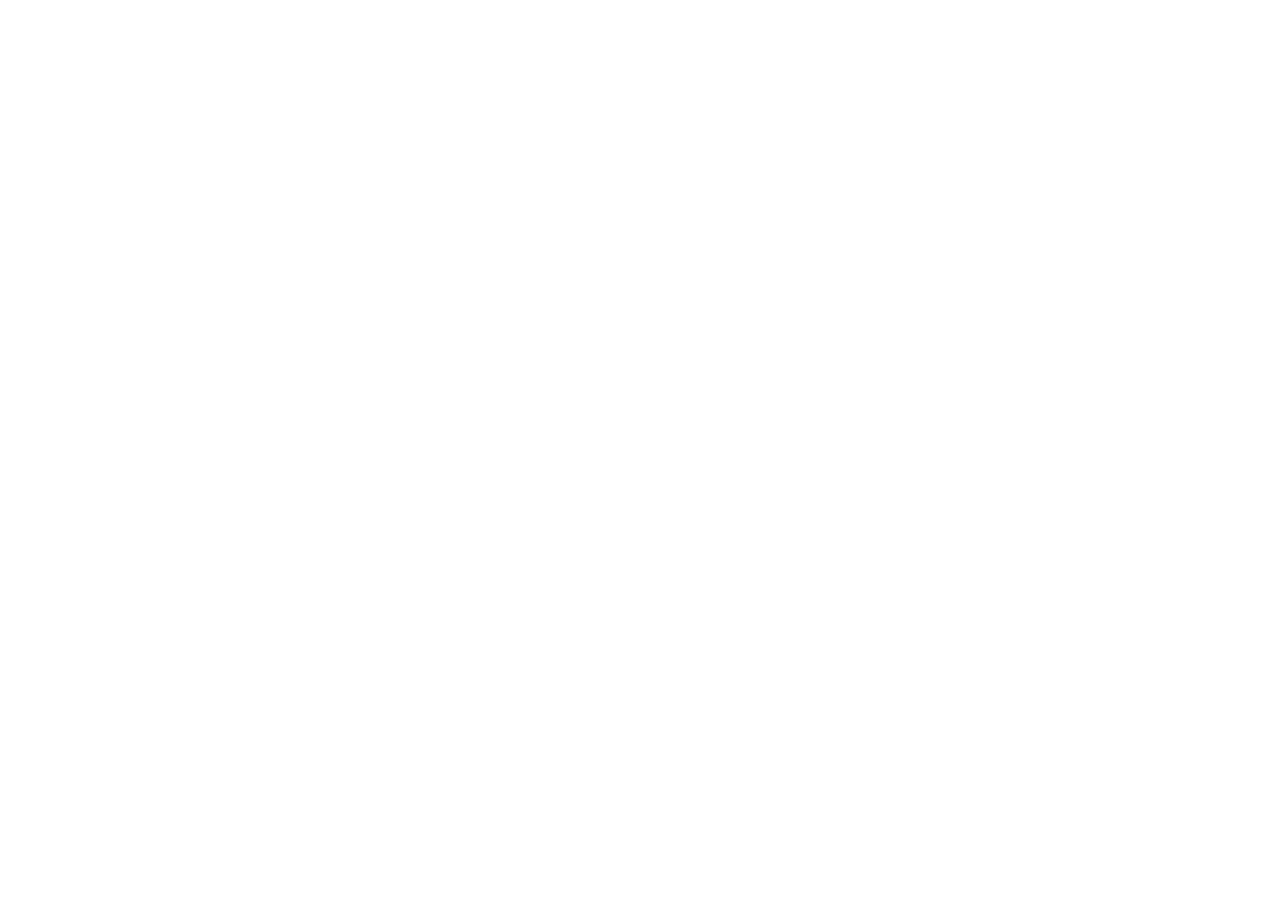
==== commit 889d2d6c: "Auto-generated commit [ci skip]" ====
--- a/index.html
+++ b/index.html
@@ -1,7 +1,7 @@
 <!DOCTYPE html><html lang="en"><head>
   <meta charset="utf-8">
   <title>Quotes</title>
-  <base href="https://kahumbi.github.io/quotes/">
+  <base href="/quotes/">
   <meta name="viewport" content="width=device-width, initial-scale=1">
   <link rel="icon" type="image/x-icon" href="favicon.ico">
 <style>@charset "UTF-8";:root{--bs-blue:#0d6efd;--bs-indigo:#6610f2;--bs-purple:#6f42c1;--bs-pink:#d63384;--bs-red:#dc3545;--bs-orange:#fd7e14;--bs-yellow:#ffc107;--bs-green:#198754;--bs-teal:#20c997;--bs-cyan:#0dcaf0;--bs-white:#fff;--bs-gray:#6c757d;--bs-gray-dark:#343a40;--bs-gray-100:#f8f9fa;--bs-gray-200:#e9ecef;--bs-gray-300:#dee2e6;--bs-gray-400:#ced4da;--bs-gray-500:#adb5bd;--bs-gray-600:#6c757d;--bs-gray-700:#495057;--bs-gray-800:#343a40;--bs-gray-900:#212529;--bs-primary:#0d6efd;--bs-secondary:#6c757d;--bs-success:#198754;--bs-info:#0dcaf0;--bs-warning:#ffc107;--bs-danger:#dc3545;--bs-light:#f8f9fa;--bs-dark:#212529;--bs-primary-rgb:13, 110, 253;--bs-secondary-rgb:108, 117, 125;--bs-success-rgb:25, 135, 84;--bs-info-rgb:13, 202, 240;--bs-warning-rgb:255, 193, 7;--bs-danger-rgb:220, 53, 69;--bs-light-rgb:248, 249, 250;--bs-dark-rgb:33, 37, 41;--bs-white-rgb:255, 255, 255;--bs-black-rgb:0, 0, 0;--bs-body-color-rgb:33, 37, 41;--bs-body-bg-rgb:255, 255, 255;--bs-font-sans-serif:system-ui, -apple-system, "Segoe UI", Roboto, "Helvetica Neue", Arial, "Noto Sans", "Liberation Sans", sans-serif, "Apple Color Emoji", "Segoe UI Emoji", "Segoe UI Symbol", "Noto Color Emoji";--bs-font-monospace:SFMono-Regular, Menlo, Monaco, Consolas, "Liberation Mono", "Courier New", monospace;--bs-gradient:linear-gradient(180deg, rgba(255, 255, 255, .15), rgba(255, 255, 255, 0));--bs-body-font-family:var(--bs-font-sans-serif);--bs-body-font-size:1rem;--bs-body-font-weight:400;--bs-body-line-height:1.5;--bs-body-color:#212529;--bs-body-bg:#fff}*,*:before,*:after{box-sizing:border-box}@media (prefers-reduced-motion: no-preference){:root{scroll-behavior:smooth}}body{margin:0;font-family:var(--bs-body-font-family);font-size:var(--bs-body-font-size);font-weight:var(--bs-body-font-weight);line-height:var(--bs-body-line-height);color:var(--bs-body-color);text-align:var(--bs-body-text-align);background-color:var(--bs-body-bg);-webkit-text-size-adjust:100%;-webkit-tap-highlight-color:rgba(0,0,0,0)}</style><link rel="stylesheet" href="styles.f8e3132b35359c87.css" media="print" onload="this.media='all'"><noscript><link rel="stylesheet" href="styles.f8e3132b35359c87.css"></noscript></head>
